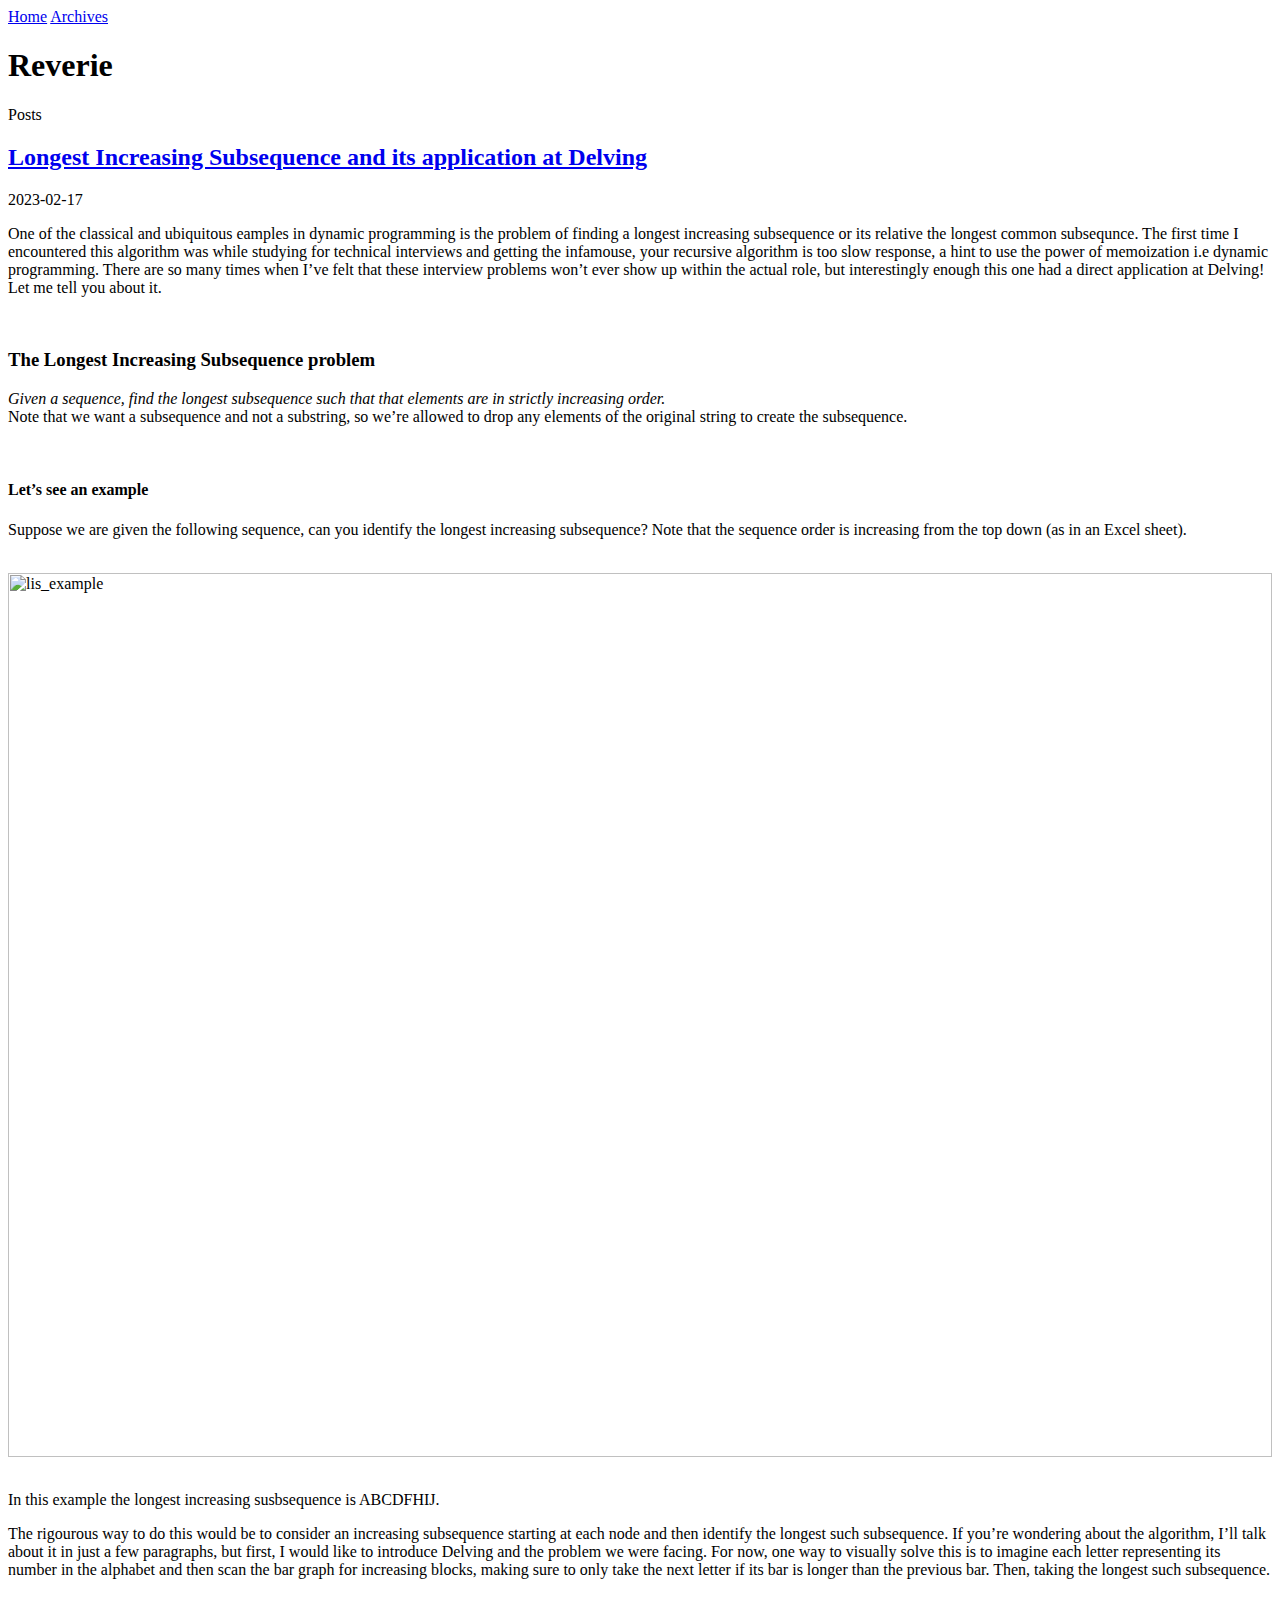
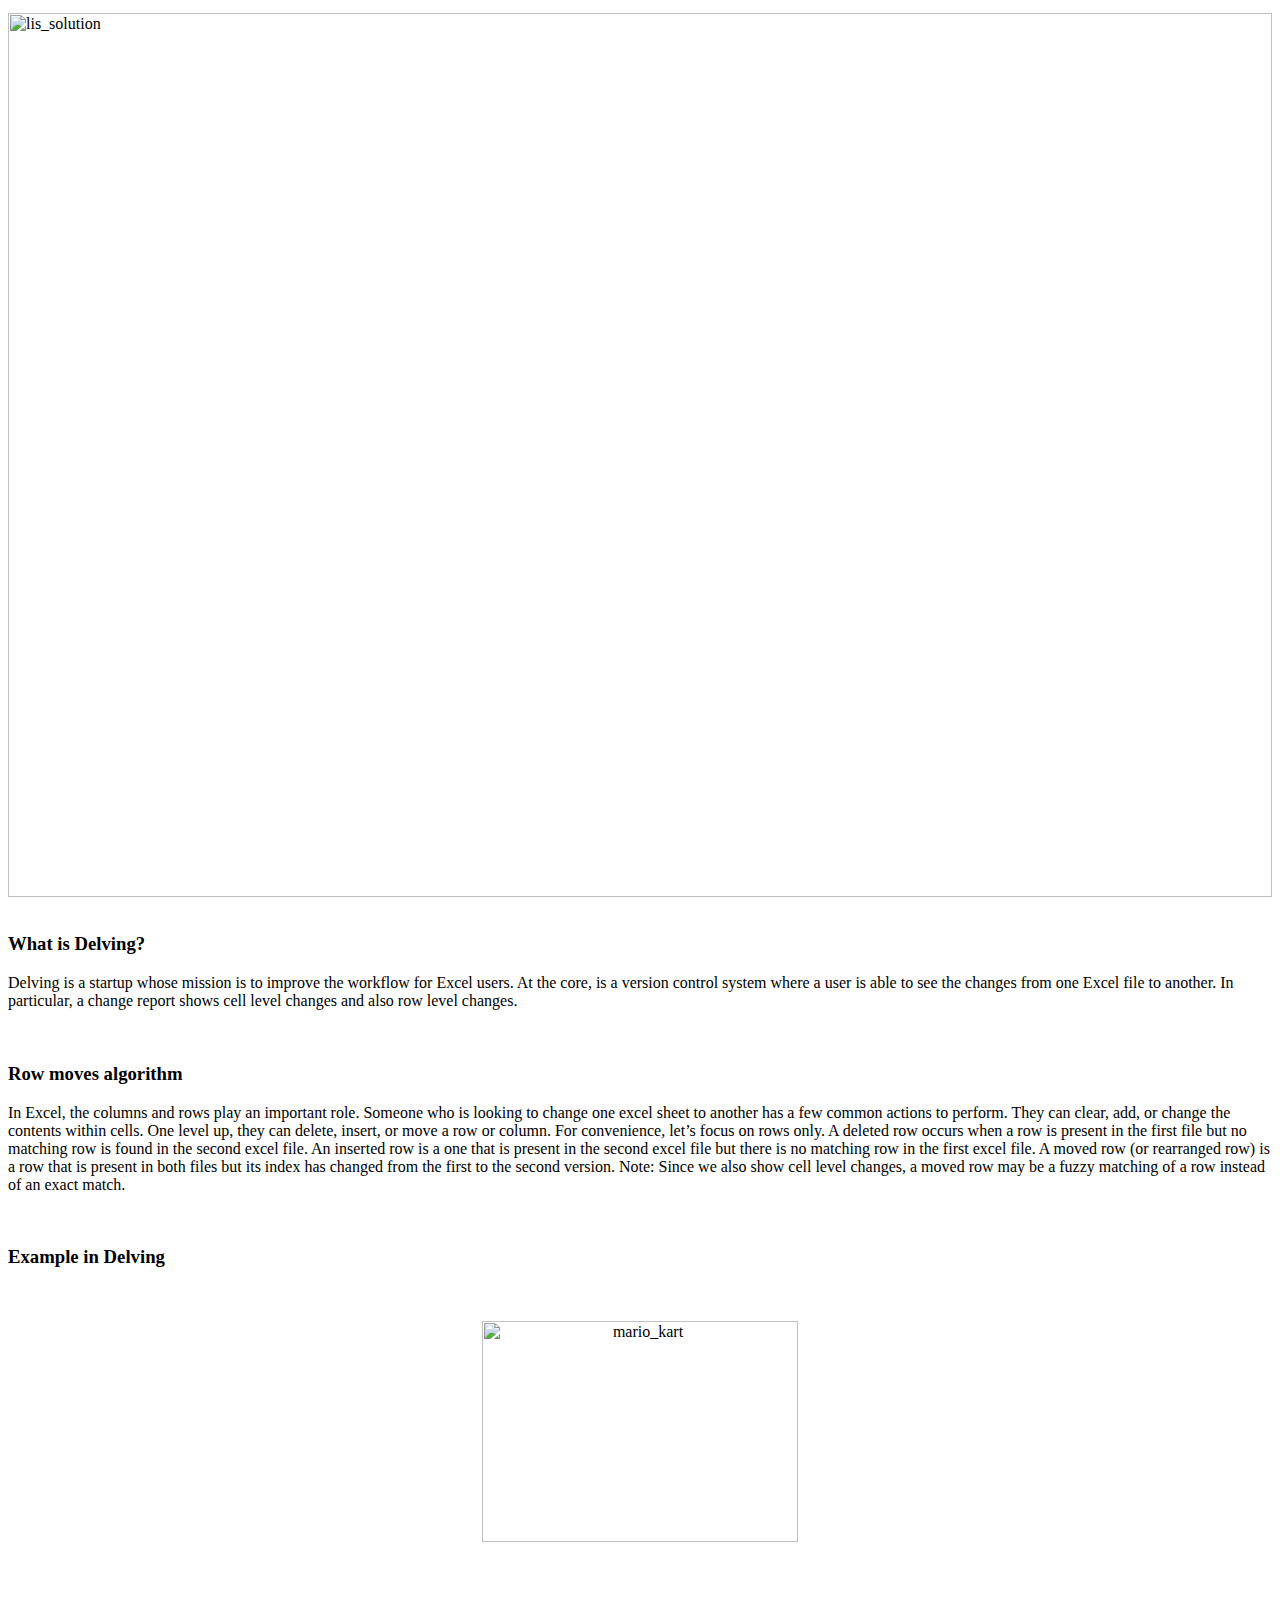
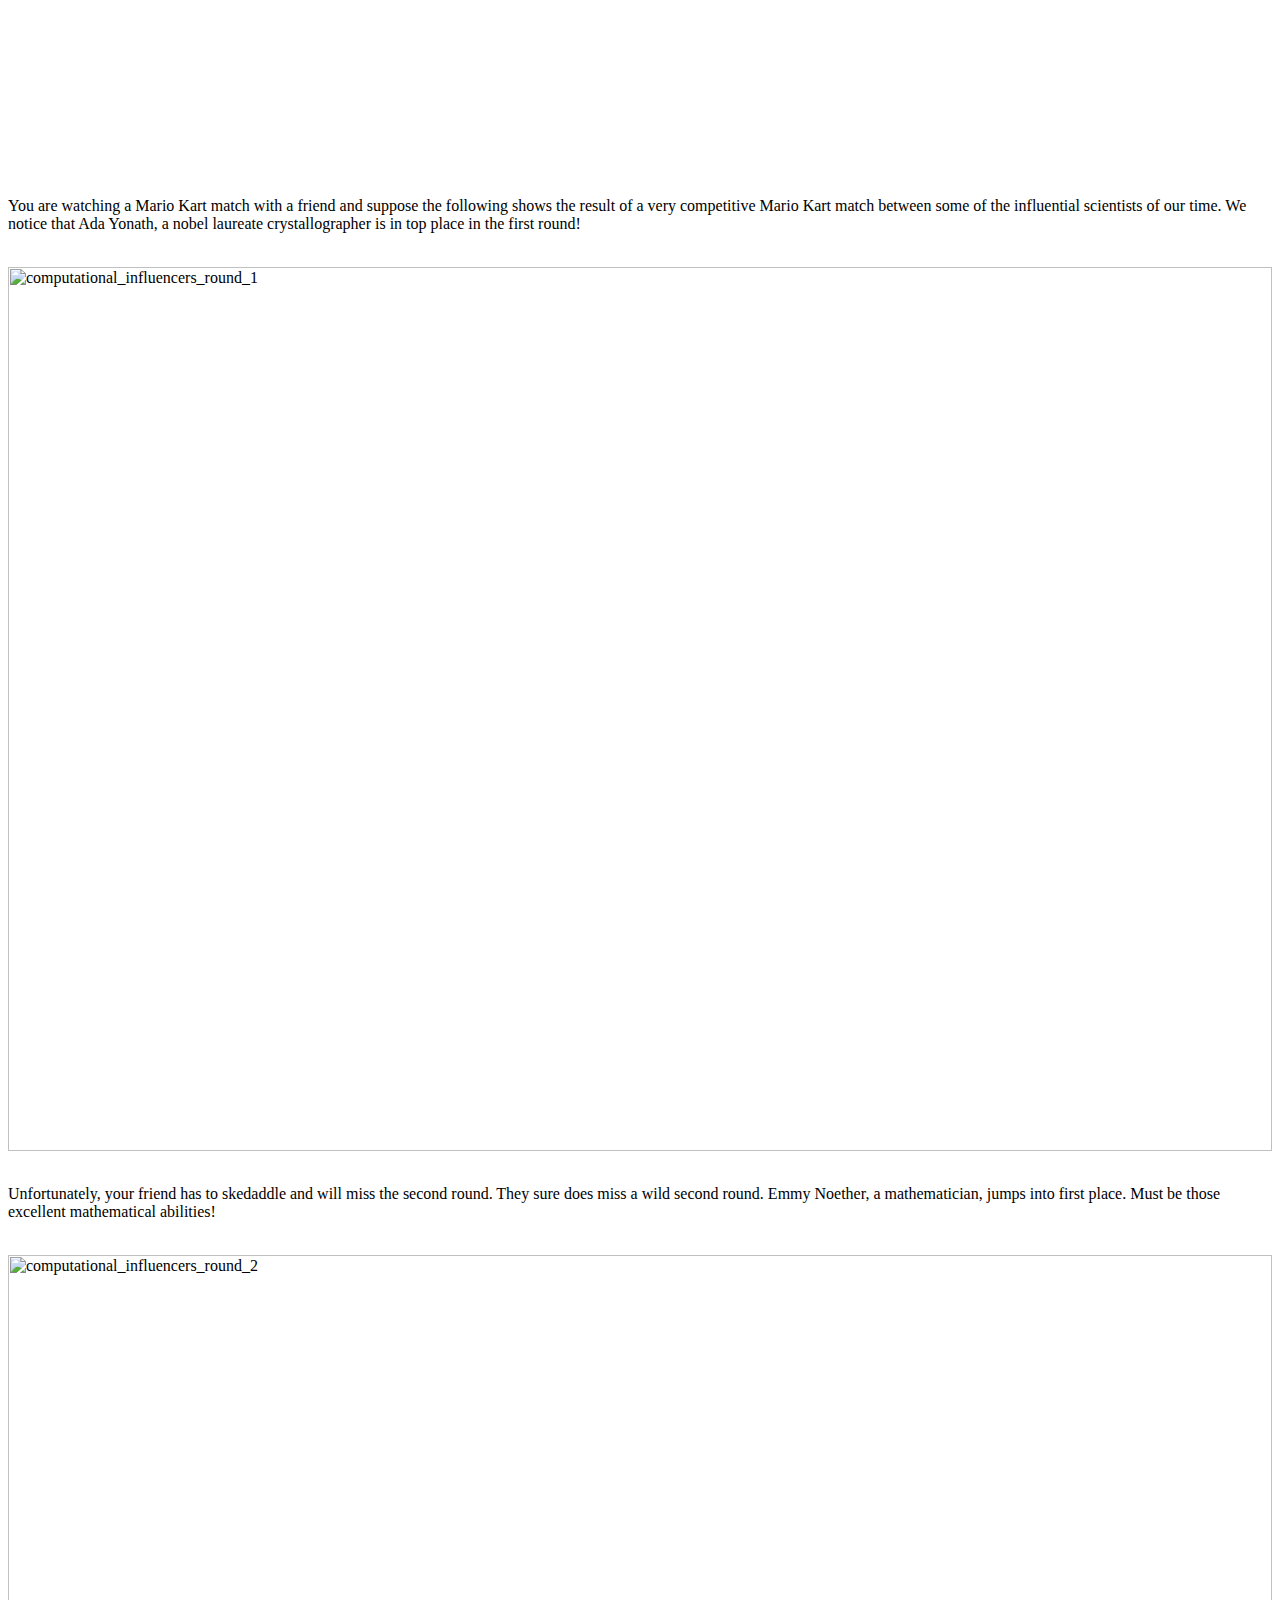
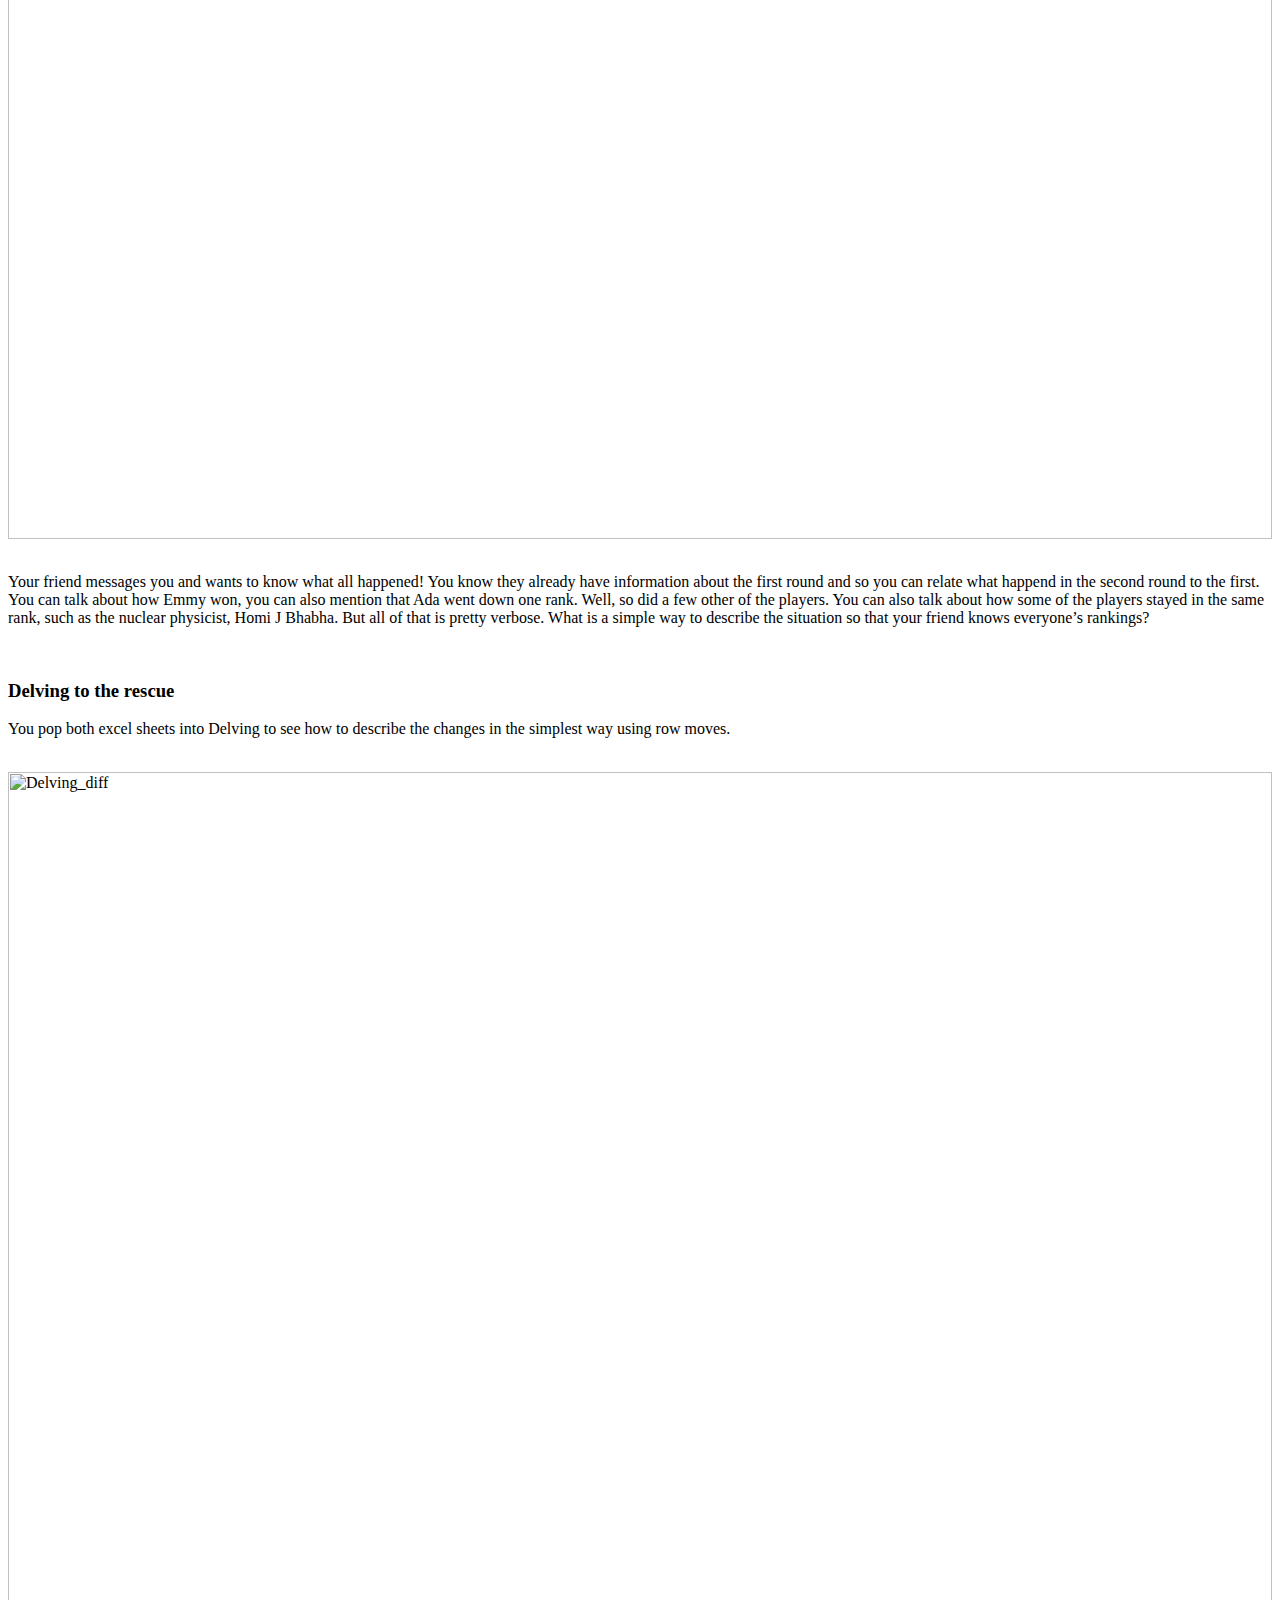
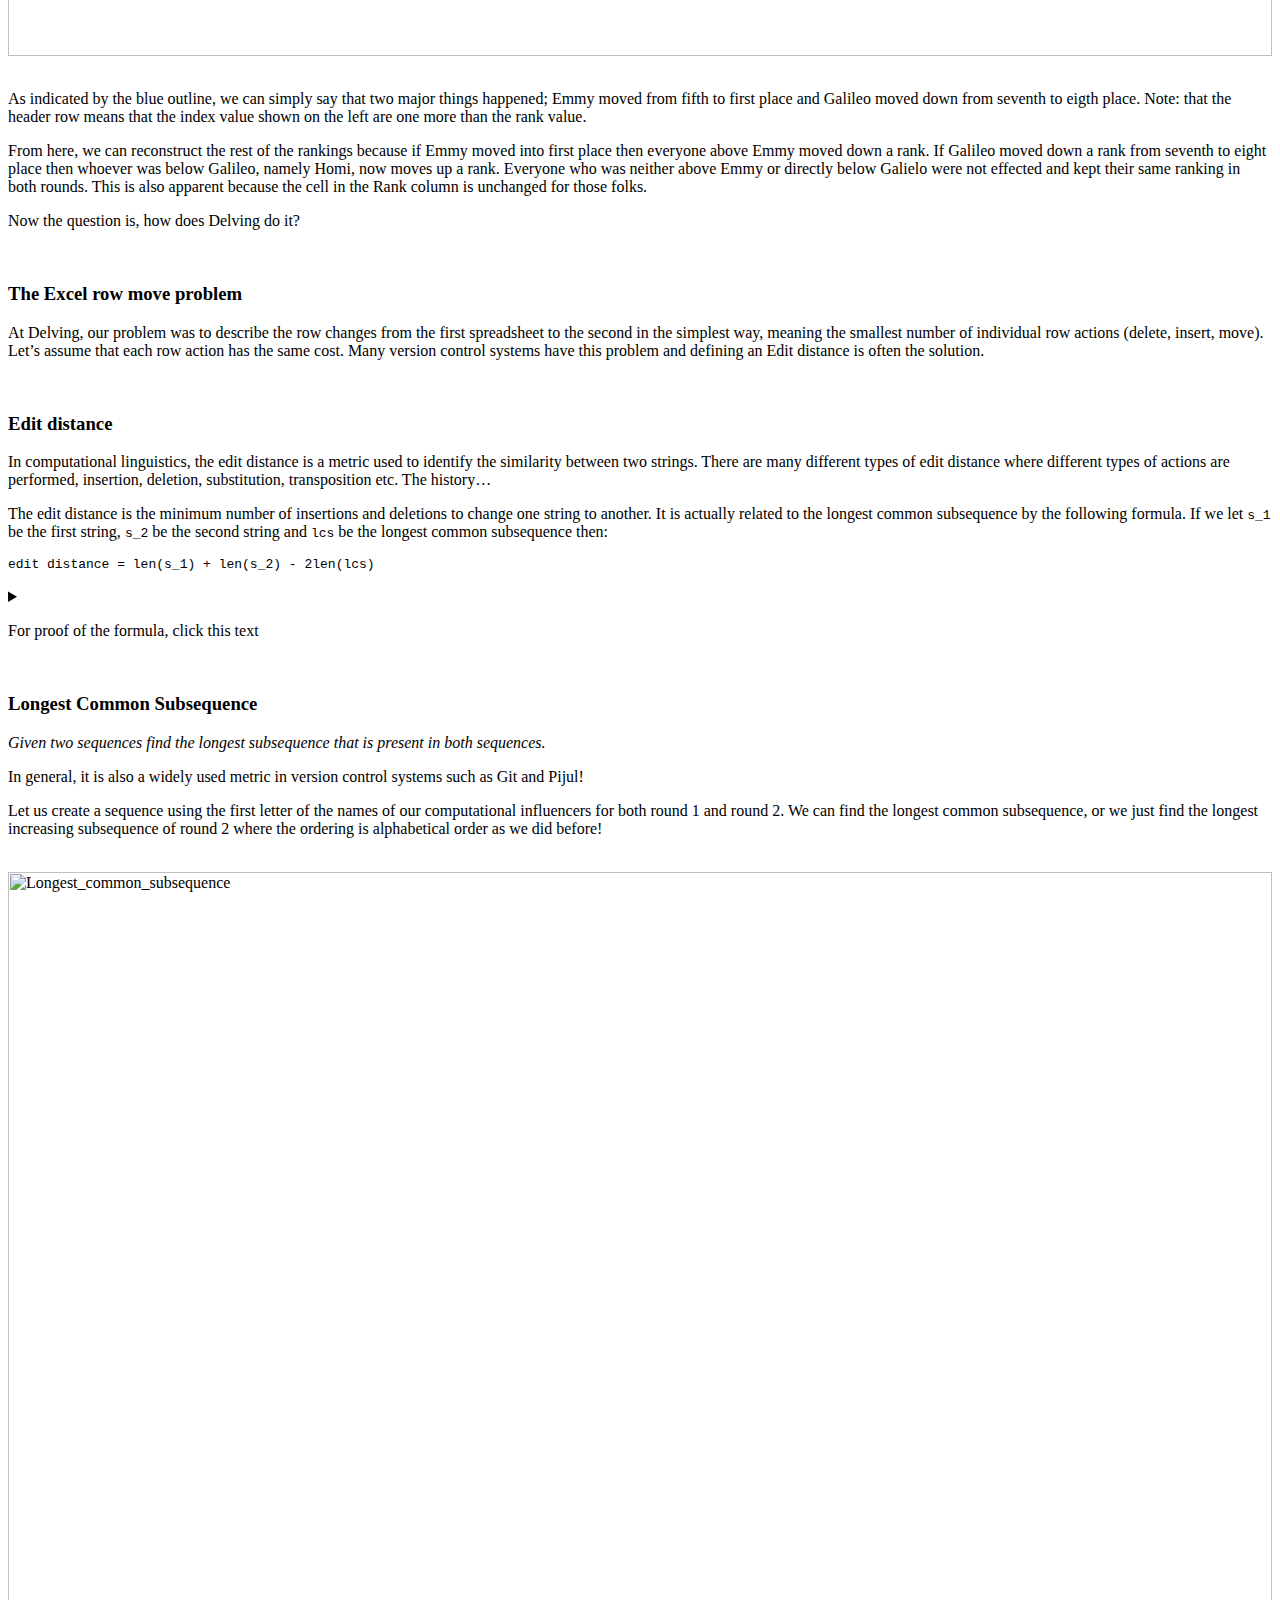
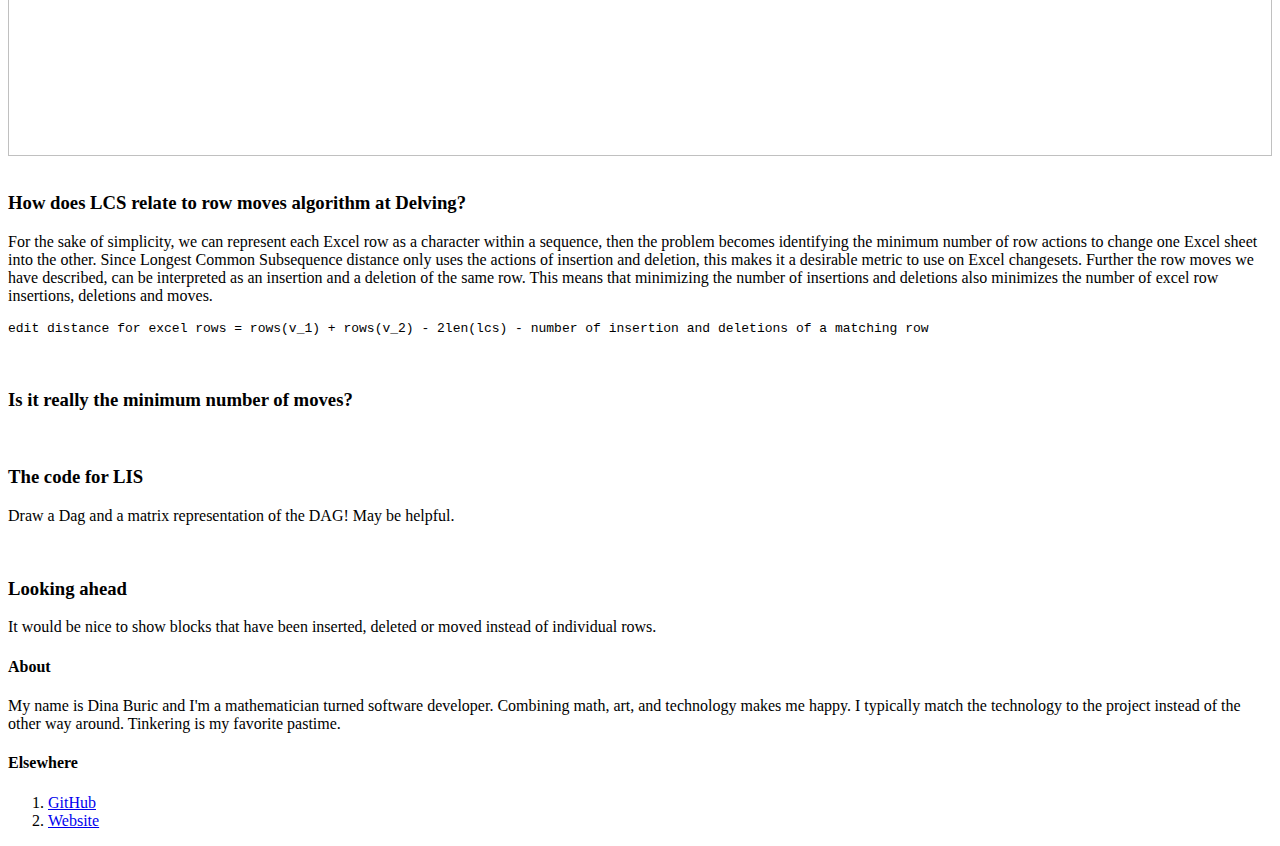
==== index.html @ 0b3e6830 "Site updated: 2023-02-19 22:56:13" ====
<html>
  <!-- Head tag -->
  <head>
  <meta charset="utf-8" />
  <meta http-equiv="X-UA-Compatible" content="IE=edge" />
  <meta name="viewport" content="width=device-width, initial-scale=1" />

  <meta name="description" content="" />
  <meta name="author" content="" />
  <link rel="icon" href="favicon/favicon.ico" />

  <title>Blog Template for Bootstrap</title>

  <!-- Bootstrap core CSS -->
  
<link rel="stylesheet" href="/blogging/bootstrap/css/bootstrap.min.css">


  <!-- IE10 viewport hack for Surface/desktop Windows 8 bug -->
  
<link rel="stylesheet" href="/blogging/css/ie10-viewport-bug-workaround.css">


  <!-- Custom styles for this template -->
  
<link rel="stylesheet" href="/blogging/css/blog.css">


  <!-- HTML5 shim and Respond.js for IE8 support of HTML5 elements and media queries -->
  <!--[if lt IE 9]>
    <script src="https://oss.maxcdn.com/html5shiv/3.7.2/html5shiv.min.js"></script>
    <script src="https://oss.maxcdn.com/respond/1.4.2/respond.min.js"></script>
  <![endif]-->
<meta name="generator" content="Hexo 6.3.0"></head>

  <body>
    <div class="blog-masthead">
  <div class="container">
    <nav class="blog-nav">
      
      <a class="blog-nav-item" href="/blogging/">Home</a>
      
      <a class="blog-nav-item" href="/blogging/archives">Archives</a>
      
    </nav>
  </div>
</div>

    <div class="container">
      <!-- Blog Header: title and subtitle -->
      <div class="blog-header">
  <h1 class="blog-title">Reverie</h1>
  <p class="lead blog-description"></p>
</div>


      <div class="row">
        <!-- Main Content -->
        <div class="col-sm-8 blog-main"><span>Posts</span>

 <div class="blog-post">
  <!-- Title -->
  <h2 class="blog-post-title">
    <a href="/blogging/2023/02/17/Longest-Increasing-Subsequence-and-its-application-at-Delving/"> Longest Increasing Subsequence and its application at Delving </a>
  </h2>

  <!-- Date and Author -->
  <p class="blog-post-meta">
    2023-02-17 
  </p>

  <!-- Content -->
  <p>One of the classical and ubiquitous eamples in dynamic programming is the problem of finding a longest increasing subsequence or its relative the longest common subsequnce. The first time I encountered this algorithm was while studying for technical interviews and getting the infamouse, your recursive algorithm is too slow response, a hint to use the power of memoization i.e dynamic programming. There are so many times when I’ve felt that these interview problems won’t ever show up within the actual role, but interestingly enough this one had a direct application at Delving! Let me tell you about it.</p>
<!-- ![Computational Influencers](computational_influencers_v1.png) -->

<br/>

<h3 id="The-Longest-Increasing-Subsequence-problem"><a href="#The-Longest-Increasing-Subsequence-problem" class="headerlink" title="The Longest Increasing Subsequence problem"></a>The Longest Increasing Subsequence problem</h3><p><em>Given a sequence, find the longest subsequence such that that elements are in strictly increasing order.</em><br>Note that we want a subsequence and not a substring, so we’re allowed to drop any elements of the original string to create the subsequence.</p>
<br/>

<h4 id="Let’s-see-an-example"><a href="#Let’s-see-an-example" class="headerlink" title="Let’s see an example"></a>Let’s see an example</h4><p>Suppose we are given the following sequence, can you identify the longest increasing subsequence? Note that the sequence order is increasing from the top down (as in an Excel sheet).</p>
<br/>

<img src="http://localhost:4000/2023/02/17/Longest-Increasing-Subsequence-and-its-application-at-Delving/lis.png"  alt="lis_example" width="100%">

<br/>
<br/>

<p>In this example the longest increasing susbsequence is ABCDFHIJ.</p>
<p>The rigourous way to do this would be to consider an increasing subsequence starting at each node and then identify the longest such subsequence. If you’re wondering about the algorithm, I’ll talk about it in just a few paragraphs, but first, I would like to introduce Delving and the problem we were facing. For now, one way to visually solve this is to imagine each letter representing its number in the alphabet and then scan the bar graph for increasing blocks, making sure to only take the next letter if its bar is longer than the previous bar. Then, taking the longest such subsequence.</p>
</br>

<img src="http://localhost:4000/2023/02/17/Longest-Increasing-Subsequence-and-its-application-at-Delving/lis_solution.png"  alt="lis_solution" width="100%">
  
<br/>
<br/>

<h3 id="What-is-Delving"><a href="#What-is-Delving" class="headerlink" title="What is Delving?"></a>What is Delving?</h3><p>Delving is a startup whose mission is to improve the workflow for Excel users. At the core, is a version control system where a user is able to see the changes from one Excel file to another. In particular, a change report shows cell level changes and also row level changes.</p>
</br>

<h3 id="Row-moves-algorithm"><a href="#Row-moves-algorithm" class="headerlink" title="Row moves algorithm"></a>Row moves algorithm</h3><p>In Excel, the columns and rows play an important role. Someone who is looking to change one excel sheet to another has a few common actions to perform. They can clear, add, or change the contents within cells. One level up, they can delete, insert, or move a row or column. For convenience, let’s focus on rows only. A deleted row occurs when a row is present in the first file but no matching row is found in the second excel file. An inserted row is a one that is present in the second excel file but there is no matching row in the first excel file. A moved row (or rearranged row) is a row that is present in both files but its index has changed from the first to the second version. Note: Since we also show cell level changes, a moved row may be a fuzzy matching of a row instead of an exact match.</p>
</br>

<h3 id="Example-in-Delving"><a href="#Example-in-Delving" class="headerlink" title="Example in Delving"></a>Example in Delving</h3></br>

<p align="center">
<img src="http://localhost:4000/2023/02/17/Longest-Increasing-Subsequence-and-its-application-at-Delving/mario_kart.png"  alt="mario_kart" width="50%">
</p">

<br/>
<br/>

<p>You are watching a Mario Kart match with a friend and suppose the following shows the result of a very competitive Mario Kart match between some of the influential scientists of our time. We notice that Ada Yonath, a nobel laureate crystallographer is in top place in the first round!<br></br></p>
<img src="http://localhost:4000/2023/02/17/Longest-Increasing-Subsequence-and-its-application-at-Delving/computational_influencers_v1.png"  alt="computational_influencers_round_1" width="100%">

<br/>
<br/>

<p>Unfortunately, your friend has to skedaddle and will miss the second round. They sure does miss a wild second round. Emmy Noether, a mathematician, jumps into first place. Must be those excellent mathematical abilities!</p>
</br>
<img src="http://localhost:4000/2023/02/17/Longest-Increasing-Subsequence-and-its-application-at-Delving/computational_influencers_v2.png"  alt="computational_influencers_round_2" width="100%">

<br/>
<br/>

<p>Your friend messages you and wants to know what all happened! You know they already have information about the first round and so you can relate what happend in the second round to the first. You can talk about how Emmy won, you can also mention that Ada went down one rank. Well, so did a few other of the players. You can also talk about how some of the players stayed in the same rank, such as the nuclear physicist, Homi J Bhabha. But all of that is pretty verbose. What is a simple way to describe the situation so that your friend knows everyone’s rankings?</p>
</br>

<h3 id="Delving-to-the-rescue"><a href="#Delving-to-the-rescue" class="headerlink" title="Delving to the rescue"></a>Delving to the rescue</h3><p>You pop both excel sheets into Delving to see how to describe the changes in the simplest way using row moves.</p>
</br>
<img src="http://localhost:4000/2023/02/17/Longest-Increasing-Subsequence-and-its-application-at-Delving/delving_diff.png"  alt="Delving_diff" width="100%">

</br>
</br>

<p>As indicated by the blue outline, we can simply say that two major things happened; Emmy moved from fifth to first place and Galileo moved down from seventh to eigth place. Note: that the header row means that the index value shown on the left are one more than the rank value.</p>
<p>From here, we can reconstruct the rest of the rankings because if Emmy moved into first place then everyone above Emmy moved down a rank. If Galileo moved down a rank from seventh to eight place then whoever was below Galileo, namely Homi, now moves up a rank. Everyone who was neither above Emmy or directly below Galielo were not effected and kept their same ranking in both rounds. This is also apparent because the cell in the Rank column is unchanged for those folks.</p>
<p>Now the question is, how does Delving do it?</p>
</br>

<h3 id="The-Excel-row-move-problem"><a href="#The-Excel-row-move-problem" class="headerlink" title="The Excel row move problem"></a>The Excel row move problem</h3><p>At Delving, our problem was to describe the row changes from the first spreadsheet to the second in the simplest way, meaning the smallest number of individual row actions (delete, insert, move). Let’s assume that each row action has the same cost. Many version control systems have this problem and defining an Edit distance is often the solution.</p>
</br>

<h3 id="Edit-distance"><a href="#Edit-distance" class="headerlink" title="Edit distance"></a>Edit distance</h3><p>In computational linguistics, the edit distance is a metric used to identify the similarity between two strings. There are many different types of edit distance where different types of actions are performed, insertion, deletion, substitution, transposition etc. The history…</p>
<p>The edit distance is the minimum number of insertions and deletions to change one string to another. It is actually related to the longest common subsequence by the following formula. If we let <code>s_1</code> be the first string, <code>s_2</code> be the second string and <code>lcs</code> be the longest common subsequence then:</p>
<p><code>edit distance = len(s_1) + len(s_2) - 2len(lcs)</code></p>
<details>
<summary>

<p>For proof of the formula, click this text</p>
</summary>
proof proof proof
</details>

</br>

<h3 id="Longest-Common-Subsequence"><a href="#Longest-Common-Subsequence" class="headerlink" title="Longest Common Subsequence"></a>Longest Common Subsequence</h3><p><em>Given two sequences find the longest subsequence that is present in both sequences.</em></p>
<p>In general, it is also a widely used metric in version control systems such as Git and Pijul!</p>
<p>Let us create a sequence using the first letter of the names of our computational influencers for both round 1 and round 2. We can find the longest common subsequence, or we just find the longest increasing subsequence of round 2 where the ordering is alphabetical order as we did before!</p>
</br>
<img src="http://localhost:4000/2023/02/17/Longest-Increasing-Subsequence-and-its-application-at-Delving/lcs.png"  alt="Longest_common_subsequence" width="100%">

<br/>
<br/>

<h3 id="How-does-LCS-relate-to-row-moves-algorithm-at-Delving"><a href="#How-does-LCS-relate-to-row-moves-algorithm-at-Delving" class="headerlink" title="How does LCS relate to row moves algorithm at Delving?"></a>How does LCS relate to row moves algorithm at Delving?</h3><p>For the sake of simplicity, we can represent each Excel row as a character within a sequence, then the problem becomes identifying the minimum number of row actions to change one Excel sheet into the other. Since Longest Common Subsequence distance only uses the actions of insertion and deletion, this makes it a desirable metric to use on Excel changesets. Further the row moves we have described, can be interpreted as an insertion and a deletion of the same row. This means that minimizing the number of insertions and deletions also minimizes the number of excel row insertions, deletions and moves.</p>
<p><code>edit distance for excel rows = rows(v_1) + rows(v_2) - 2len(lcs) - number of insertion and deletions of a matching row</code></p>
</br>

<h3 id="Is-it-really-the-minimum-number-of-moves"><a href="#Is-it-really-the-minimum-number-of-moves" class="headerlink" title="Is it really the minimum number of moves?"></a>Is it really the minimum number of moves?</h3></br>

<h3 id="The-code-for-LIS"><a href="#The-code-for-LIS" class="headerlink" title="The code for LIS"></a>The code for LIS</h3><p>Draw a Dag and a matrix representation of the DAG! May be helpful.</p>
</br>

<h3 id="Looking-ahead"><a href="#Looking-ahead" class="headerlink" title="Looking ahead"></a>Looking ahead</h3><p>It would be nice to show blocks that have been inserted, deleted or moved instead of individual rows.</p>


  <!-- Only display the Read More link if we are displaying an excerpt -->
  
</div>

 <nav>
  <ul class="pager">
     
  </ul>
</nav>

</div>

        <!-- Sidebar -->
        <div class="col-sm-3 col-sm-offset-1 blog-sidebar"><div class="sidebar-module sidebar-module-inset">
  <h4>About</h4>
  <p>
    My name is Dina Buric and I'm a mathematician turned software developer. Combining math, art,
    and technology makes me happy. I typically match the technology to the project instead of the
    other way around. Tinkering is my favorite pastime.
  </p>
</div>
<!-- <div class="sidebar-module">
  <h4>Archives</h4>
  <ol class="list-unstyled">
    <li><a href="#">March 2014</a></li>
    <li><a href="#">February 2014</a></li>
    <li><a href="#">January 2014</a></li>
    <li><a href="#">December 2013</a></li>
    <li><a href="#">November 2013</a></li>
  </ol>
</div> -->
<div class="sidebar-module">
  <h4>Elsewhere</h4>
  <ol class="list-unstyled">
    <li><a href="#">GitHub</a></li>
    <li><a target="_blank" rel="noopener" href="https://www.dina-buric.com">Website</a></li>
  </ol>
</div>
</div>
      </div>
    </div>
    <!-- After footer scripts -->
    <script src="https://ajax.googleapis.com/ajax/libs/jquery/1.11.3/jquery.min.js"></script>


<script src="/blogging/bootstrap/js/bootstrap.min.js"></script>


<!-- IE10 viewport hack for Surface/desktop Windows 8 bug -->

<script src="/blogging/js/ie10-viewport-bug-workaround.js"></script>


  </body>
</html>
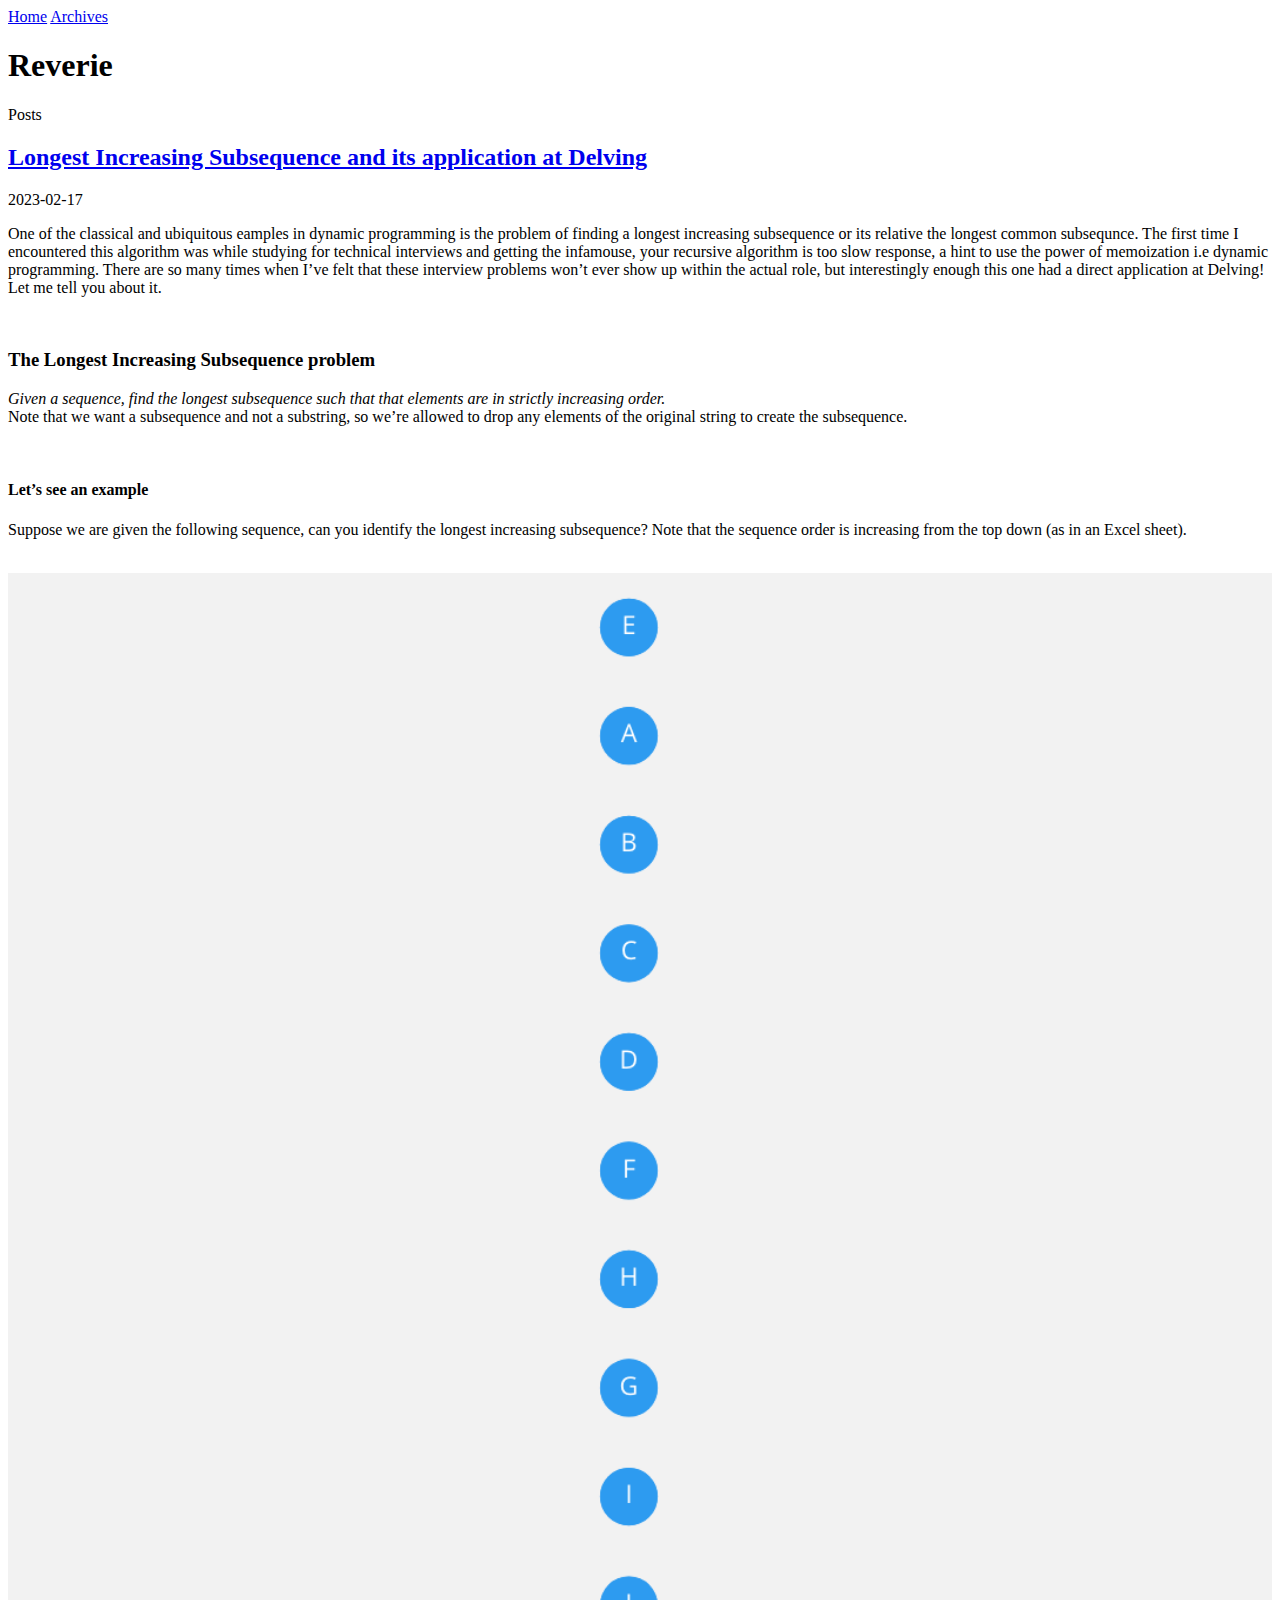
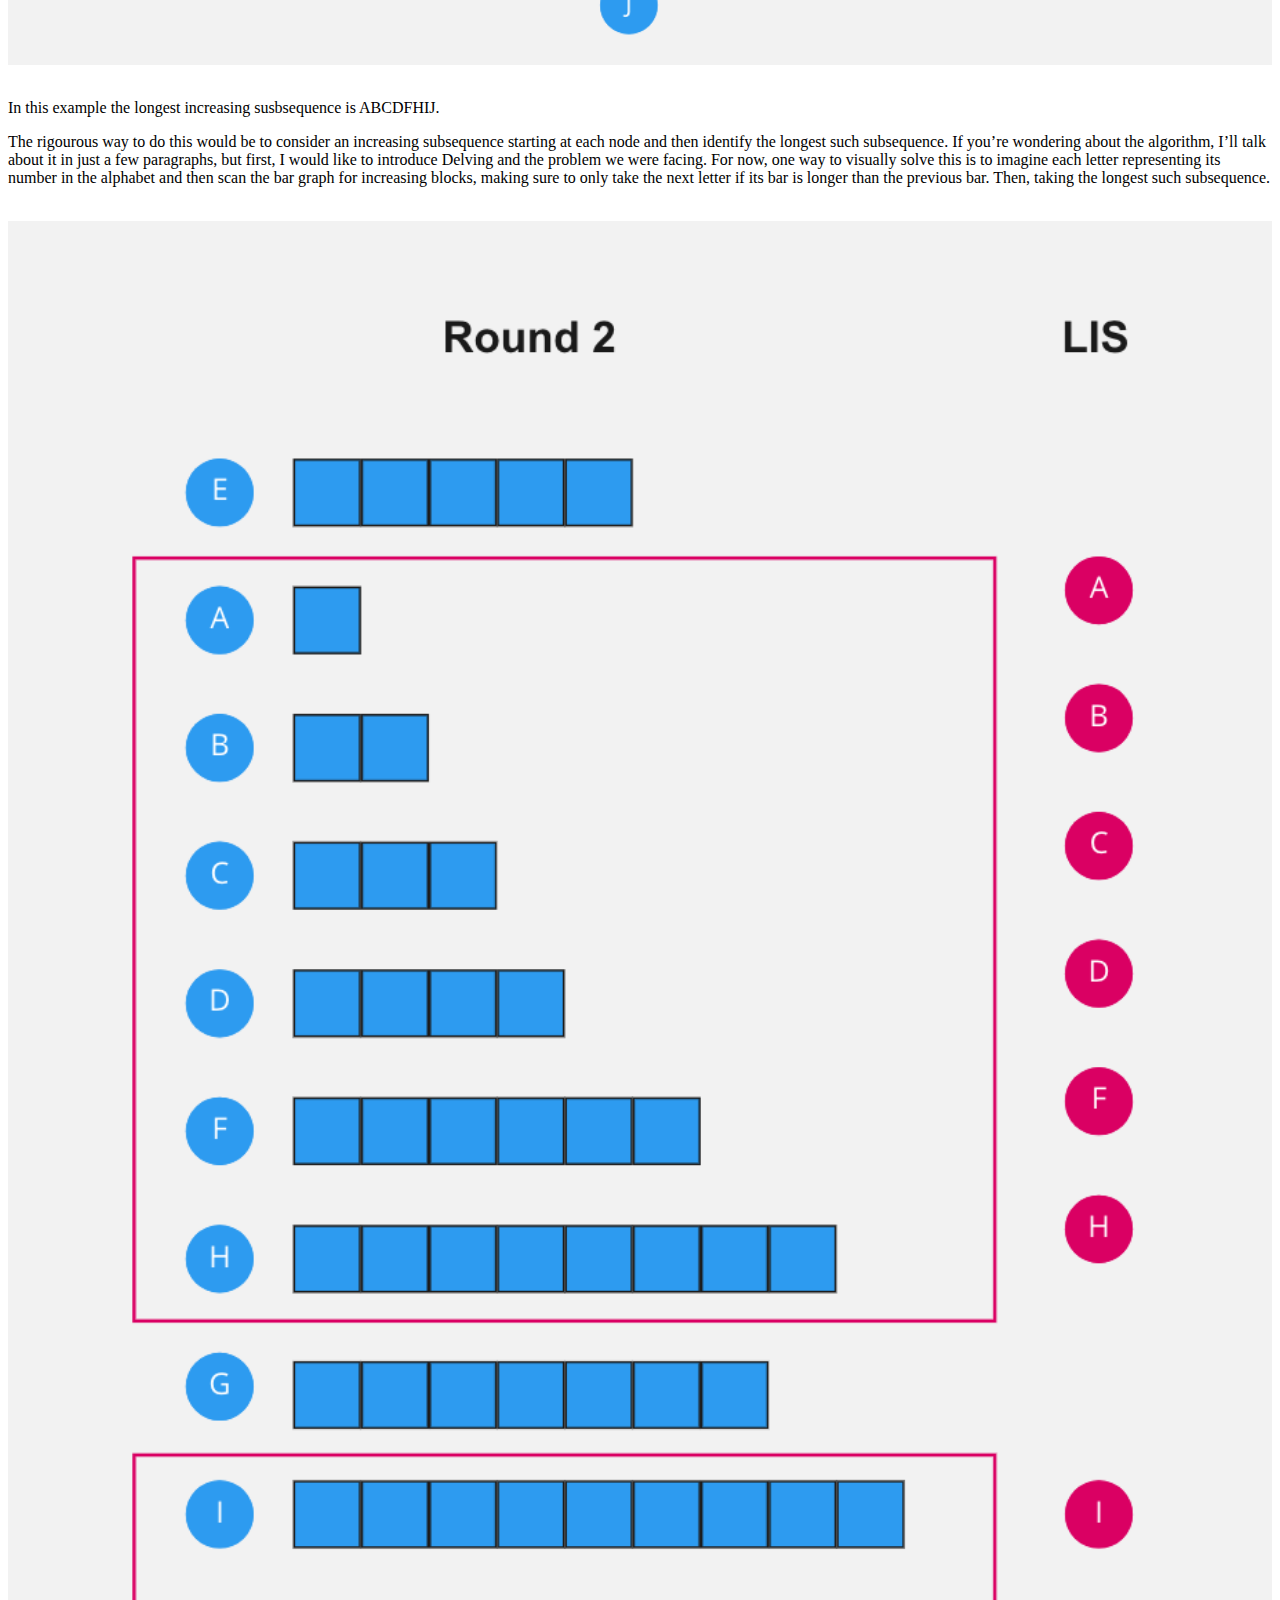
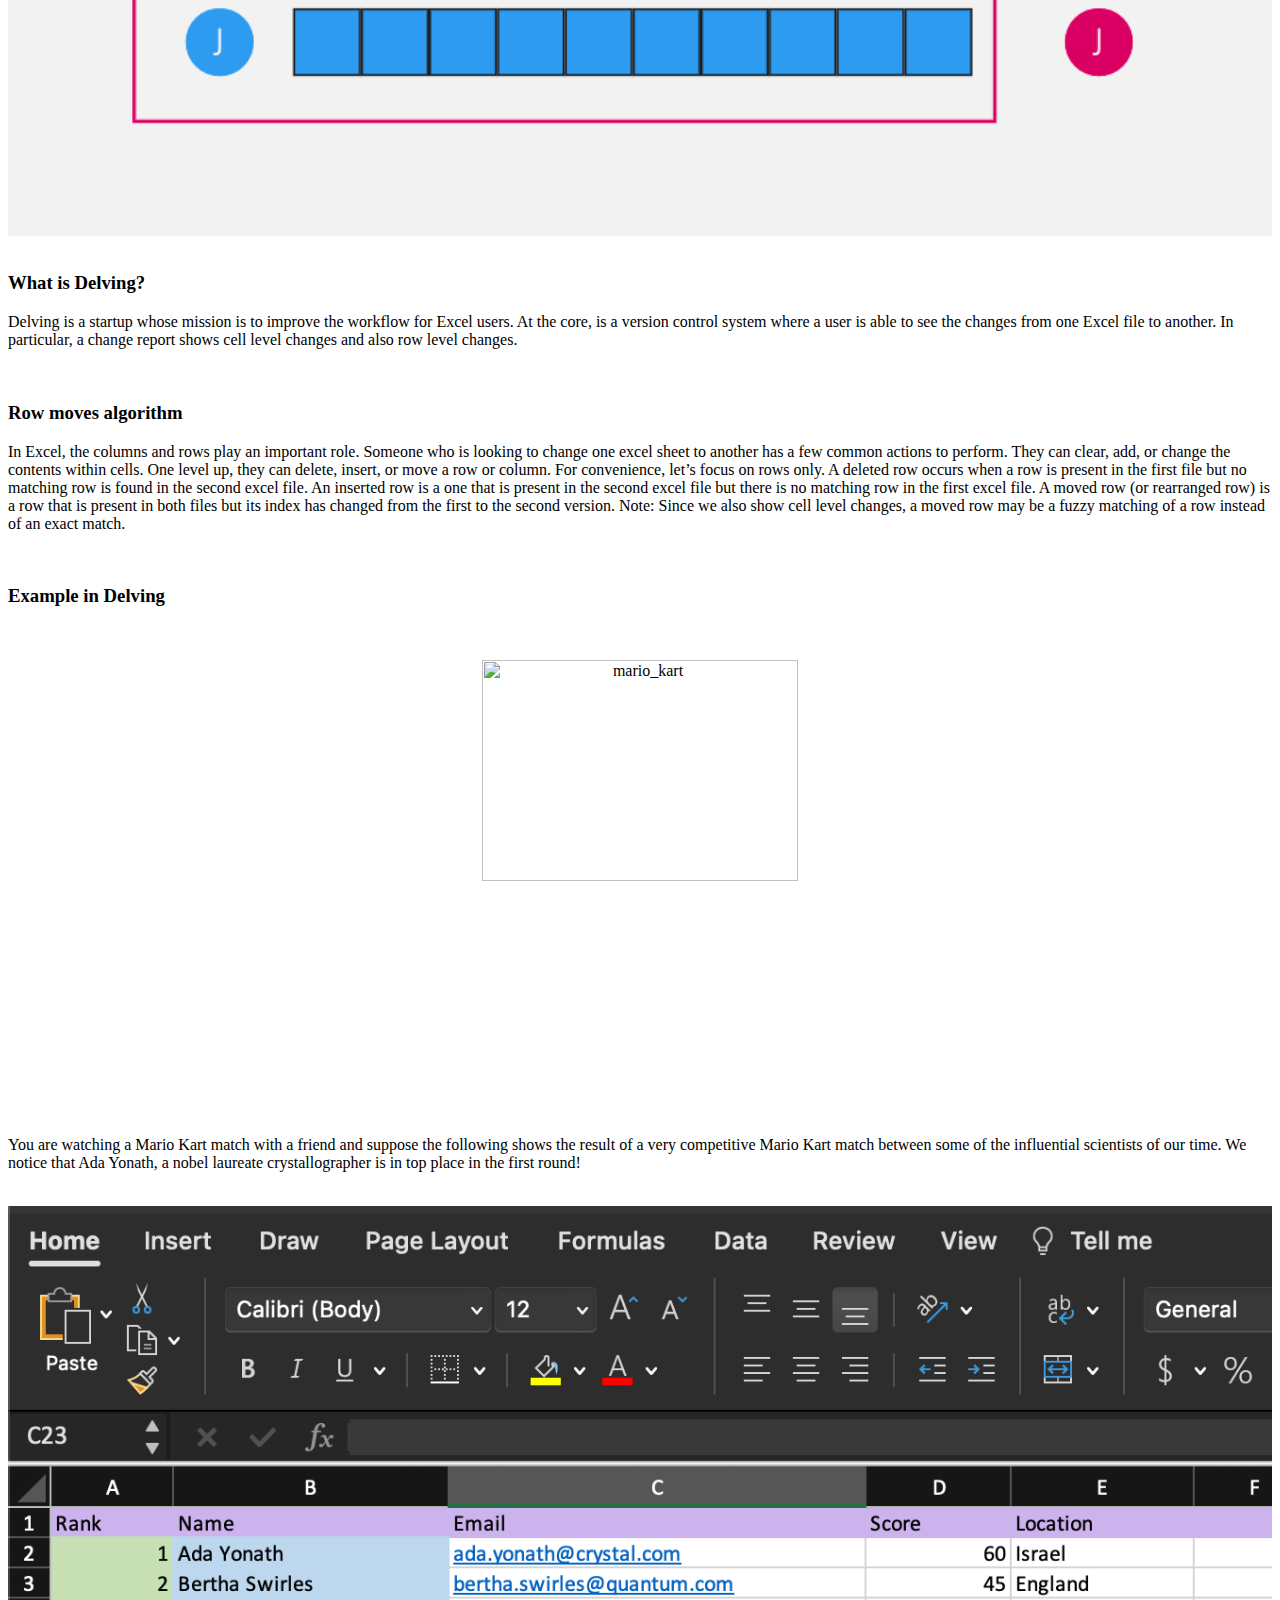
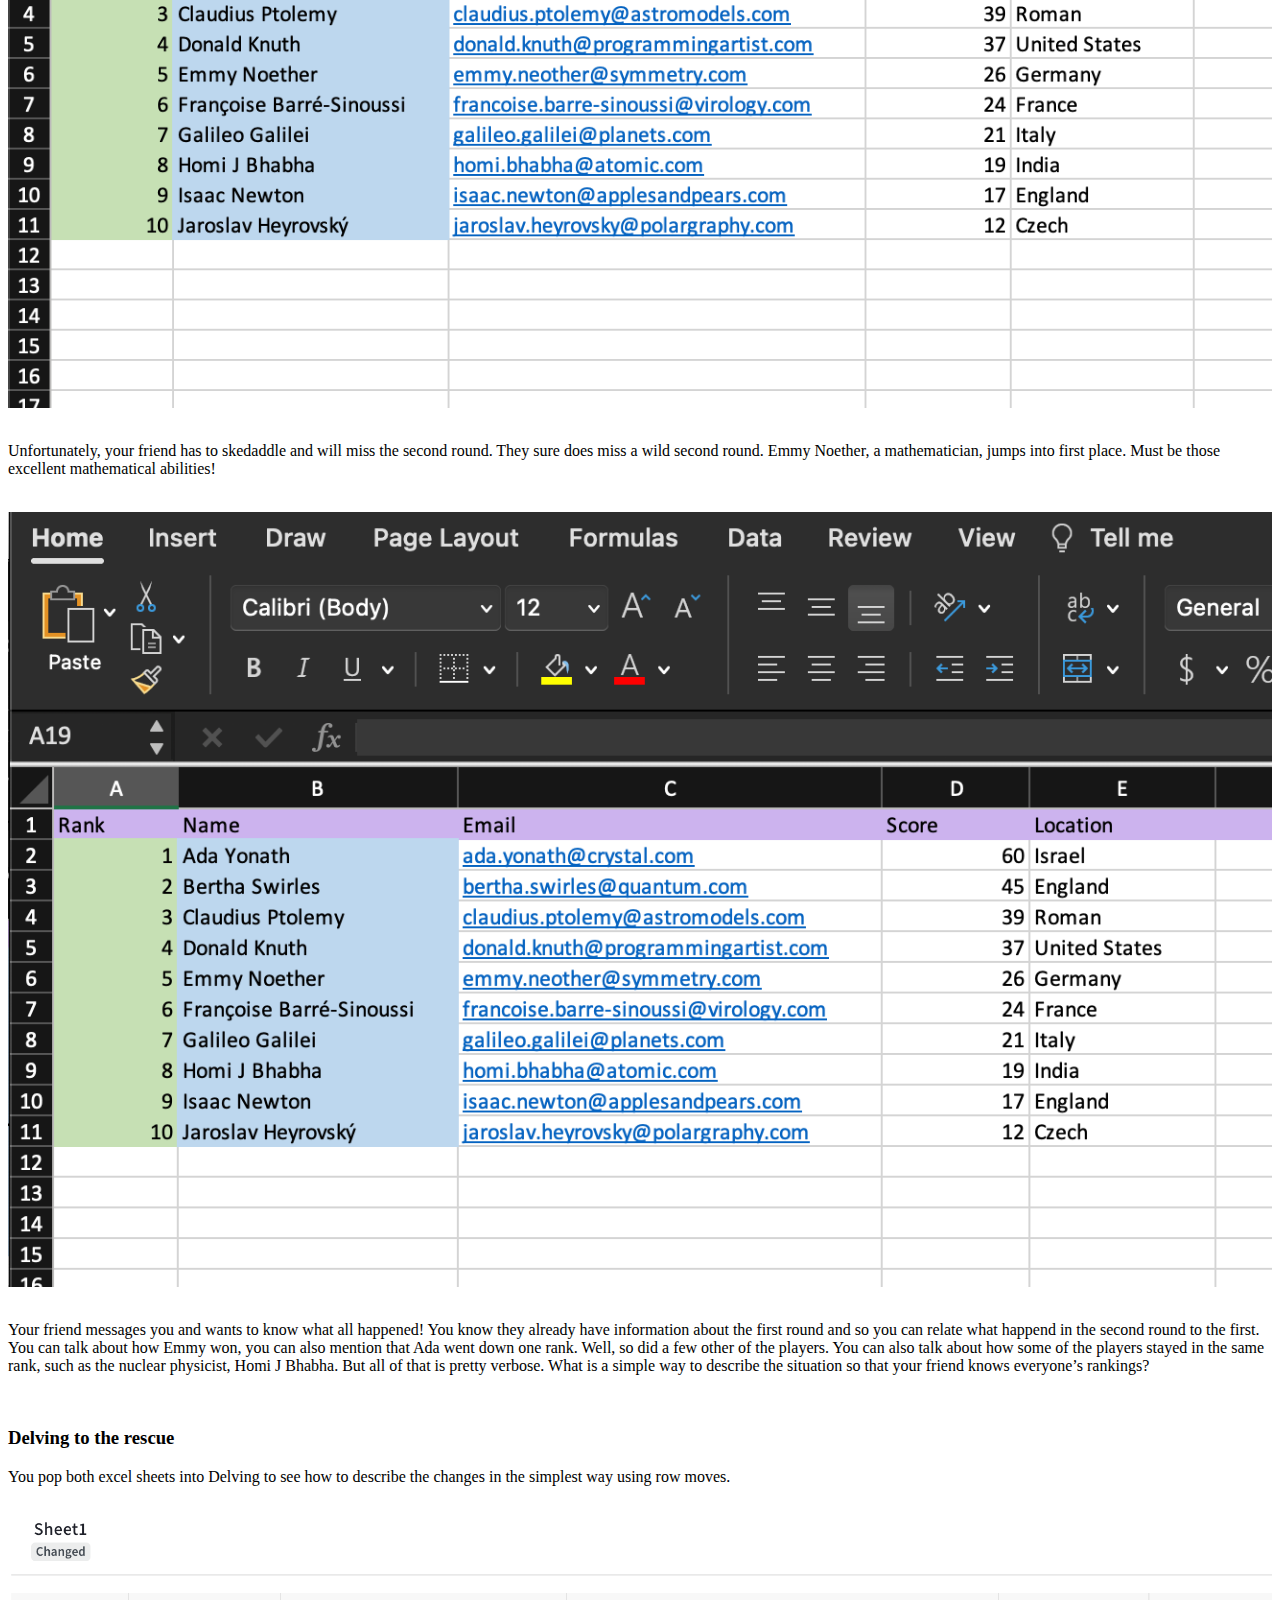
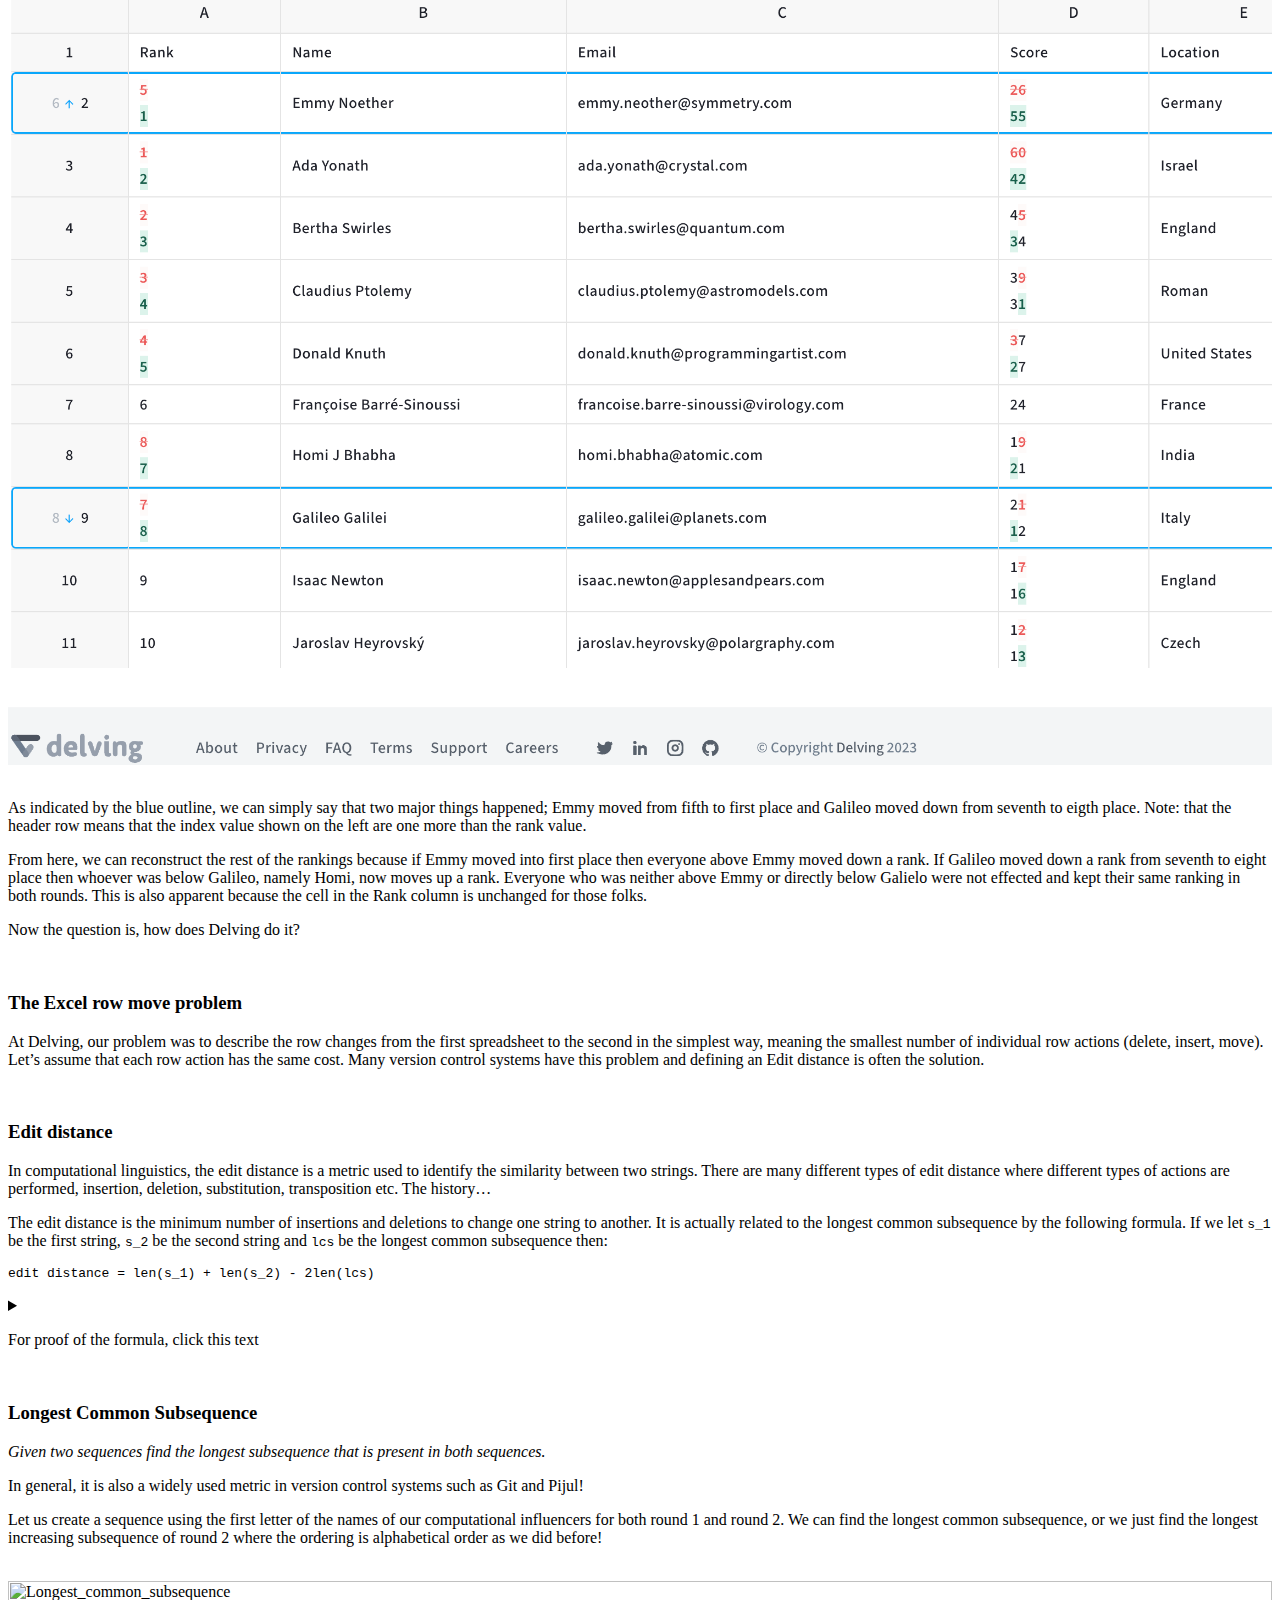
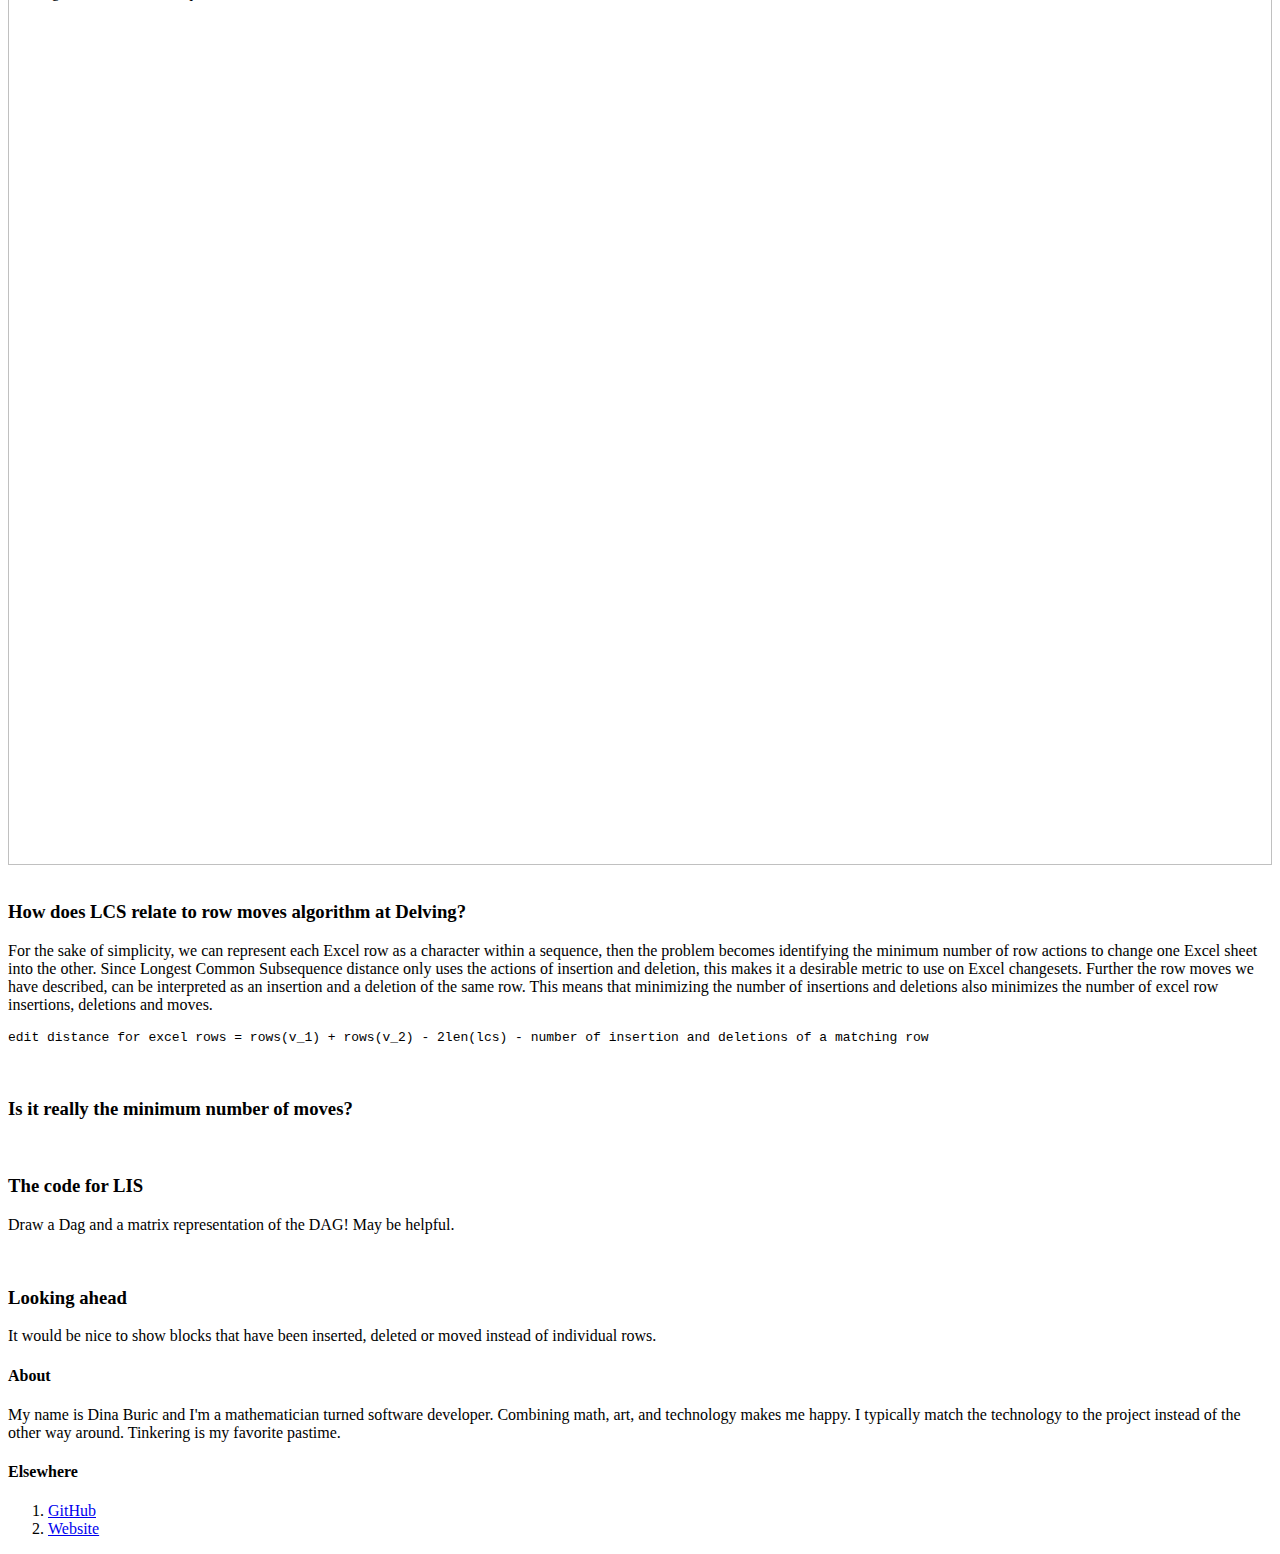
==== commit 700c6cdf: "Site updated: 2023-02-19 23:25:01" ====
--- a/index.html
+++ b/index.html
@@ -81,7 +81,7 @@
 <h4 id="Let’s-see-an-example"><a href="#Let’s-see-an-example" class="headerlink" title="Let’s see an example"></a>Let’s see an example</h4><p>Suppose we are given the following sequence, can you identify the longest increasing subsequence? Note that the sequence order is increasing from the top down (as in an Excel sheet).</p>
 <br/>
 
-<img src="http://localhost:4000/2023/02/17/Longest-Increasing-Subsequence-and-its-application-at-Delving/lis.png"  alt="lis_example" width="100%">
+<img src="https://polygonart6777.github.io/2023/02/17/Longest-Increasing-Subsequence-and-its-application-at-Delving/lis.png"  alt="lis_example" width="100%">
 
 <br/>
 <br/>
@@ -90,7 +90,7 @@
 <p>The rigourous way to do this would be to consider an increasing subsequence starting at each node and then identify the longest such subsequence. If you’re wondering about the algorithm, I’ll talk about it in just a few paragraphs, but first, I would like to introduce Delving and the problem we were facing. For now, one way to visually solve this is to imagine each letter representing its number in the alphabet and then scan the bar graph for increasing blocks, making sure to only take the next letter if its bar is longer than the previous bar. Then, taking the longest such subsequence.</p>
 </br>
 
-<img src="http://localhost:4000/2023/02/17/Longest-Increasing-Subsequence-and-its-application-at-Delving/lis_solution.png"  alt="lis_solution" width="100%">
+<img src="https://polygonart6777.github.io/2023/02/17/Longest-Increasing-Subsequence-and-its-application-at-Delving/lis_solution.png"  alt="lis_solution" width="100%">
   
 <br/>
 <br/>
@@ -104,21 +104,21 @@
 <h3 id="Example-in-Delving"><a href="#Example-in-Delving" class="headerlink" title="Example in Delving"></a>Example in Delving</h3></br>
 
 <p align="center">
-<img src="http://localhost:4000/2023/02/17/Longest-Increasing-Subsequence-and-its-application-at-Delving/mario_kart.png"  alt="mario_kart" width="50%">
+<img src="https://polygonart6777.github.io/blogging/2023/02/17/Longest-Increasing-Subsequence-and-its-application-at-Delving/2023/02/17/Longest-Increasing-Subsequence-and-its-application-at-Delving/mario_kart.png"  alt="mario_kart" width="50%">
 </p">
 
 <br/>
 <br/>
 
 <p>You are watching a Mario Kart match with a friend and suppose the following shows the result of a very competitive Mario Kart match between some of the influential scientists of our time. We notice that Ada Yonath, a nobel laureate crystallographer is in top place in the first round!<br></br></p>
-<img src="http://localhost:4000/2023/02/17/Longest-Increasing-Subsequence-and-its-application-at-Delving/computational_influencers_v1.png"  alt="computational_influencers_round_1" width="100%">
+<img src="https://polygonart6777.github.io/blogging/2023/02/17/Longest-Increasing-Subsequence-and-its-application-at-Delving/computational_influencers_v1.png"  alt="computational_influencers_round_1" width="100%">
 
 <br/>
 <br/>
 
 <p>Unfortunately, your friend has to skedaddle and will miss the second round. They sure does miss a wild second round. Emmy Noether, a mathematician, jumps into first place. Must be those excellent mathematical abilities!</p>
 </br>
-<img src="http://localhost:4000/2023/02/17/Longest-Increasing-Subsequence-and-its-application-at-Delving/computational_influencers_v2.png"  alt="computational_influencers_round_2" width="100%">
+<img src="https://polygonart6777.github.io/blogging/2023/02/17/Longest-Increasing-Subsequence-and-its-application-at-Delving/computational_influencers_v2.png"  alt="computational_influencers_round_2" width="100%">
 
 <br/>
 <br/>
@@ -128,7 +128,7 @@
 
 <h3 id="Delving-to-the-rescue"><a href="#Delving-to-the-rescue" class="headerlink" title="Delving to the rescue"></a>Delving to the rescue</h3><p>You pop both excel sheets into Delving to see how to describe the changes in the simplest way using row moves.</p>
 </br>
-<img src="http://localhost:4000/2023/02/17/Longest-Increasing-Subsequence-and-its-application-at-Delving/delving_diff.png"  alt="Delving_diff" width="100%">
+<img src="https://polygonart6777.github.io/blogging/2023/02/17/Longest-Increasing-Subsequence-and-its-application-at-Delving/delving_diff.png"  alt="Delving_diff" width="100%">
 
 </br>
 </br>
@@ -158,7 +158,7 @@
 <p>In general, it is also a widely used metric in version control systems such as Git and Pijul!</p>
 <p>Let us create a sequence using the first letter of the names of our computational influencers for both round 1 and round 2. We can find the longest common subsequence, or we just find the longest increasing subsequence of round 2 where the ordering is alphabetical order as we did before!</p>
 </br>
-<img src="http://localhost:4000/2023/02/17/Longest-Increasing-Subsequence-and-its-application-at-Delving/lcs.png"  alt="Longest_common_subsequence" width="100%">
+<img src="https://polygonart6777.github.io/blogging/2023/02/17/Longest-Increasing-Subsequence-and-its-application-at-Delving/2023/02/17/lcs.png"  alt="Longest_common_subsequence" width="100%">
 
 <br/>
 <br/>
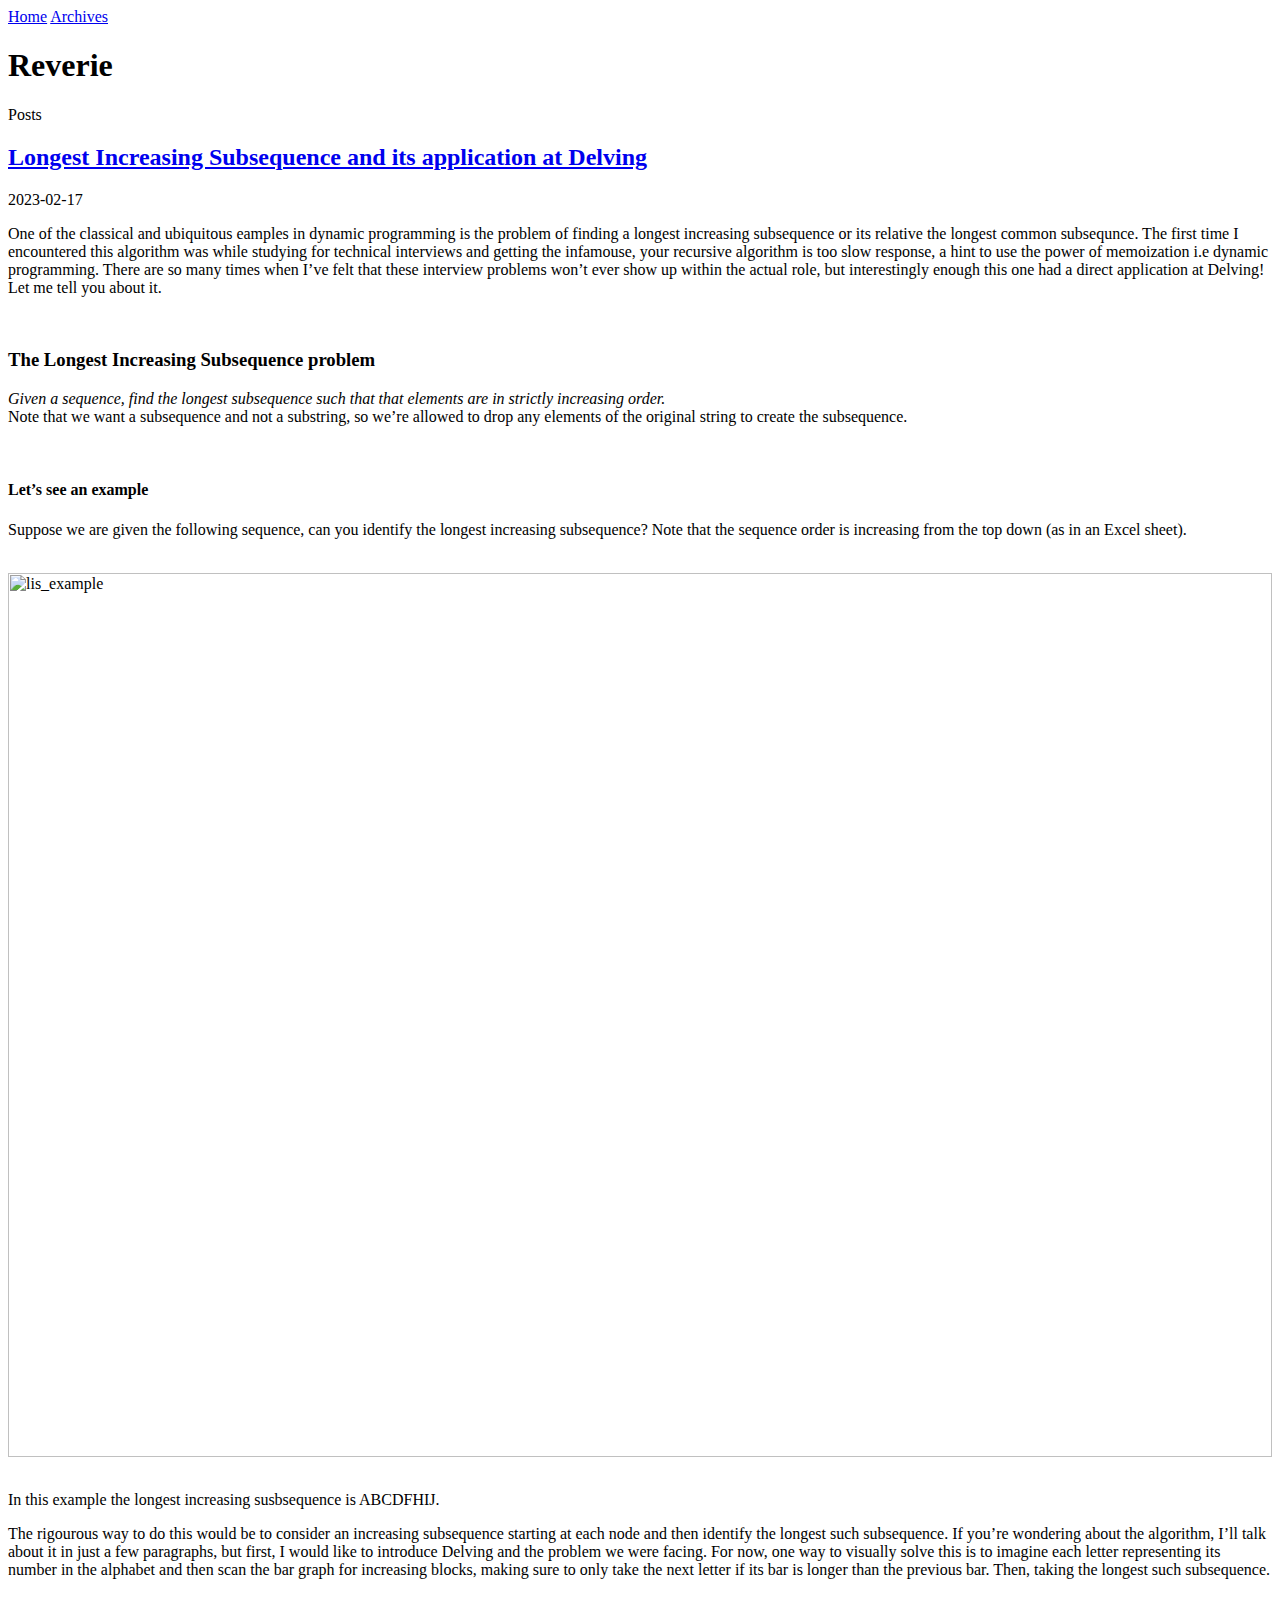
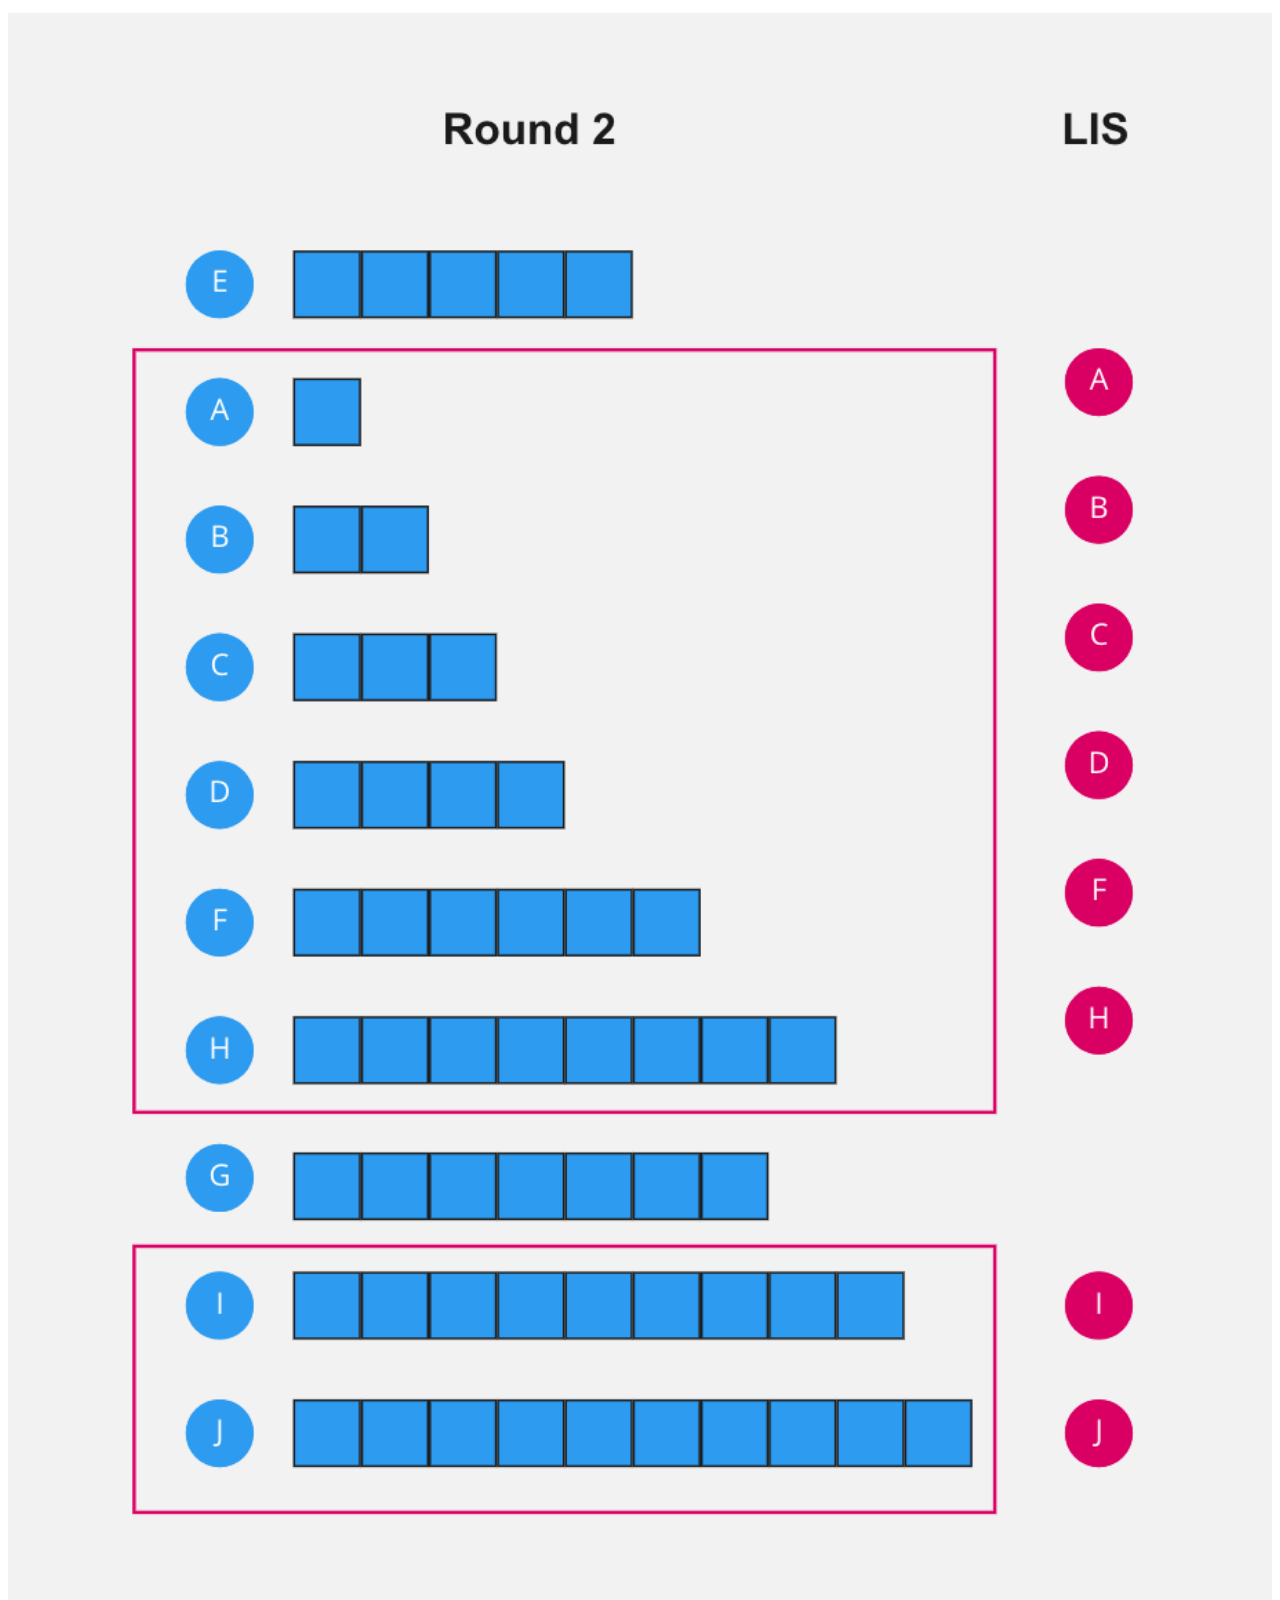
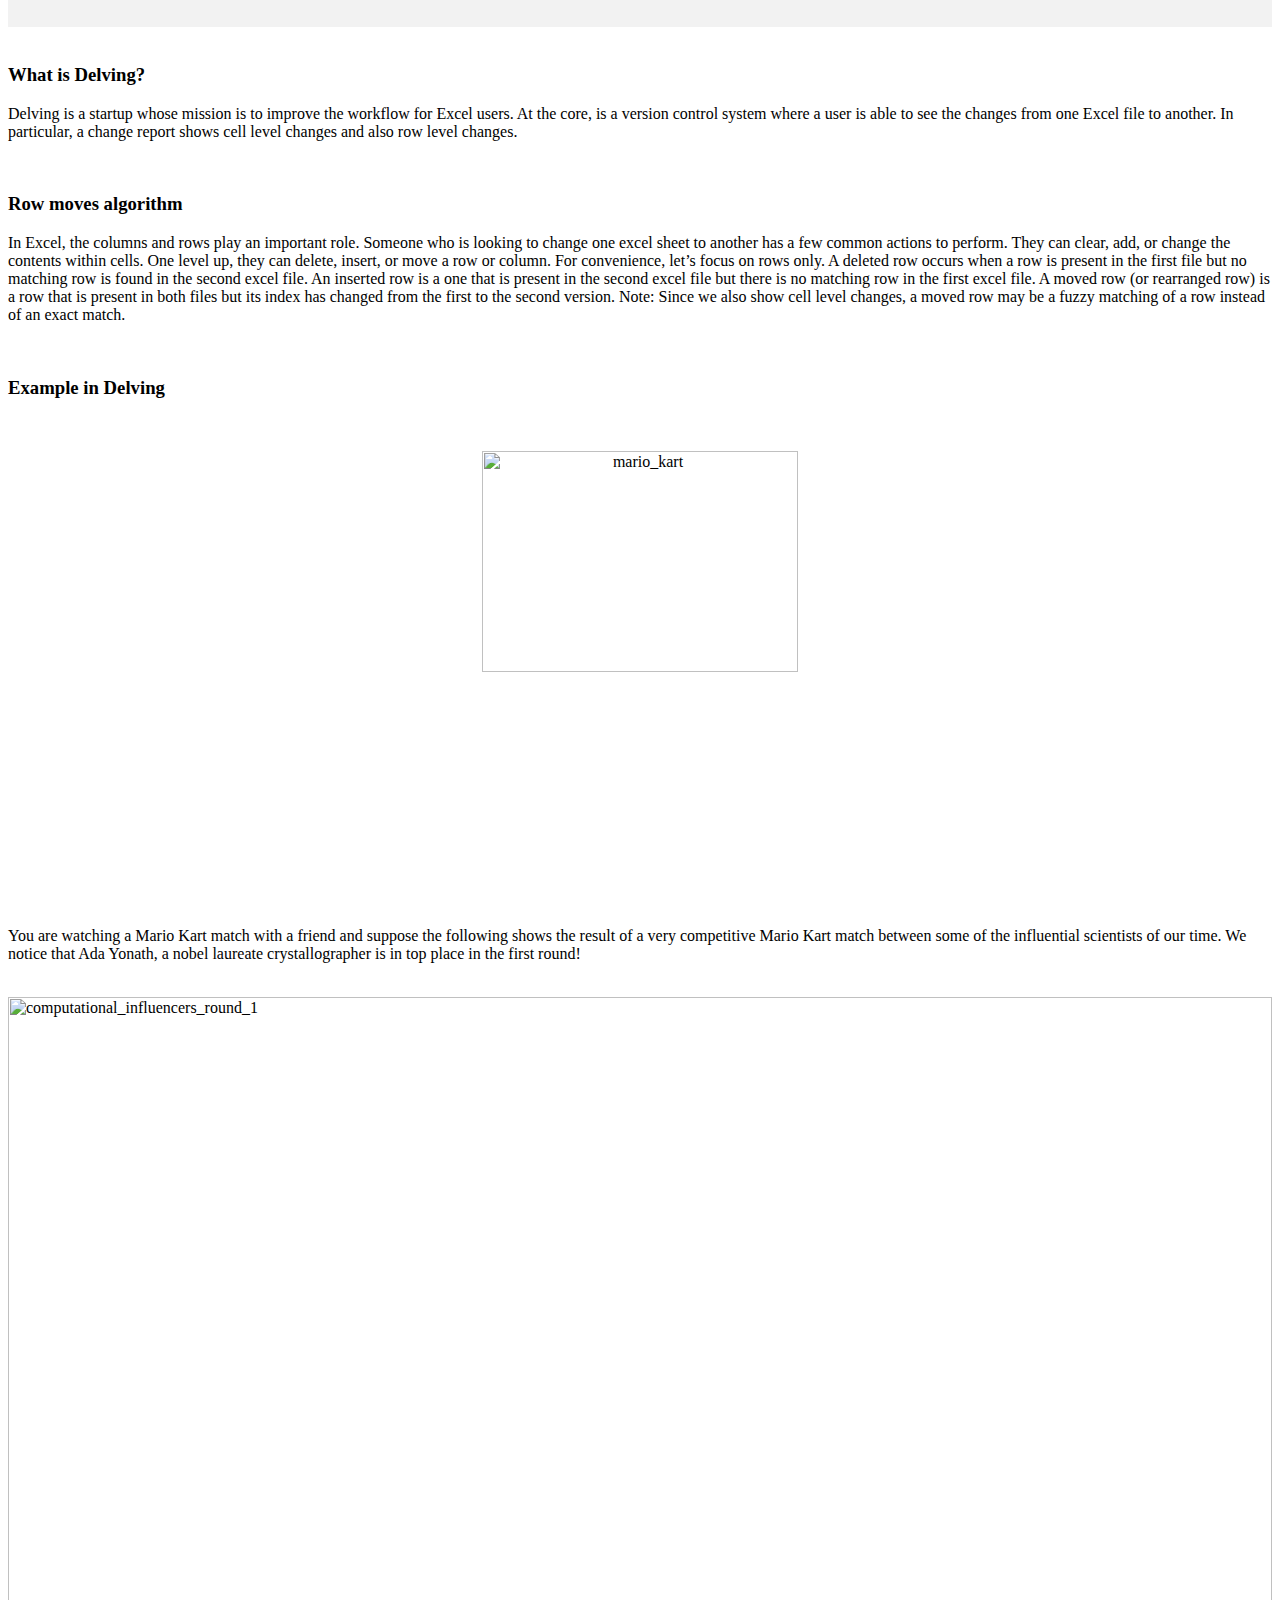
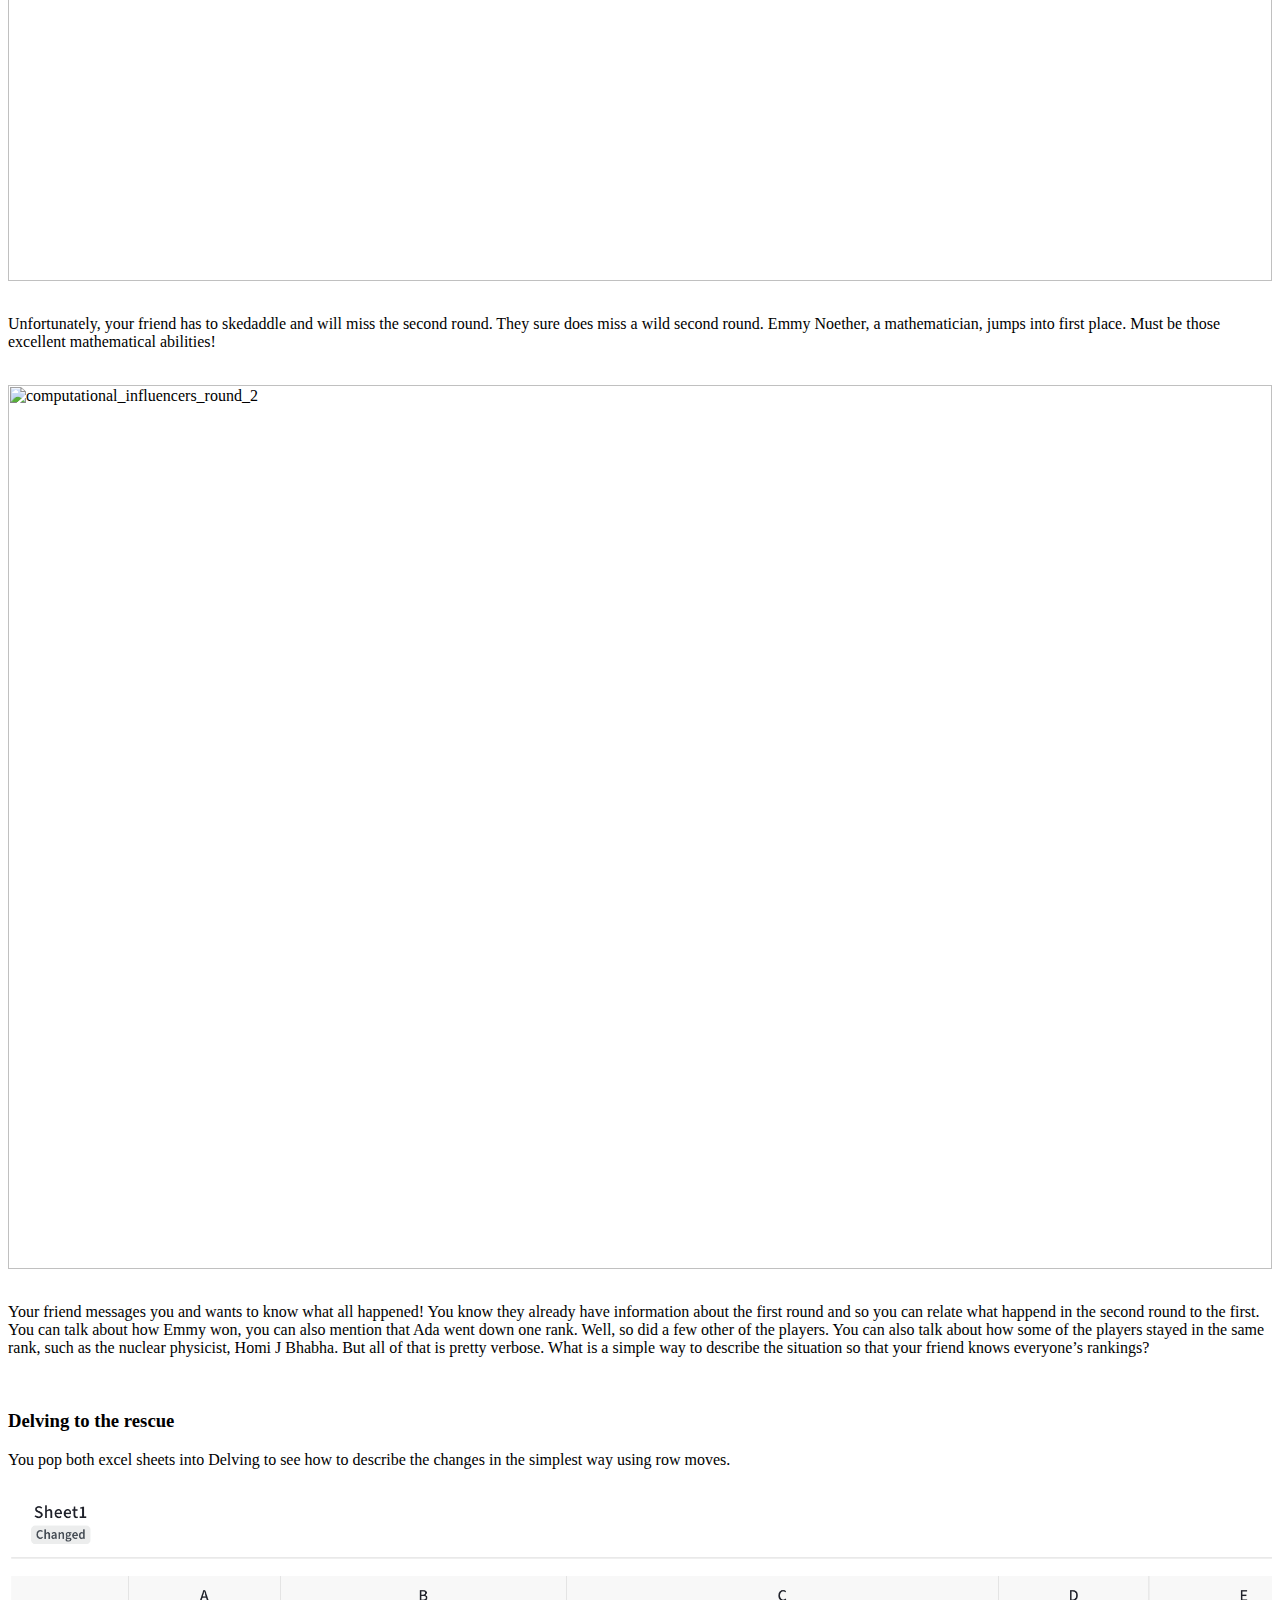
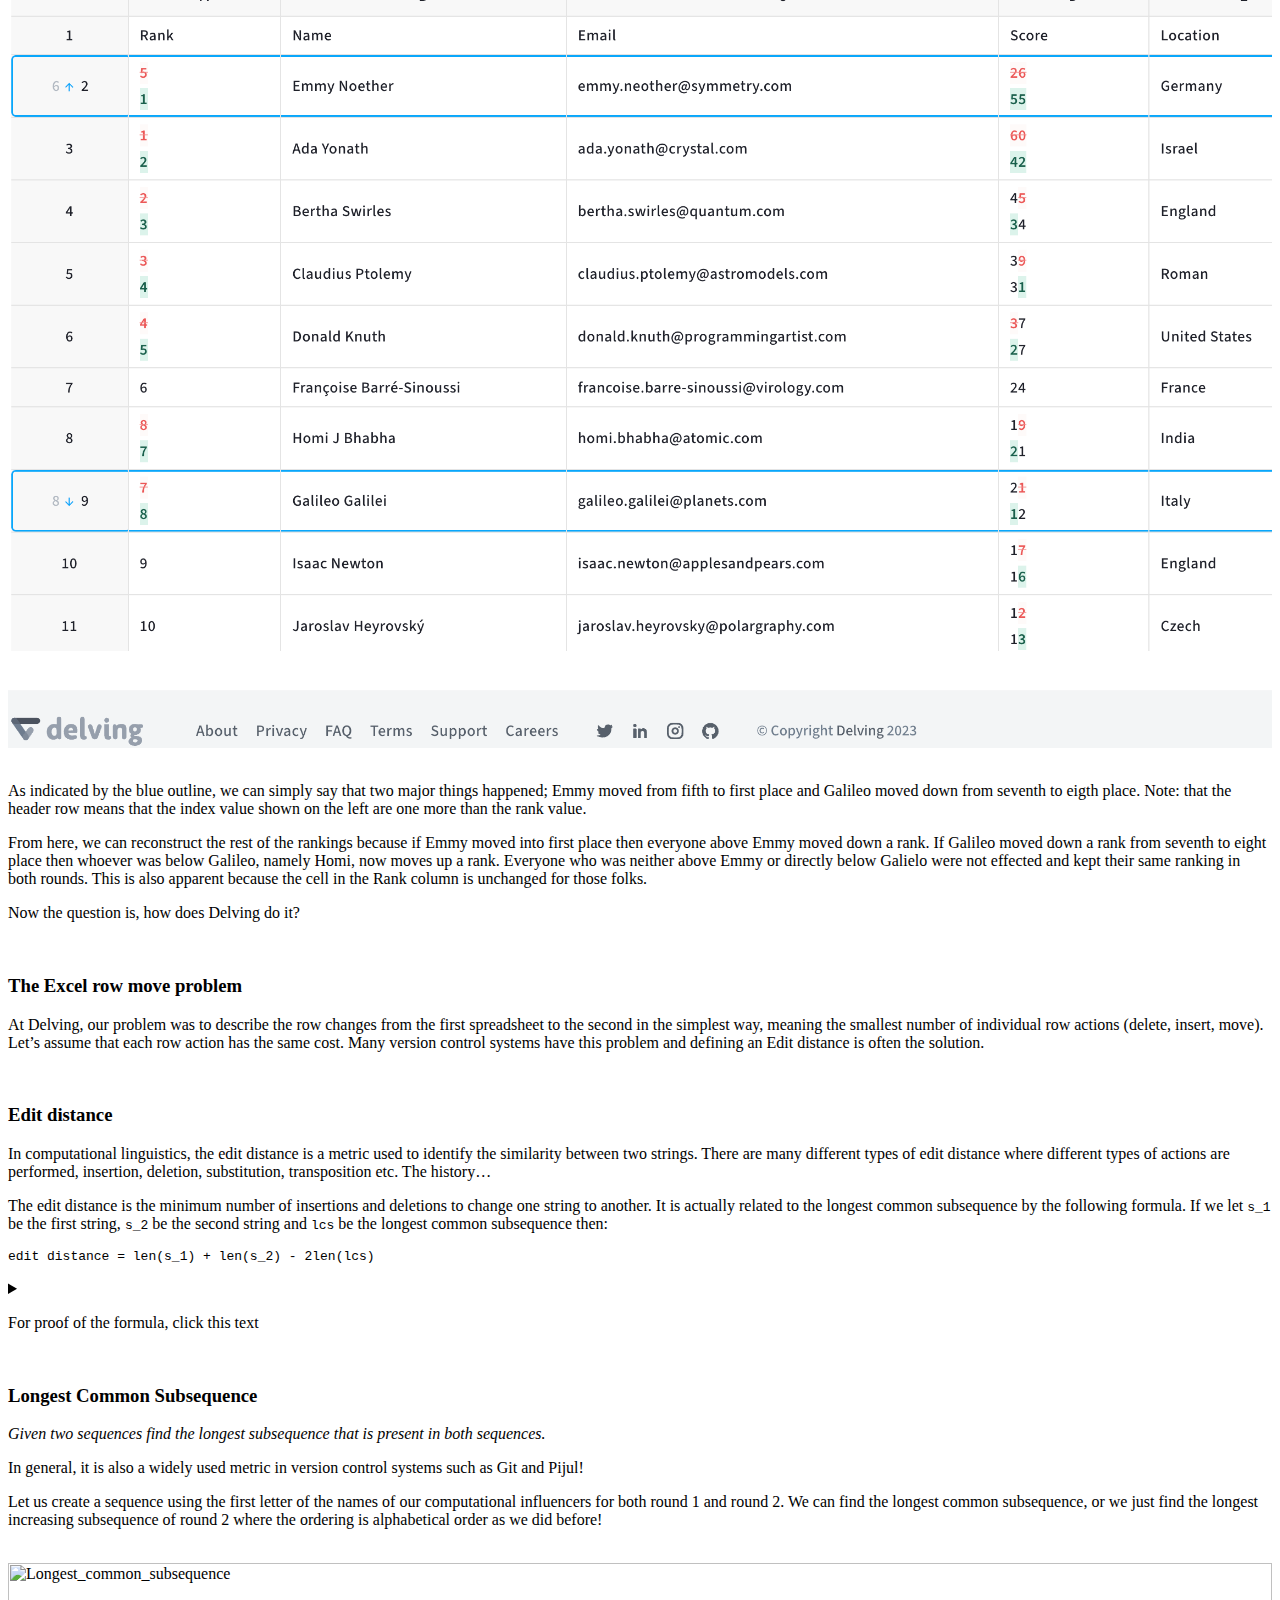
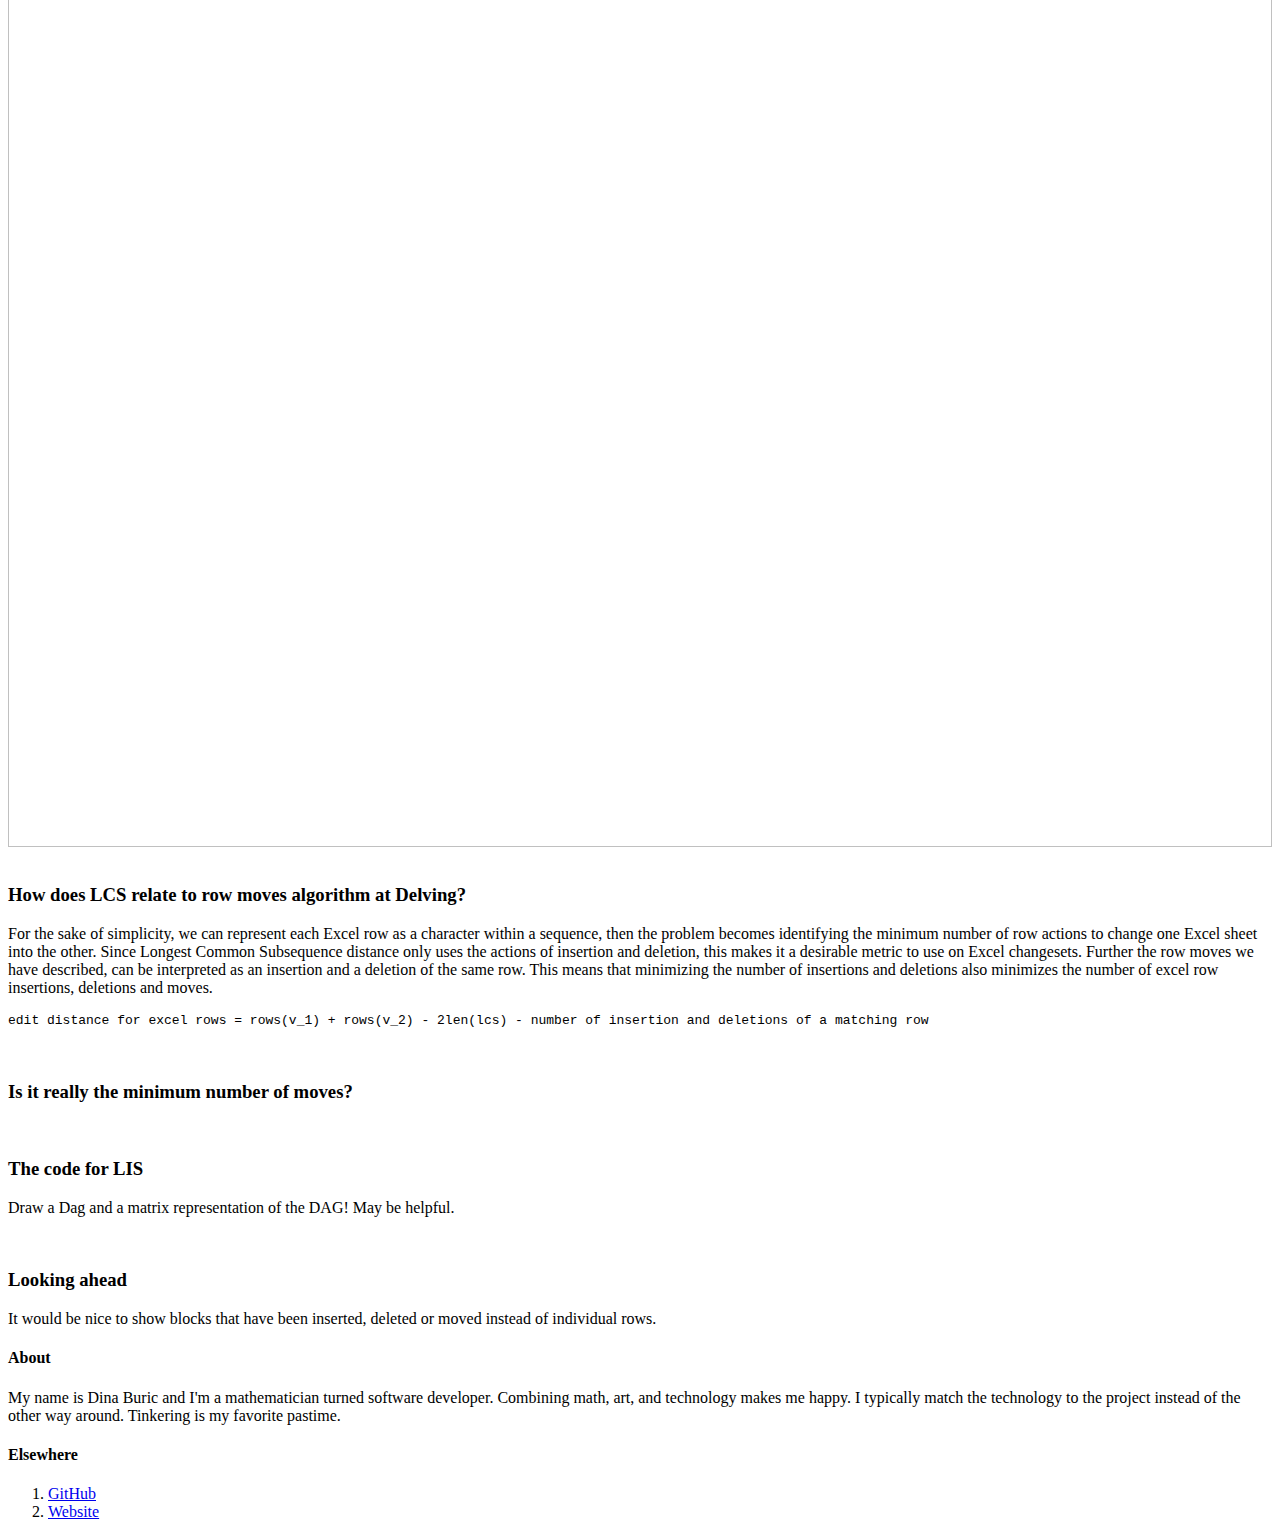
==== commit 348ed0be: "Site updated: 2023-02-20 00:13:44" ====
--- a/index.html
+++ b/index.html
@@ -81,7 +81,7 @@
 <h4 id="Let’s-see-an-example"><a href="#Let’s-see-an-example" class="headerlink" title="Let’s see an example"></a>Let’s see an example</h4><p>Suppose we are given the following sequence, can you identify the longest increasing subsequence? Note that the sequence order is increasing from the top down (as in an Excel sheet).</p>
 <br/>
 
-<img src="https://polygonart6777.github.io/2023/02/17/Longest-Increasing-Subsequence-and-its-application-at-Delving/lis.png"  alt="lis_example" width="100%">
+<img src="blogging/2023/02/17/Longest-Increasing-Subsequence-and-its-application-at-Delving/lis.png"  alt="lis_example" width="100%">
 
 <br/>
 <br/>
@@ -90,7 +90,7 @@
 <p>The rigourous way to do this would be to consider an increasing subsequence starting at each node and then identify the longest such subsequence. If you’re wondering about the algorithm, I’ll talk about it in just a few paragraphs, but first, I would like to introduce Delving and the problem we were facing. For now, one way to visually solve this is to imagine each letter representing its number in the alphabet and then scan the bar graph for increasing blocks, making sure to only take the next letter if its bar is longer than the previous bar. Then, taking the longest such subsequence.</p>
 </br>
 
-<img src="https://polygonart6777.github.io/2023/02/17/Longest-Increasing-Subsequence-and-its-application-at-Delving/lis_solution.png"  alt="lis_solution" width="100%">
+<img src="https://polygonart6777.github.io/blogging/2023/02/17/Longest-Increasing-Subsequence-and-its-application-at-Delving/lis_solution.png"  alt="lis_solution" width="100%">
   
 <br/>
 <br/>
@@ -104,21 +104,21 @@
 <h3 id="Example-in-Delving"><a href="#Example-in-Delving" class="headerlink" title="Example in Delving"></a>Example in Delving</h3></br>
 
 <p align="center">
-<img src="https://polygonart6777.github.io/blogging/2023/02/17/Longest-Increasing-Subsequence-and-its-application-at-Delving/2023/02/17/Longest-Increasing-Subsequence-and-its-application-at-Delving/mario_kart.png"  alt="mario_kart" width="50%">
+<img src="https://polygonart6777.github.io/blogging/2023/02/17/blogging/Longest-Increasing-Subsequence-and-its-application-at-Delving/2023/02/17/Longest-Increasing-Subsequence-and-its-application-at-Delving/mario_kart.png"  alt="mario_kart" width="50%">
 </p">
 
 <br/>
 <br/>
 
 <p>You are watching a Mario Kart match with a friend and suppose the following shows the result of a very competitive Mario Kart match between some of the influential scientists of our time. We notice that Ada Yonath, a nobel laureate crystallographer is in top place in the first round!<br></br></p>
-<img src="https://polygonart6777.github.io/blogging/2023/02/17/Longest-Increasing-Subsequence-and-its-application-at-Delving/computational_influencers_v1.png"  alt="computational_influencers_round_1" width="100%">
+<img src="https://polygonart6777.github.io/blogging/2023/02/17/blogging/Longest-Increasing-Subsequence-and-its-application-at-Delving/computational_influencers_v1.png"  alt="computational_influencers_round_1" width="100%">
 
 <br/>
 <br/>
 
 <p>Unfortunately, your friend has to skedaddle and will miss the second round. They sure does miss a wild second round. Emmy Noether, a mathematician, jumps into first place. Must be those excellent mathematical abilities!</p>
 </br>
-<img src="https://polygonart6777.github.io/blogging/2023/02/17/Longest-Increasing-Subsequence-and-its-application-at-Delving/computational_influencers_v2.png"  alt="computational_influencers_round_2" width="100%">
+<img src="https://polygonart6777.github.io/blogging/2023/02/17/blogging/Longest-Increasing-Subsequence-and-its-application-at-Delving/computational_influencers_v2.png"  alt="computational_influencers_round_2" width="100%">
 
 <br/>
 <br/>
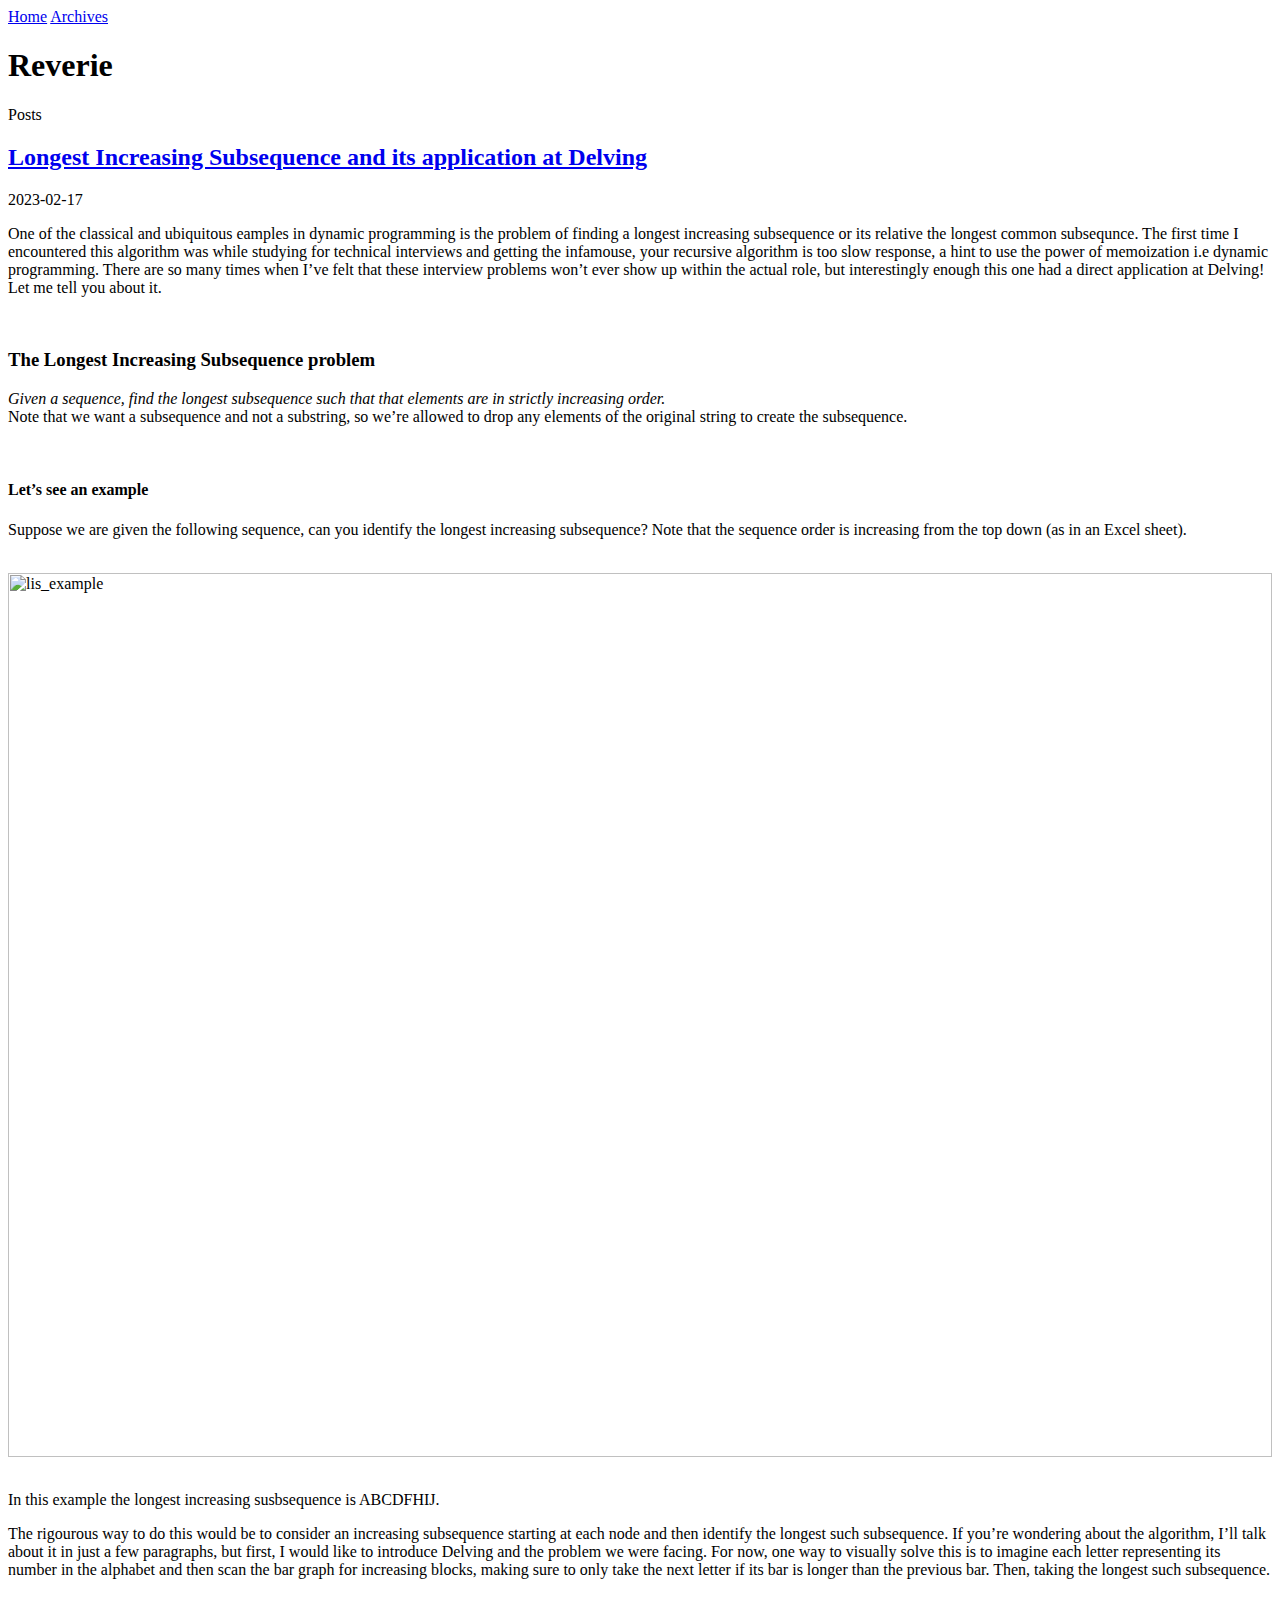
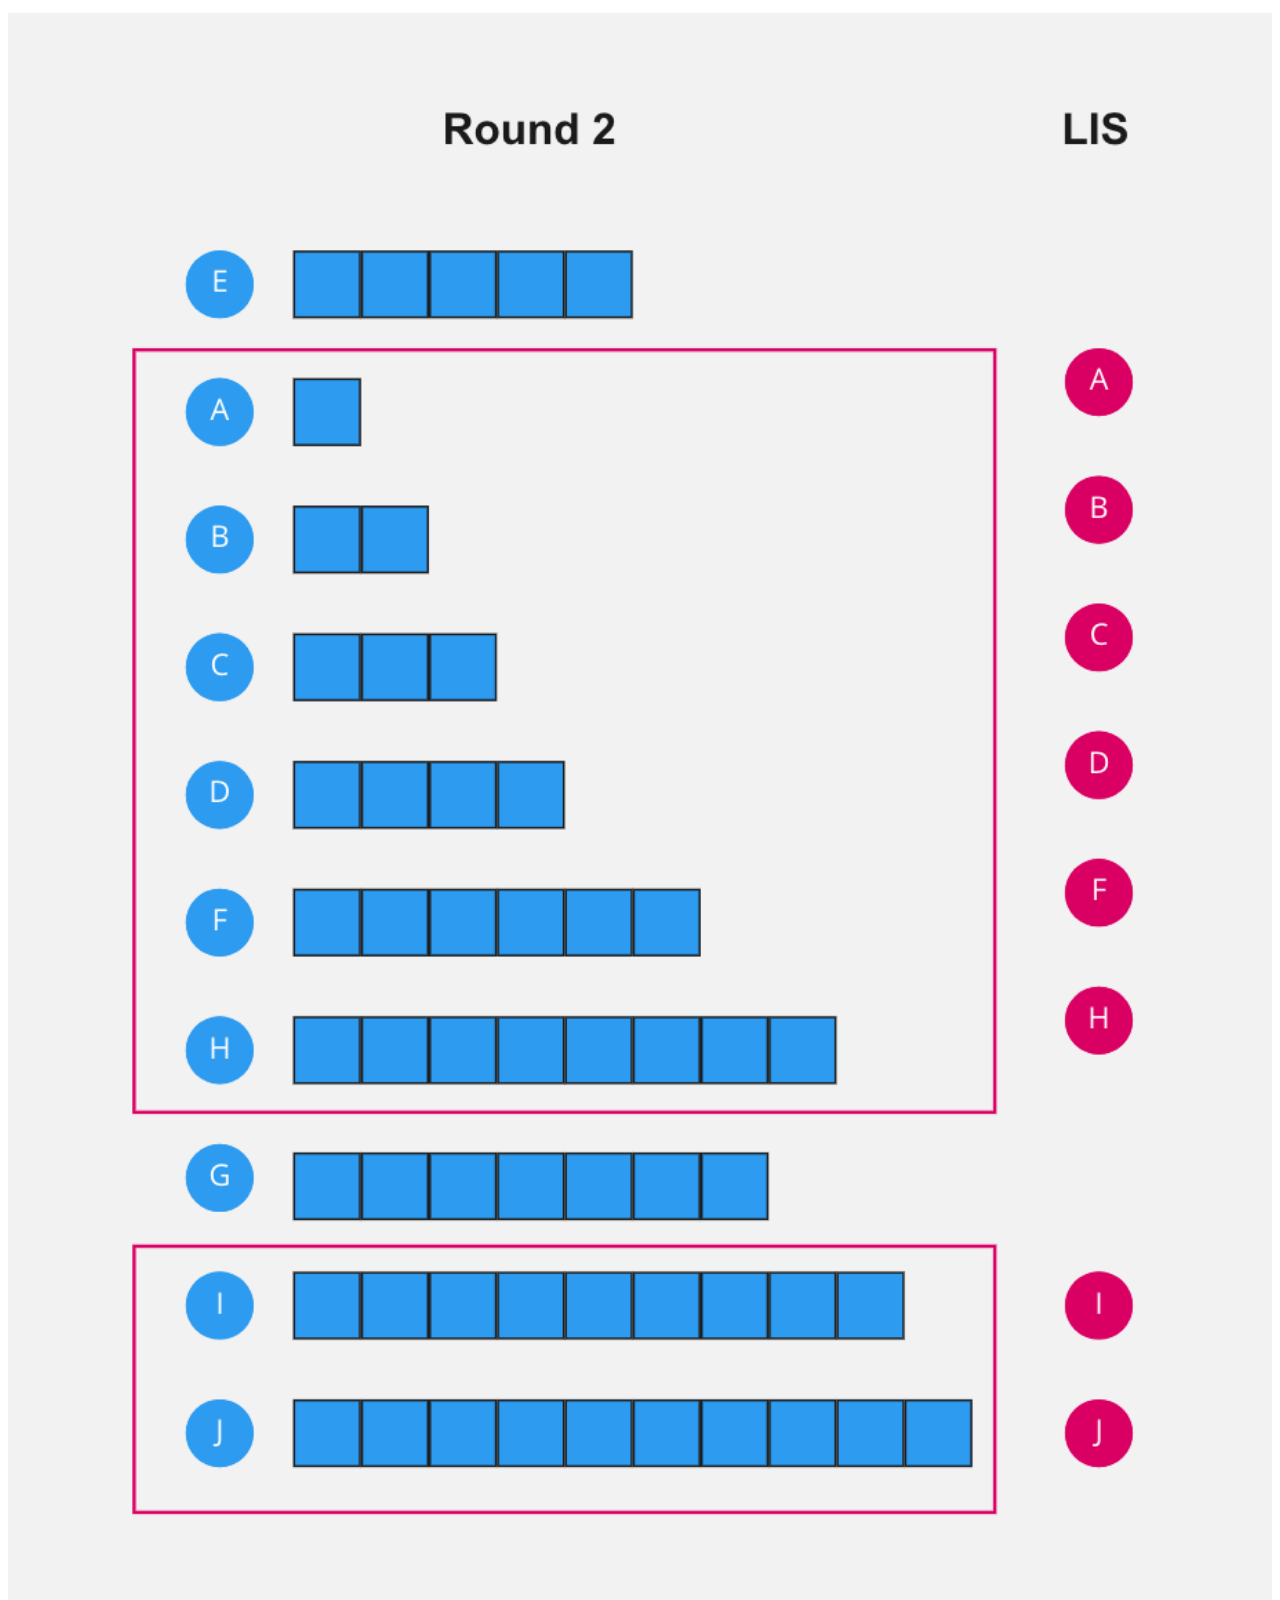
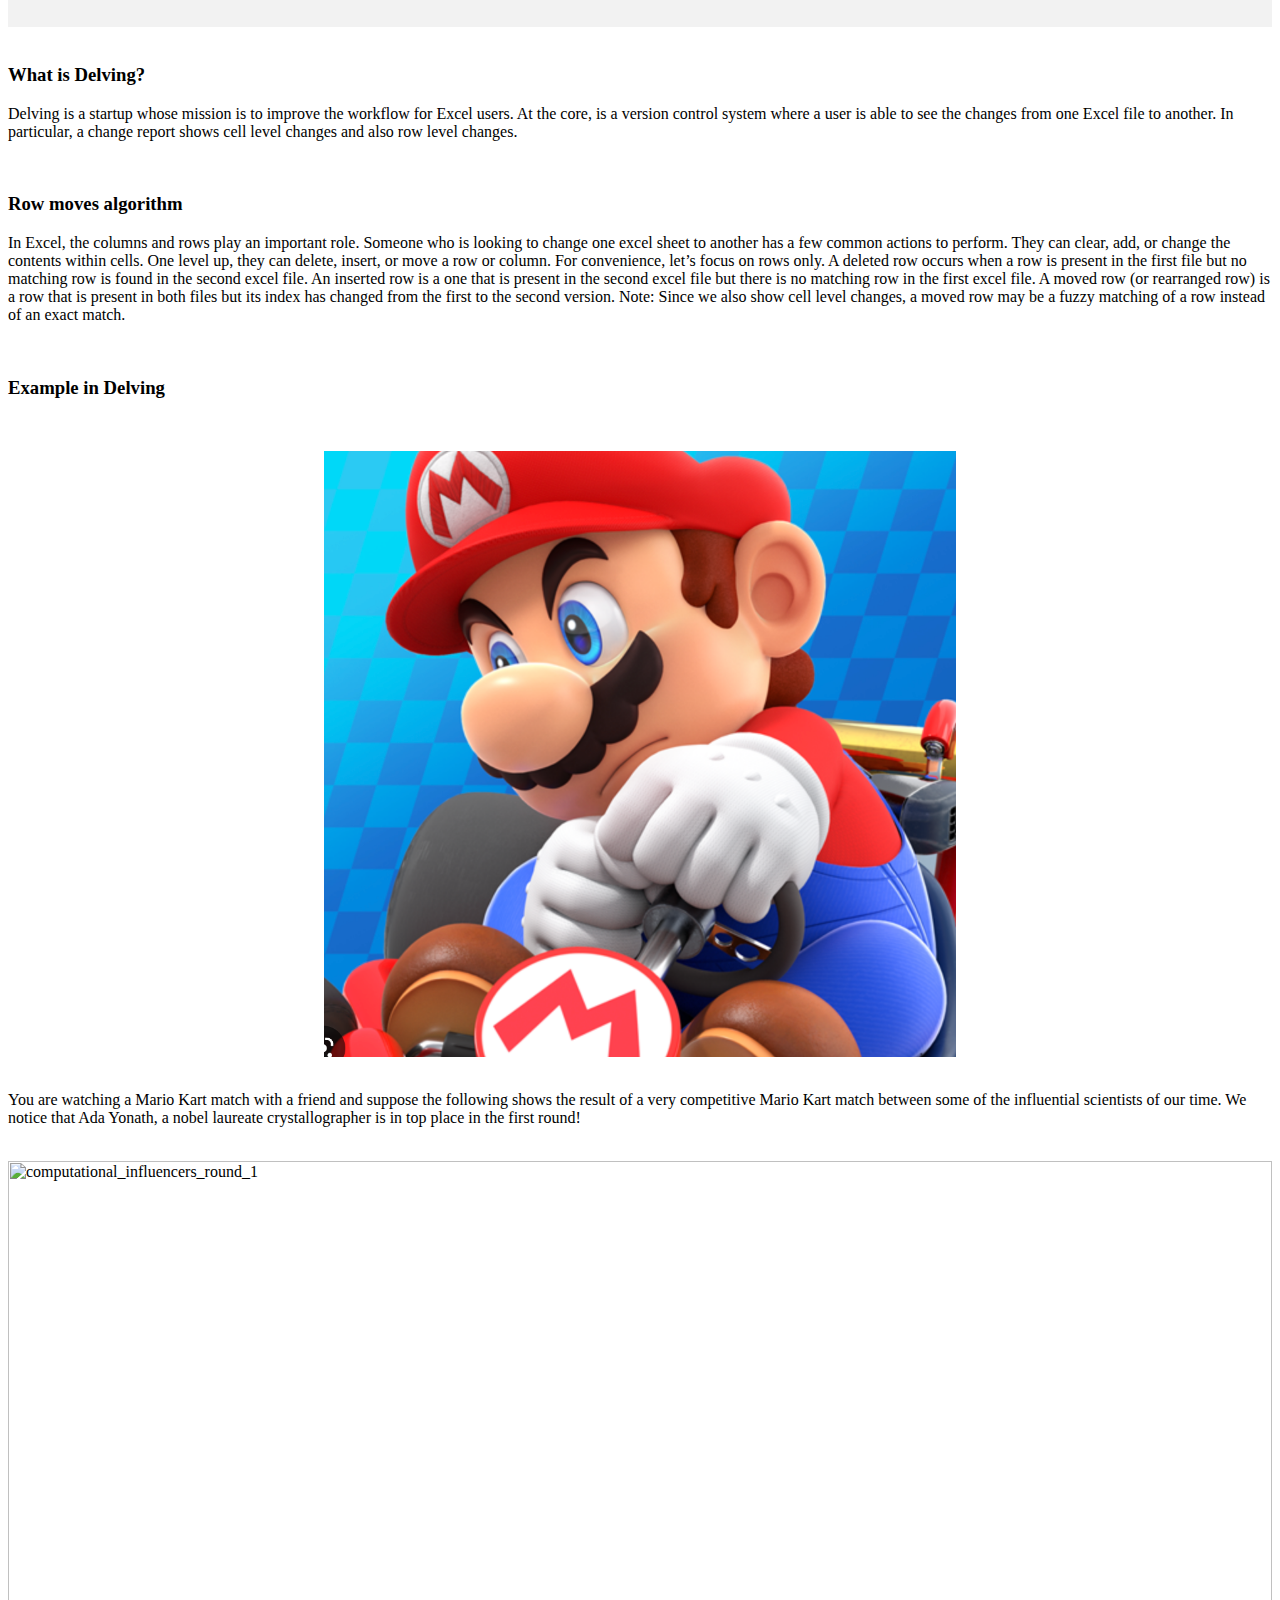
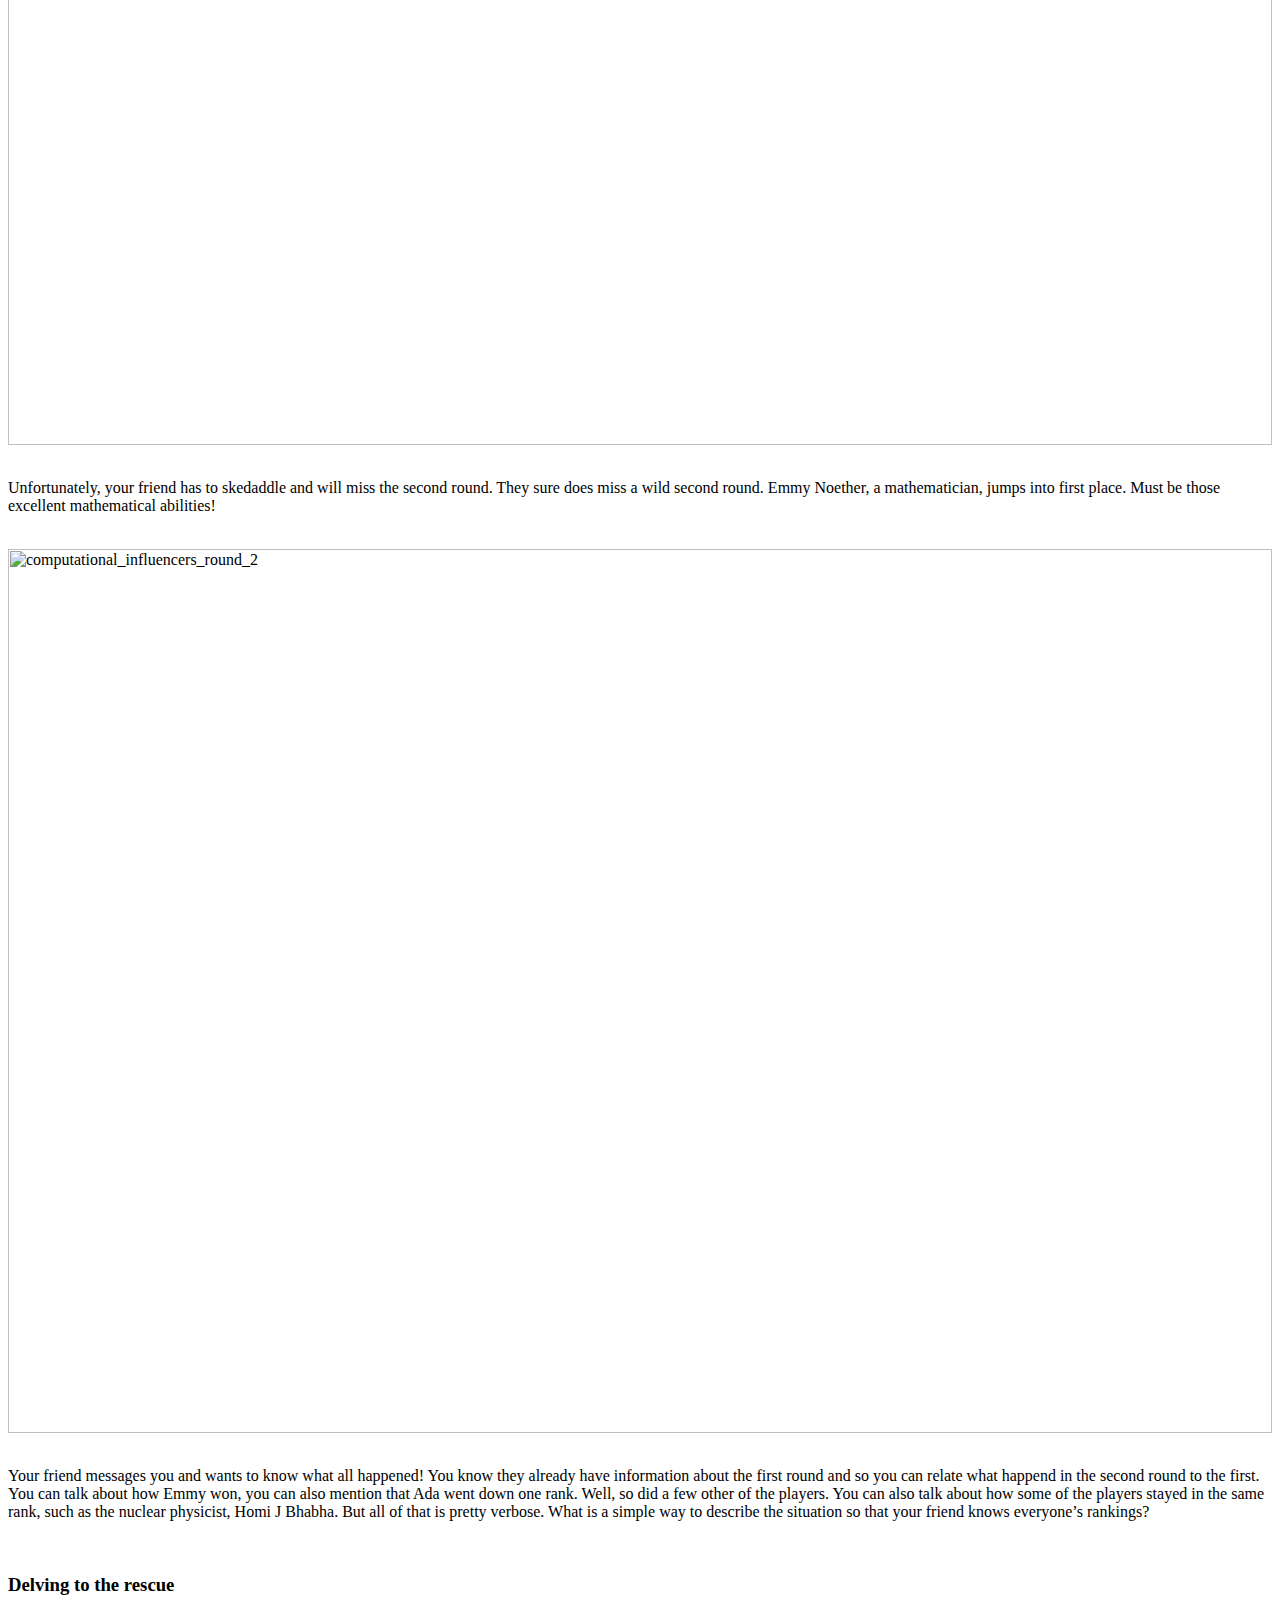
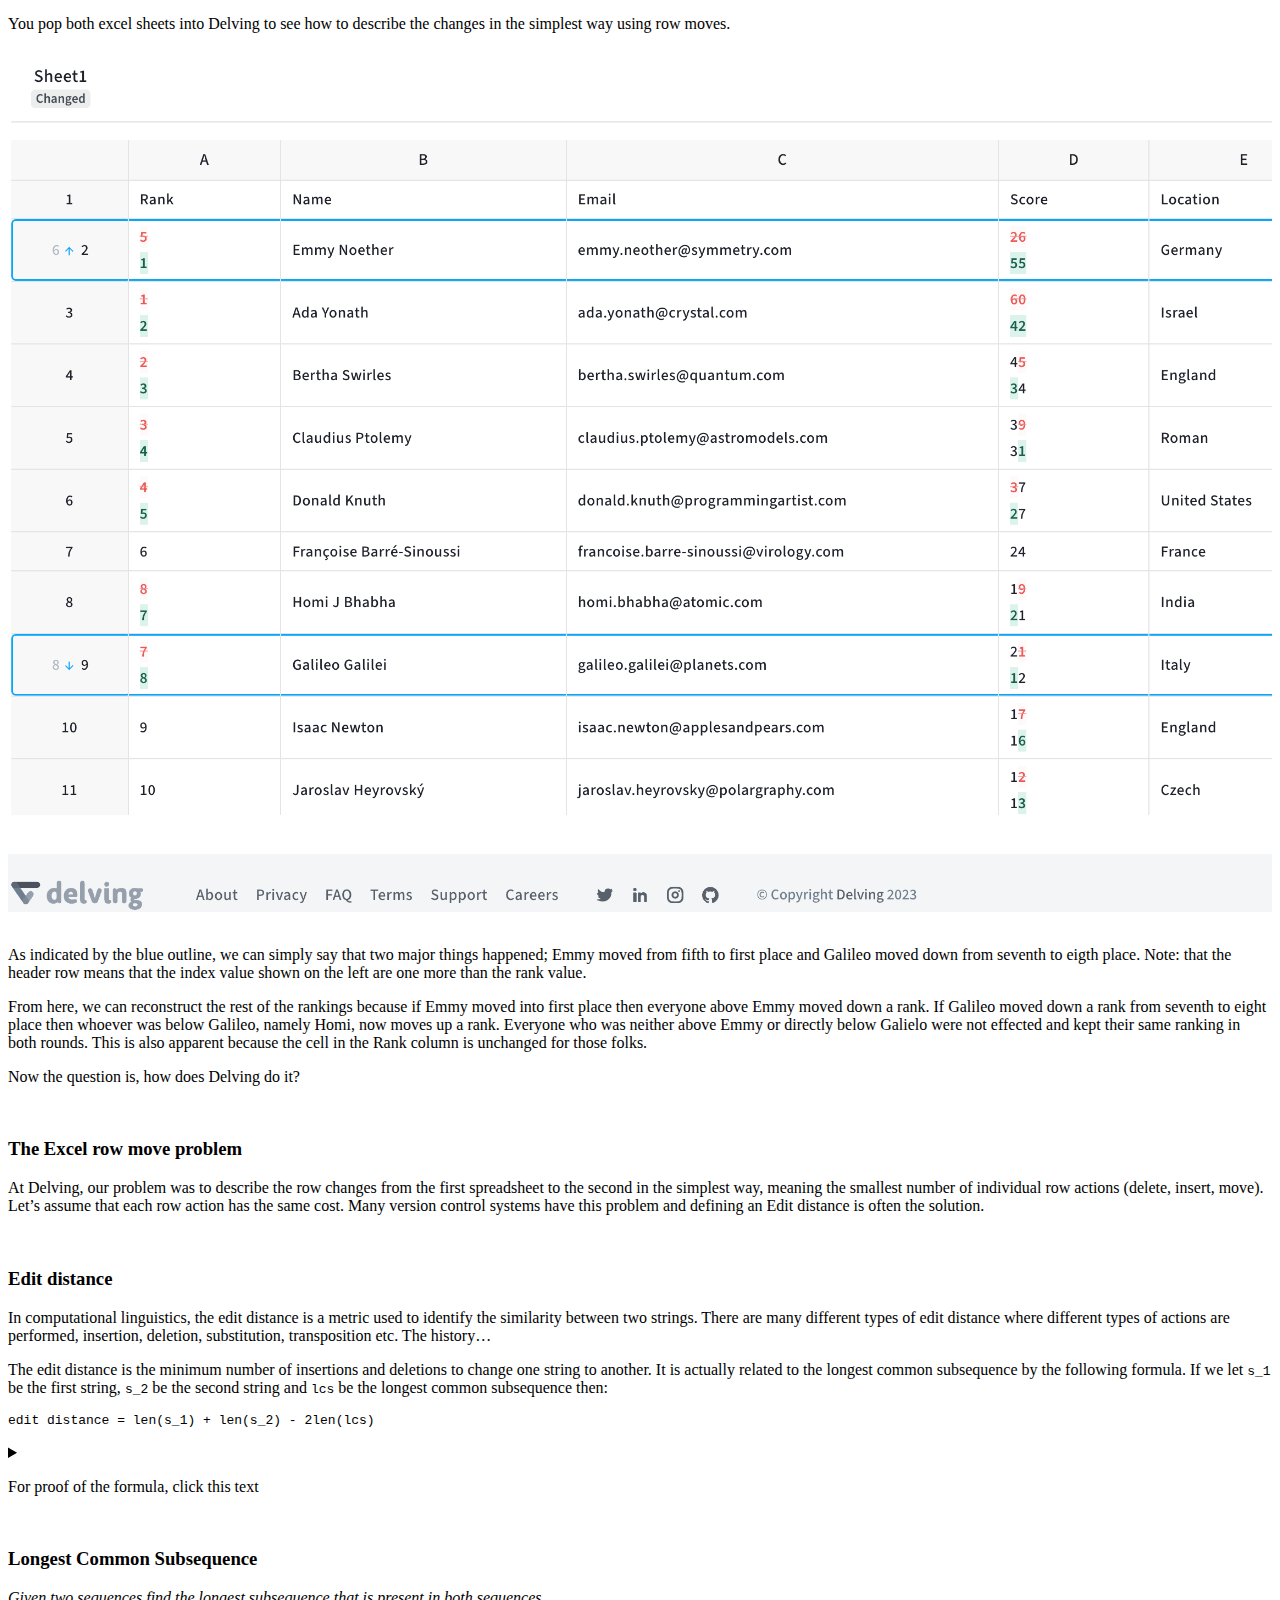
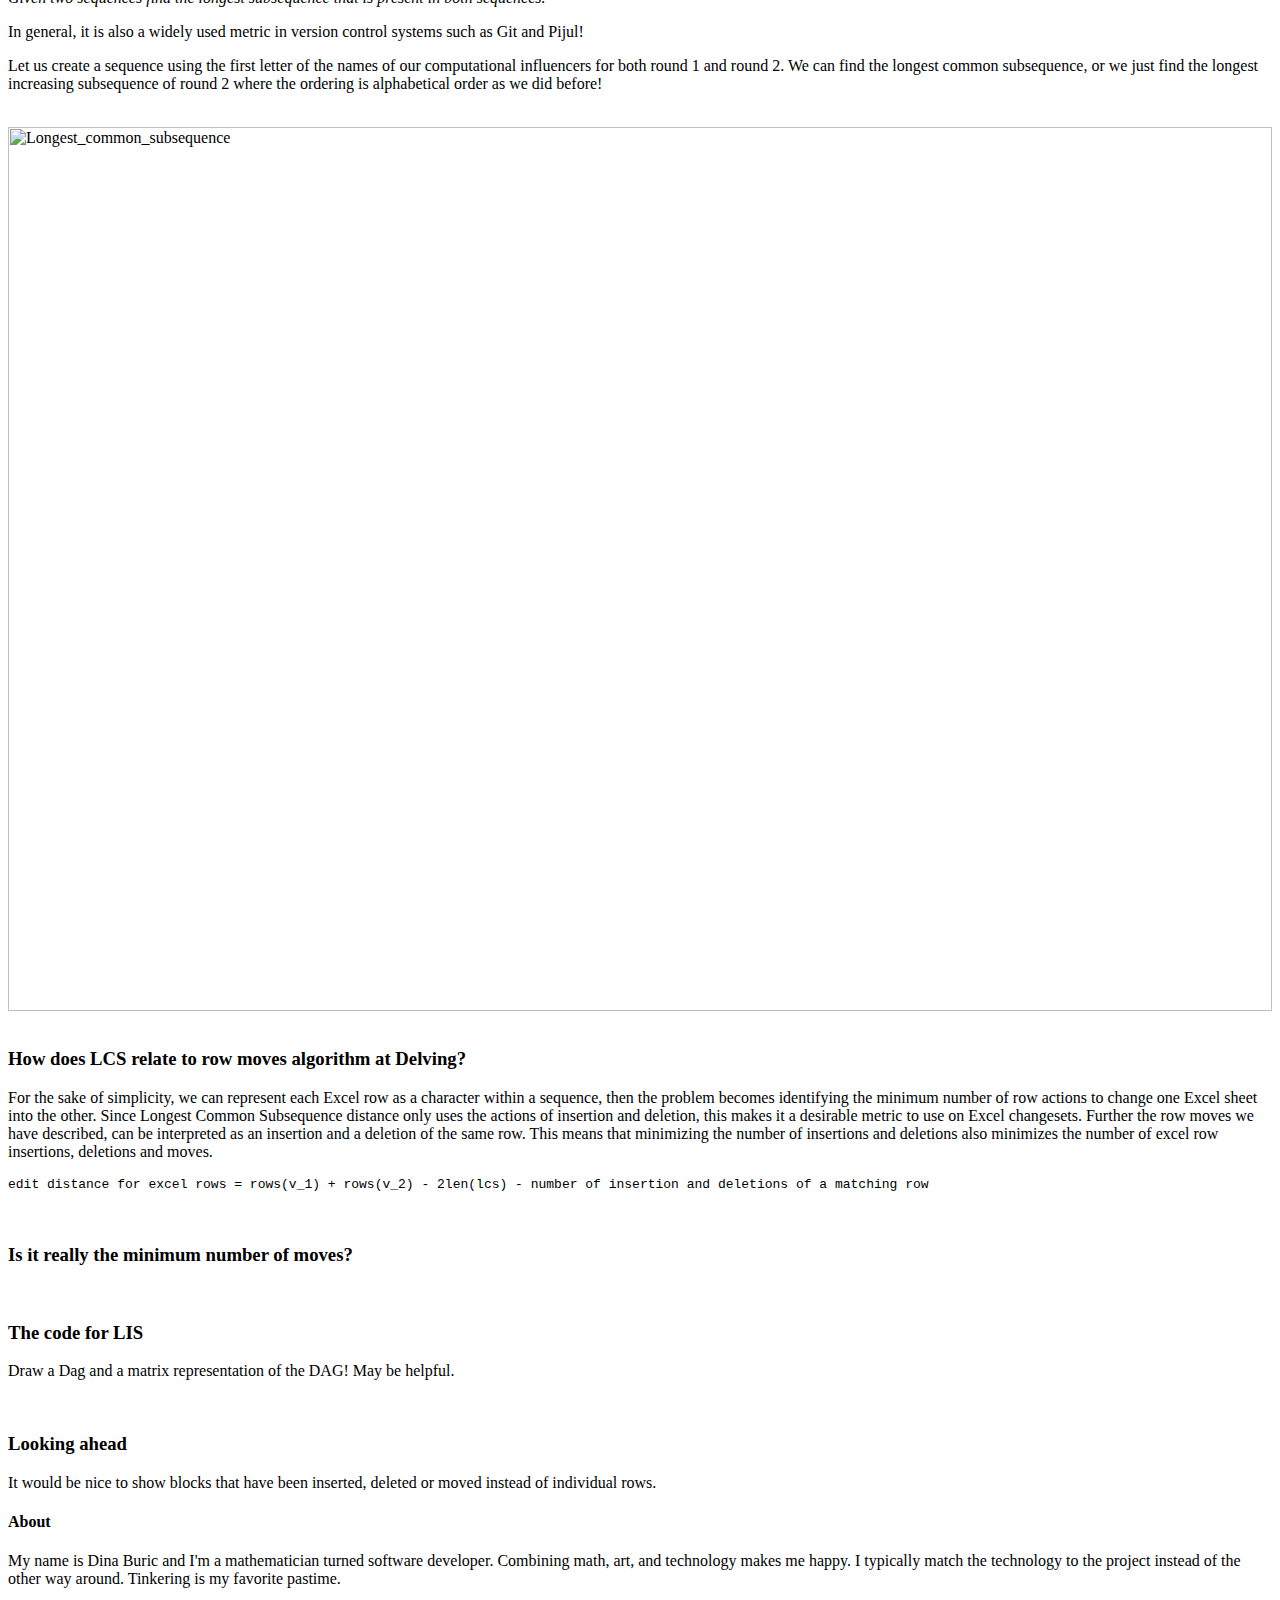
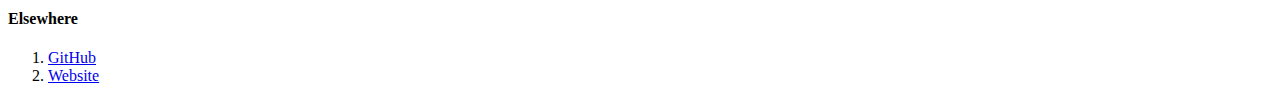
==== commit 10f05fe2: "Site updated: 2023-02-20 00:16:16" ====
--- a/index.html
+++ b/index.html
@@ -81,7 +81,7 @@
 <h4 id="Let’s-see-an-example"><a href="#Let’s-see-an-example" class="headerlink" title="Let’s see an example"></a>Let’s see an example</h4><p>Suppose we are given the following sequence, can you identify the longest increasing subsequence? Note that the sequence order is increasing from the top down (as in an Excel sheet).</p>
 <br/>
 
-<img src="blogging/2023/02/17/Longest-Increasing-Subsequence-and-its-application-at-Delving/lis.png"  alt="lis_example" width="100%">
+<img src="/blogging/2023/02/17/Longest-Increasing-Subsequence-and-its-application-at-Delving/lis.png"  alt="lis_example" width="100%">
 
 <br/>
 <br/>
@@ -104,7 +104,7 @@
 <h3 id="Example-in-Delving"><a href="#Example-in-Delving" class="headerlink" title="Example in Delving"></a>Example in Delving</h3></br>
 
 <p align="center">
-<img src="https://polygonart6777.github.io/blogging/2023/02/17/blogging/Longest-Increasing-Subsequence-and-its-application-at-Delving/2023/02/17/Longest-Increasing-Subsequence-and-its-application-at-Delving/mario_kart.png"  alt="mario_kart" width="50%">
+<img src="https://polygonart6777.github.io/blogging/2023/02/17/Longest-Increasing-Subsequence-and-its-application-at-Delving/mario_kart.png"  alt="mario_kart" width="50%">
 </p">
 
 <br/>
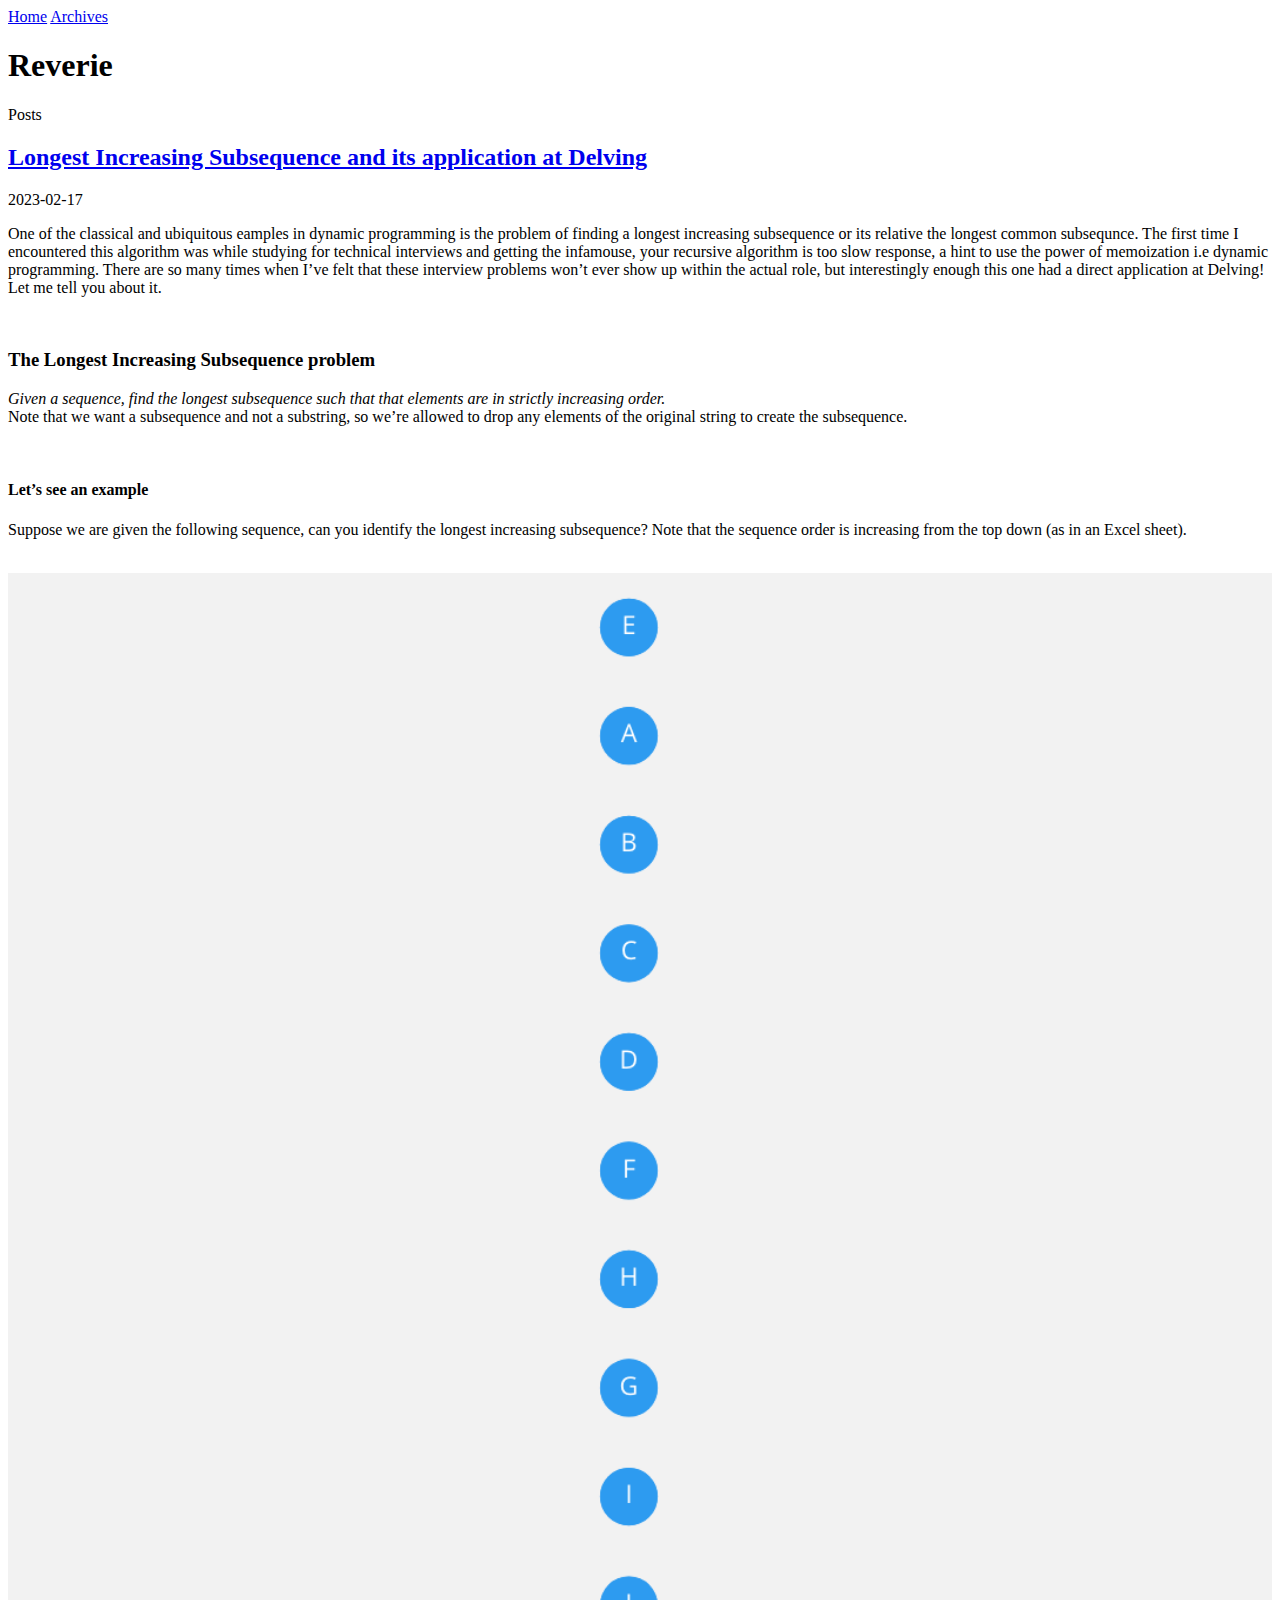
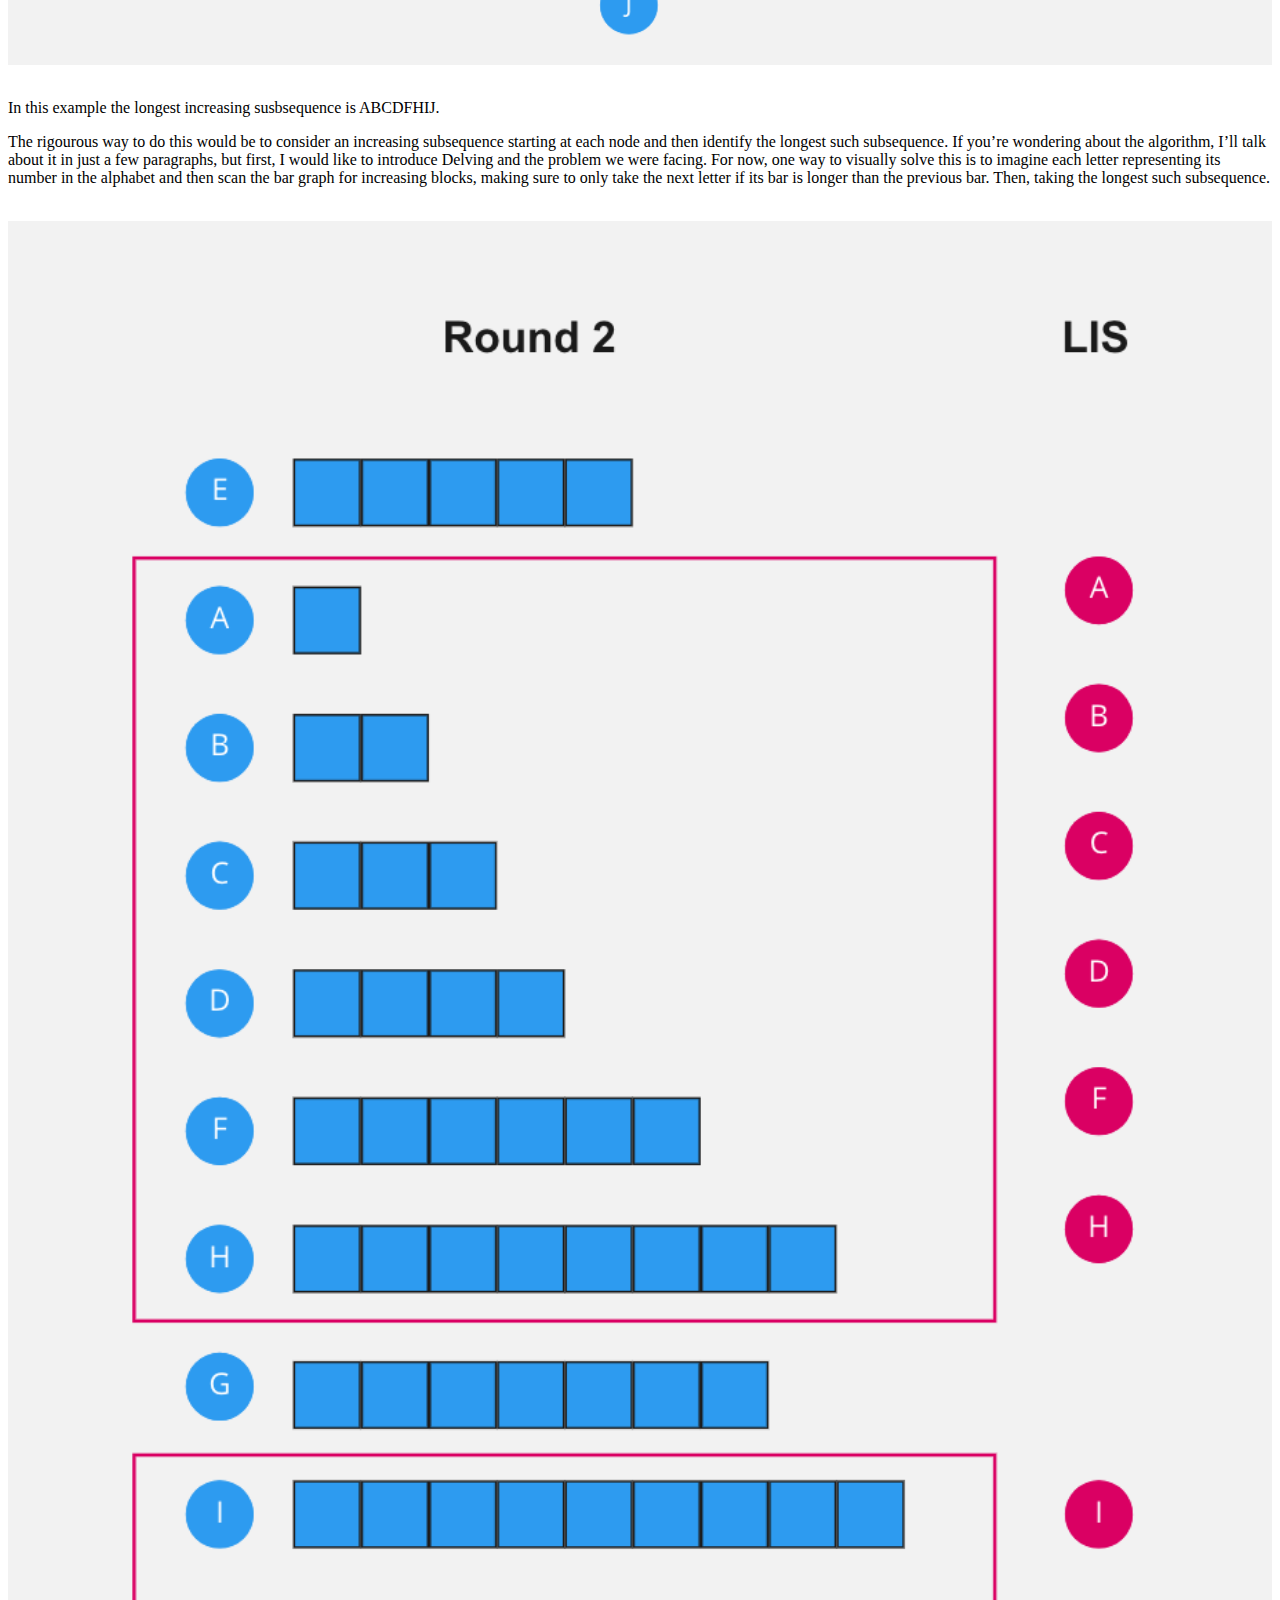
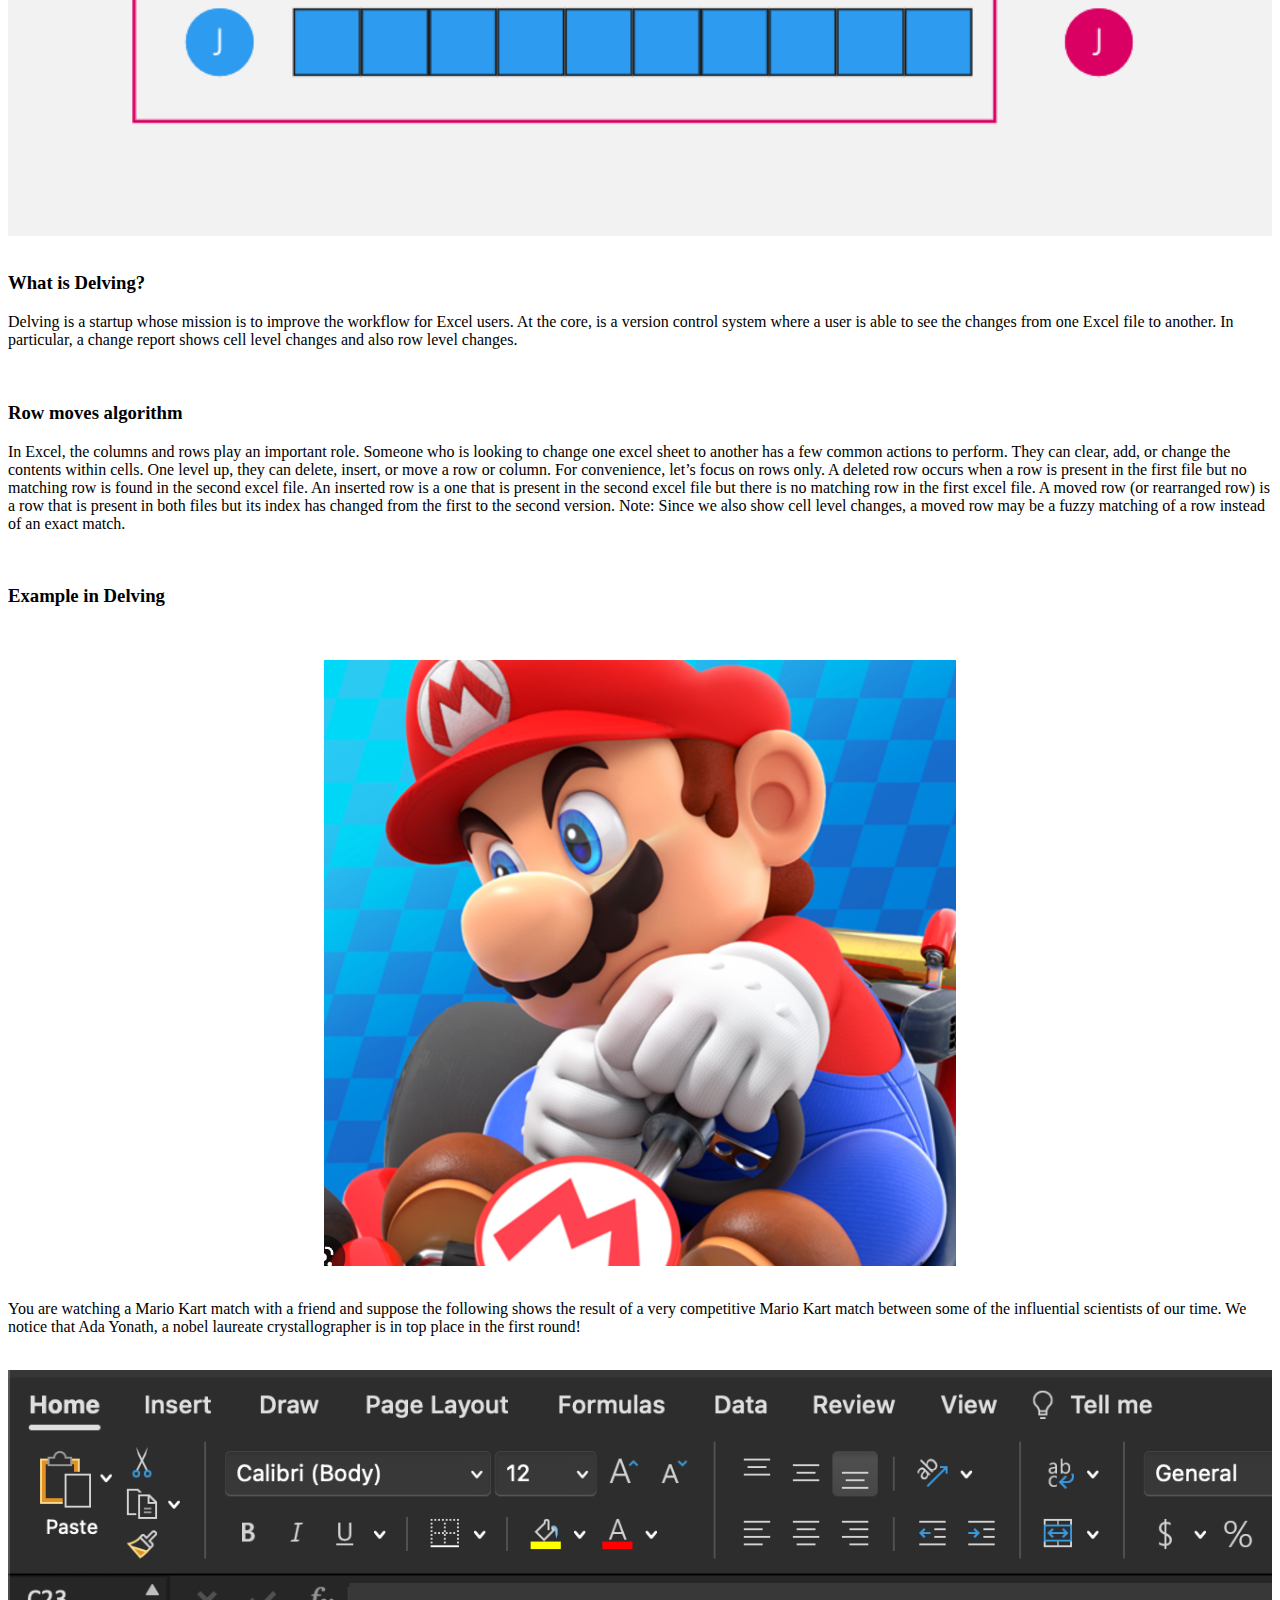
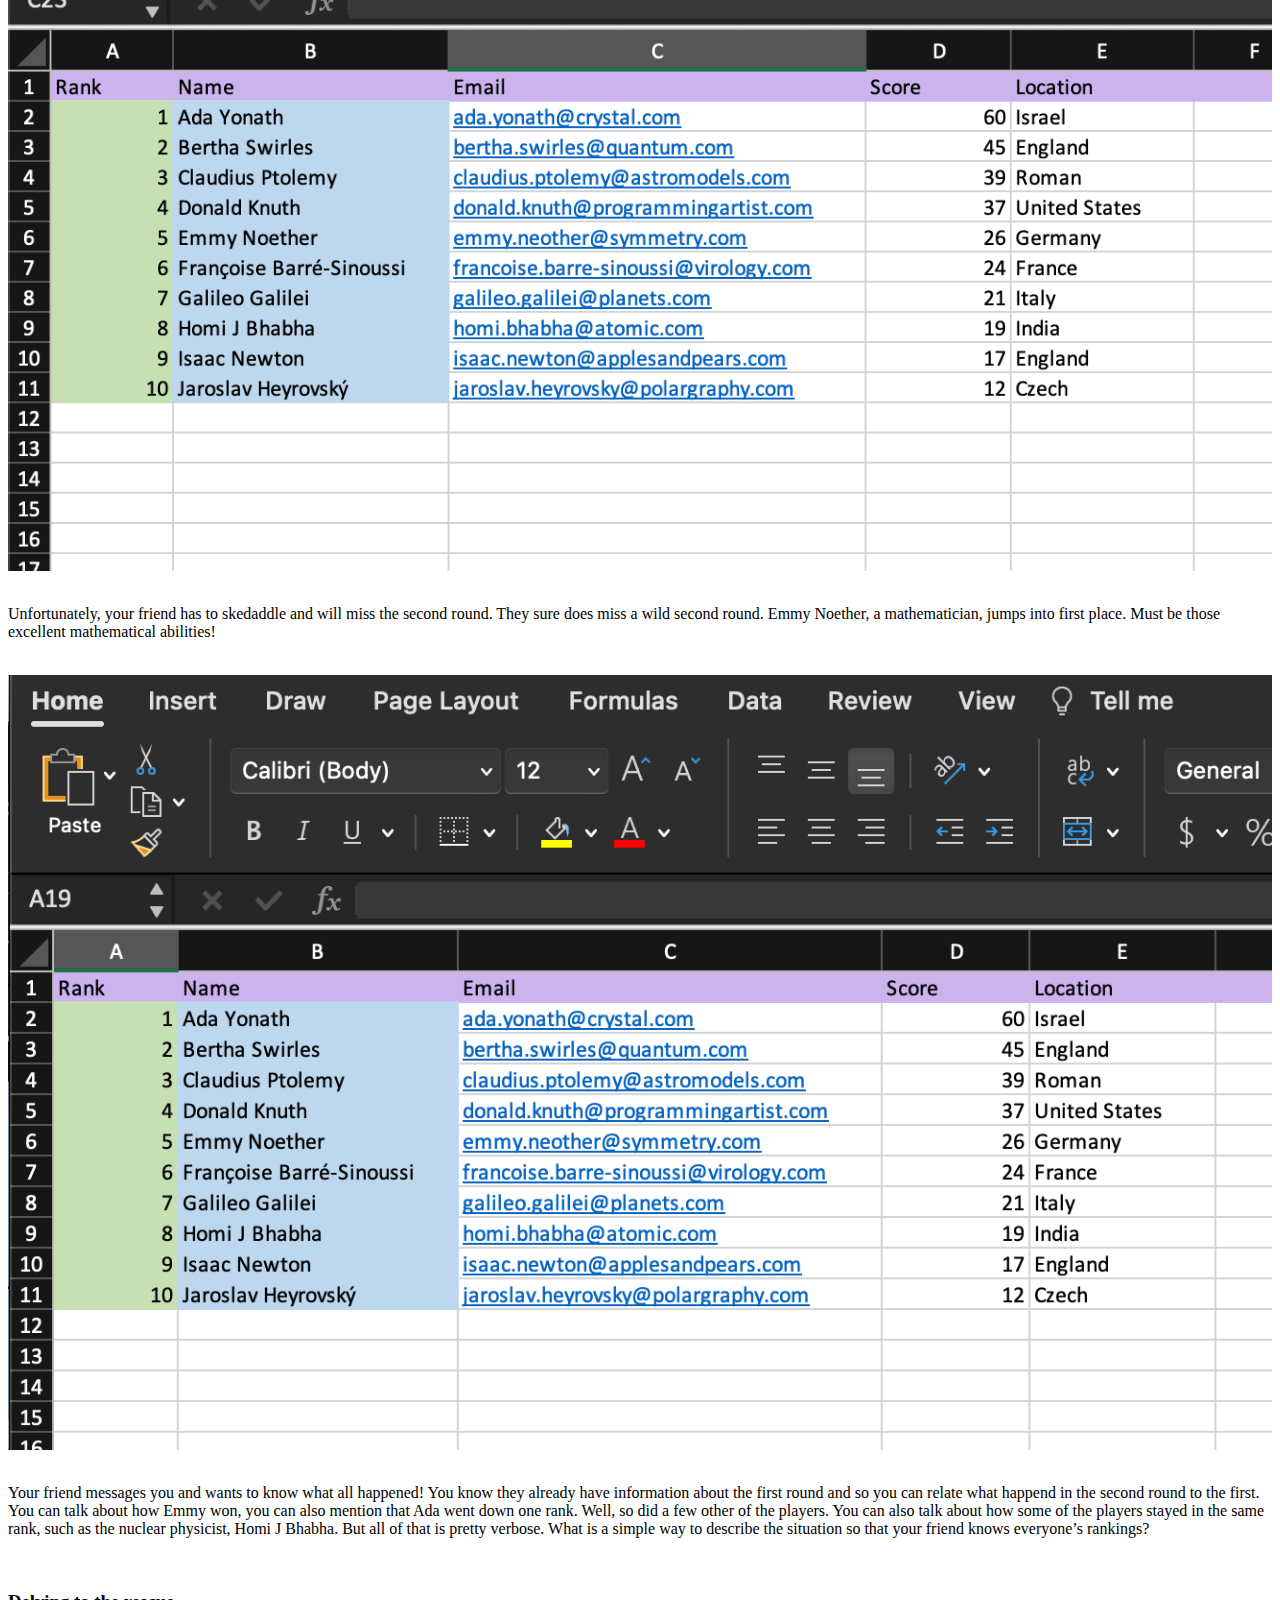
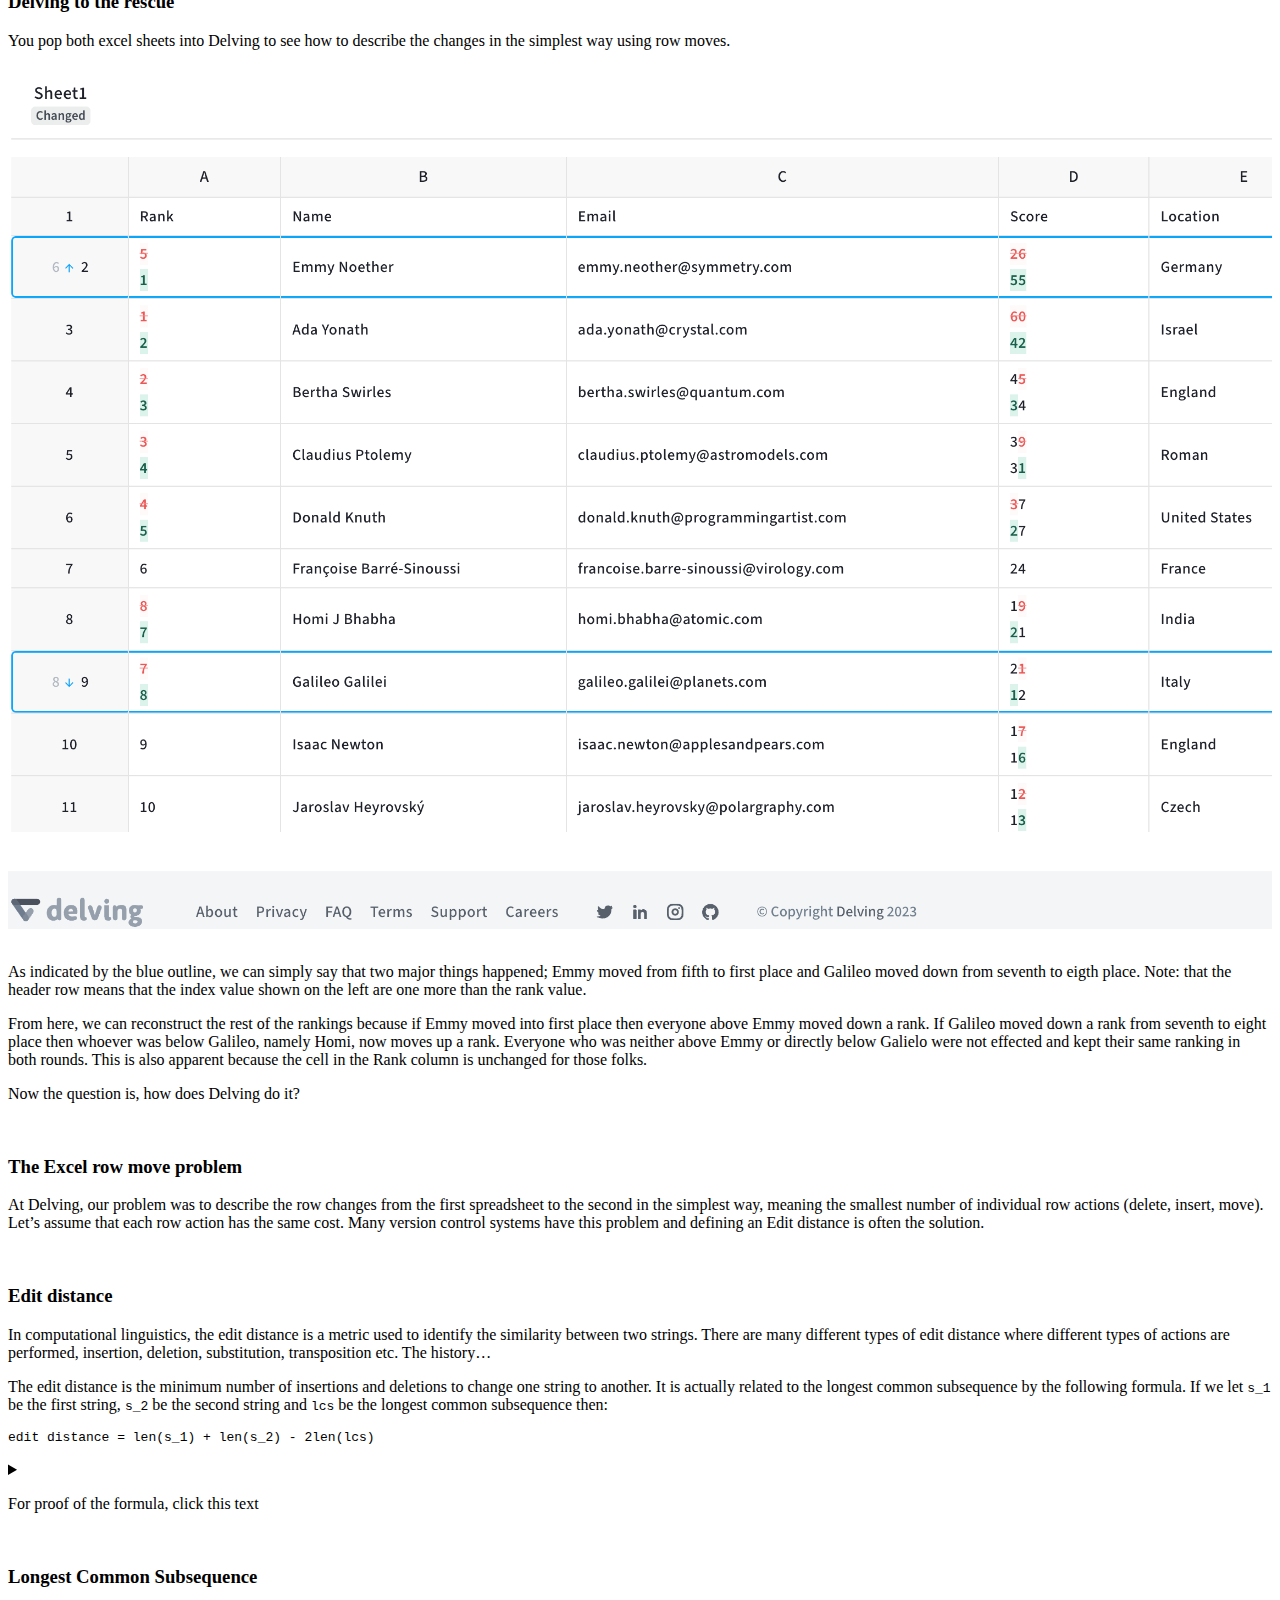
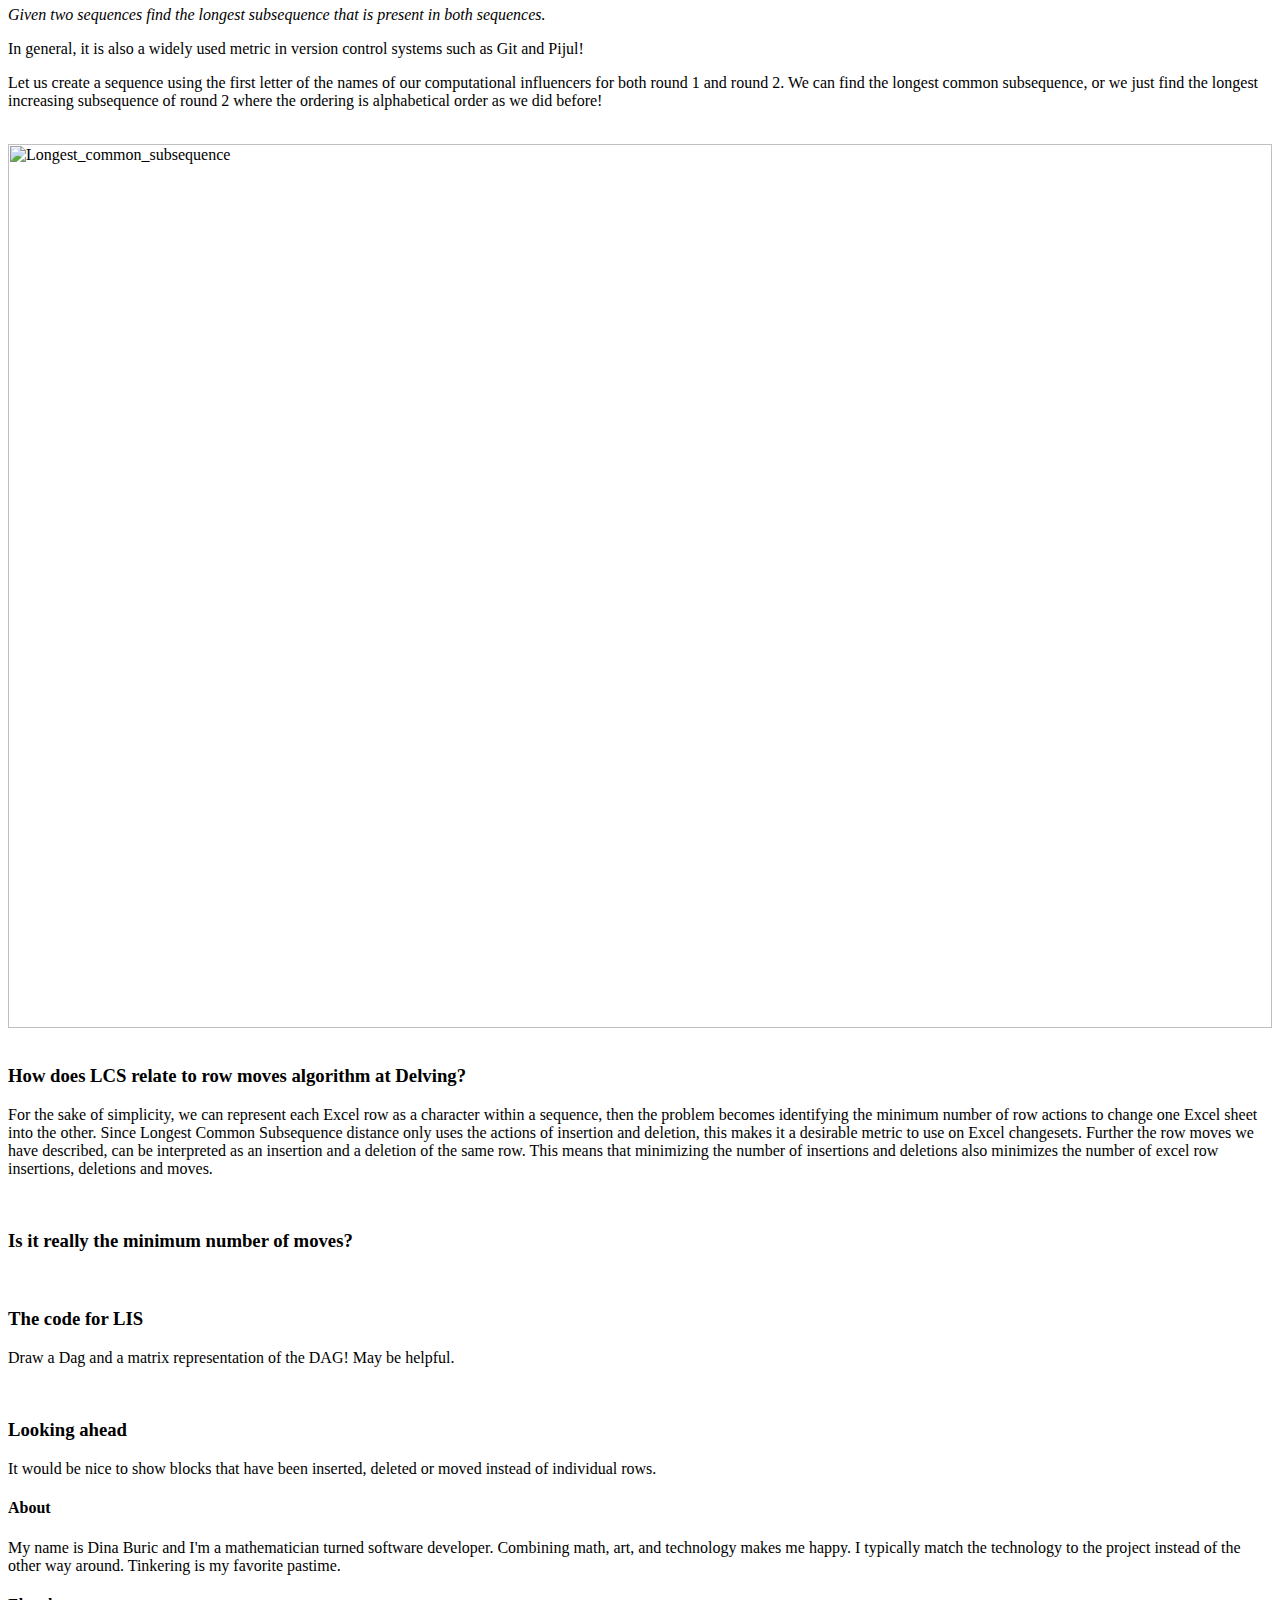
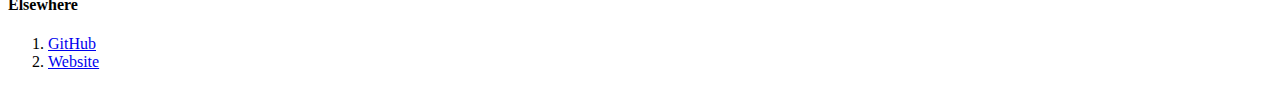
==== commit b3c3d418: "Site updated: 2023-02-20 00:19:20" ====
--- a/index.html
+++ b/index.html
@@ -81,7 +81,7 @@
 <h4 id="Let’s-see-an-example"><a href="#Let’s-see-an-example" class="headerlink" title="Let’s see an example"></a>Let’s see an example</h4><p>Suppose we are given the following sequence, can you identify the longest increasing subsequence? Note that the sequence order is increasing from the top down (as in an Excel sheet).</p>
 <br/>
 
-<img src="/blogging/2023/02/17/Longest-Increasing-Subsequence-and-its-application-at-Delving/lis.png"  alt="lis_example" width="100%">
+<img src="https://polygonart6777.github.io/blogging/2023/02/17/Longest-Increasing-Subsequence-and-its-application-at-Delving/lis.png"  alt="lis_example" width="100%">
 
 <br/>
 <br/>
@@ -111,14 +111,14 @@
 <br/>
 
 <p>You are watching a Mario Kart match with a friend and suppose the following shows the result of a very competitive Mario Kart match between some of the influential scientists of our time. We notice that Ada Yonath, a nobel laureate crystallographer is in top place in the first round!<br></br></p>
-<img src="https://polygonart6777.github.io/blogging/2023/02/17/blogging/Longest-Increasing-Subsequence-and-its-application-at-Delving/computational_influencers_v1.png"  alt="computational_influencers_round_1" width="100%">
+<img src="https://polygonart6777.github.io/blogging/2023/02/17/Longest-Increasing-Subsequence-and-its-application-at-Delving/computational_influencers_v1.png"  alt="computational_influencers_round_1" width="100%">
 
 <br/>
 <br/>
 
 <p>Unfortunately, your friend has to skedaddle and will miss the second round. They sure does miss a wild second round. Emmy Noether, a mathematician, jumps into first place. Must be those excellent mathematical abilities!</p>
 </br>
-<img src="https://polygonart6777.github.io/blogging/2023/02/17/blogging/Longest-Increasing-Subsequence-and-its-application-at-Delving/computational_influencers_v2.png"  alt="computational_influencers_round_2" width="100%">
+<img src="https://polygonart6777.github.io/blogging/2023/02/17/Longest-Increasing-Subsequence-and-its-application-at-Delving/computational_influencers_v2.png"  alt="computational_influencers_round_2" width="100%">
 
 <br/>
 <br/>
@@ -164,7 +164,8 @@
 <br/>
 
 <h3 id="How-does-LCS-relate-to-row-moves-algorithm-at-Delving"><a href="#How-does-LCS-relate-to-row-moves-algorithm-at-Delving" class="headerlink" title="How does LCS relate to row moves algorithm at Delving?"></a>How does LCS relate to row moves algorithm at Delving?</h3><p>For the sake of simplicity, we can represent each Excel row as a character within a sequence, then the problem becomes identifying the minimum number of row actions to change one Excel sheet into the other. Since Longest Common Subsequence distance only uses the actions of insertion and deletion, this makes it a desirable metric to use on Excel changesets. Further the row moves we have described, can be interpreted as an insertion and a deletion of the same row. This means that minimizing the number of insertions and deletions also minimizes the number of excel row insertions, deletions and moves.</p>
-<p><code>edit distance for excel rows = rows(v_1) + rows(v_2) - 2len(lcs) - number of insertion and deletions of a matching row</code></p>
+<!-- `edit distance for excel rows = rows(v_1) + rows(v_2) - 2len(lcs) - number of insertion and deletions of a matching row` -->
+
 </br>
 
 <h3 id="Is-it-really-the-minimum-number-of-moves"><a href="#Is-it-really-the-minimum-number-of-moves" class="headerlink" title="Is it really the minimum number of moves?"></a>Is it really the minimum number of moves?</h3></br>
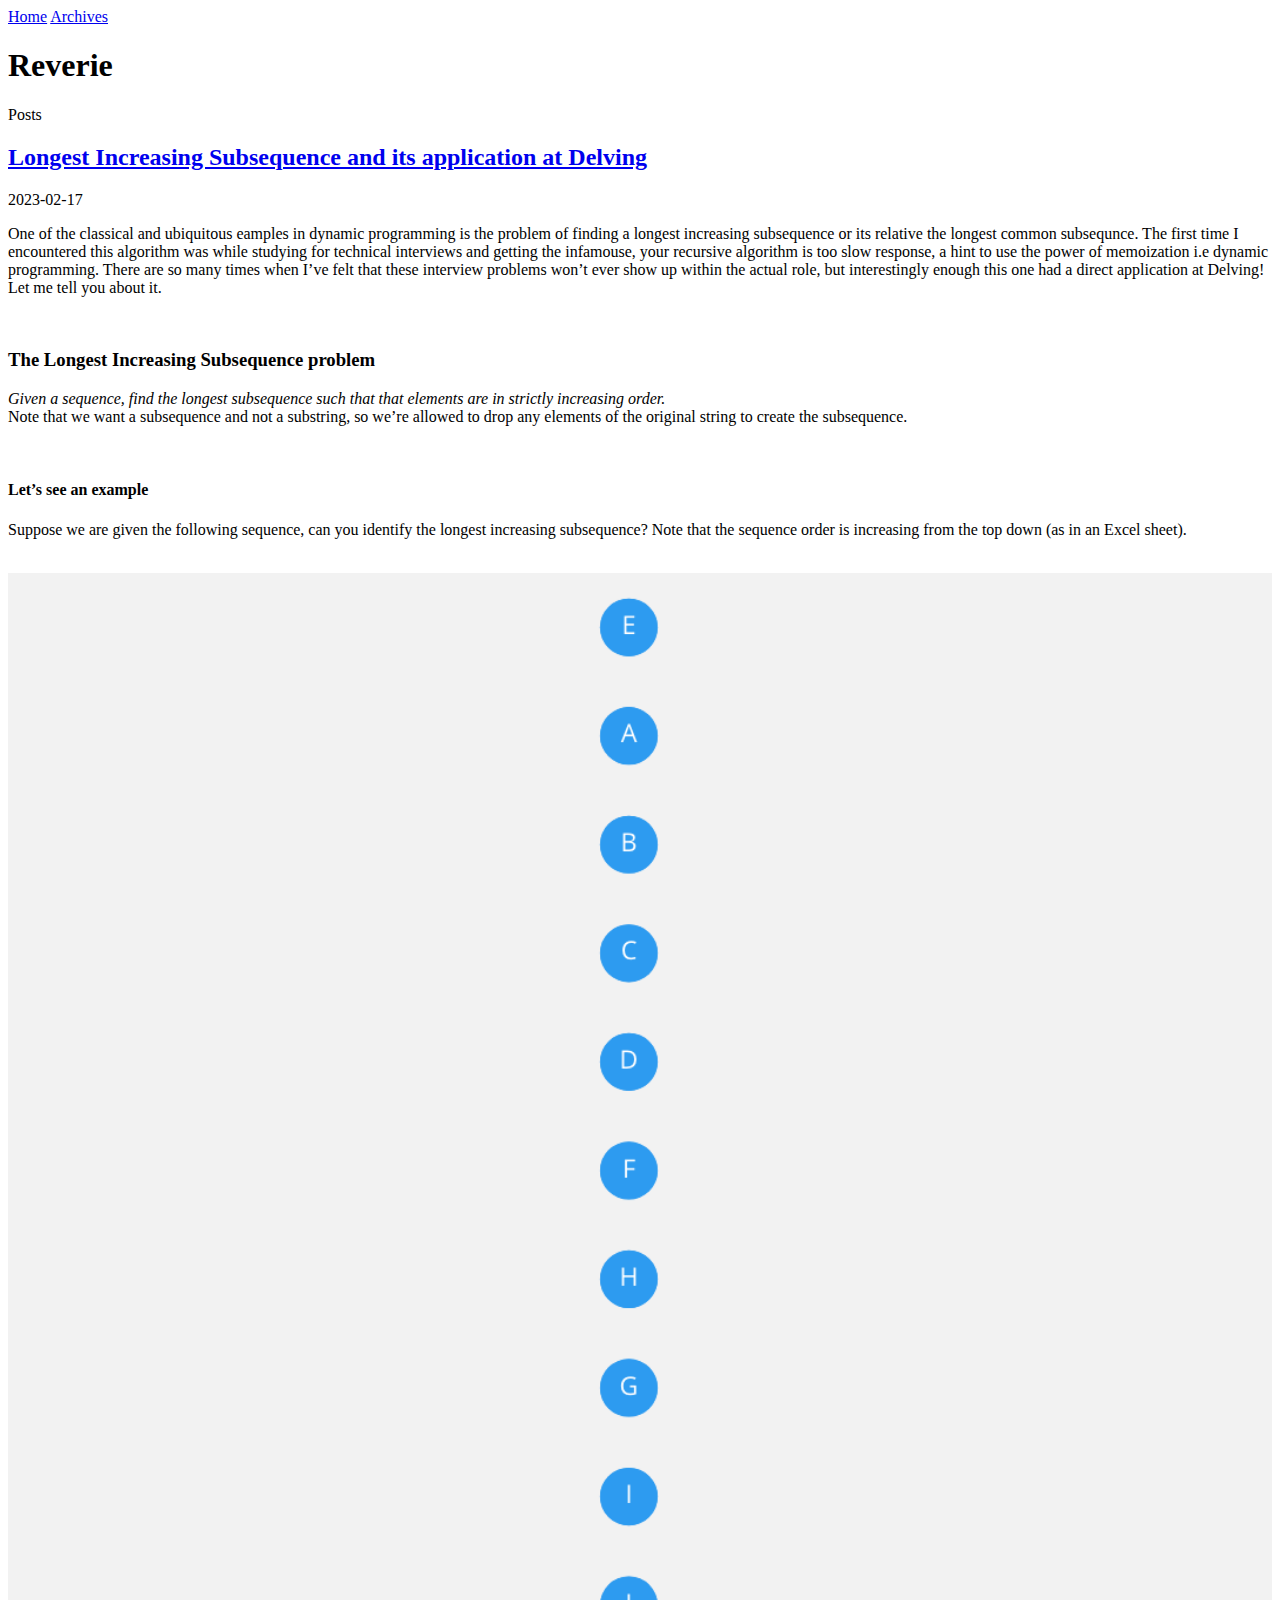
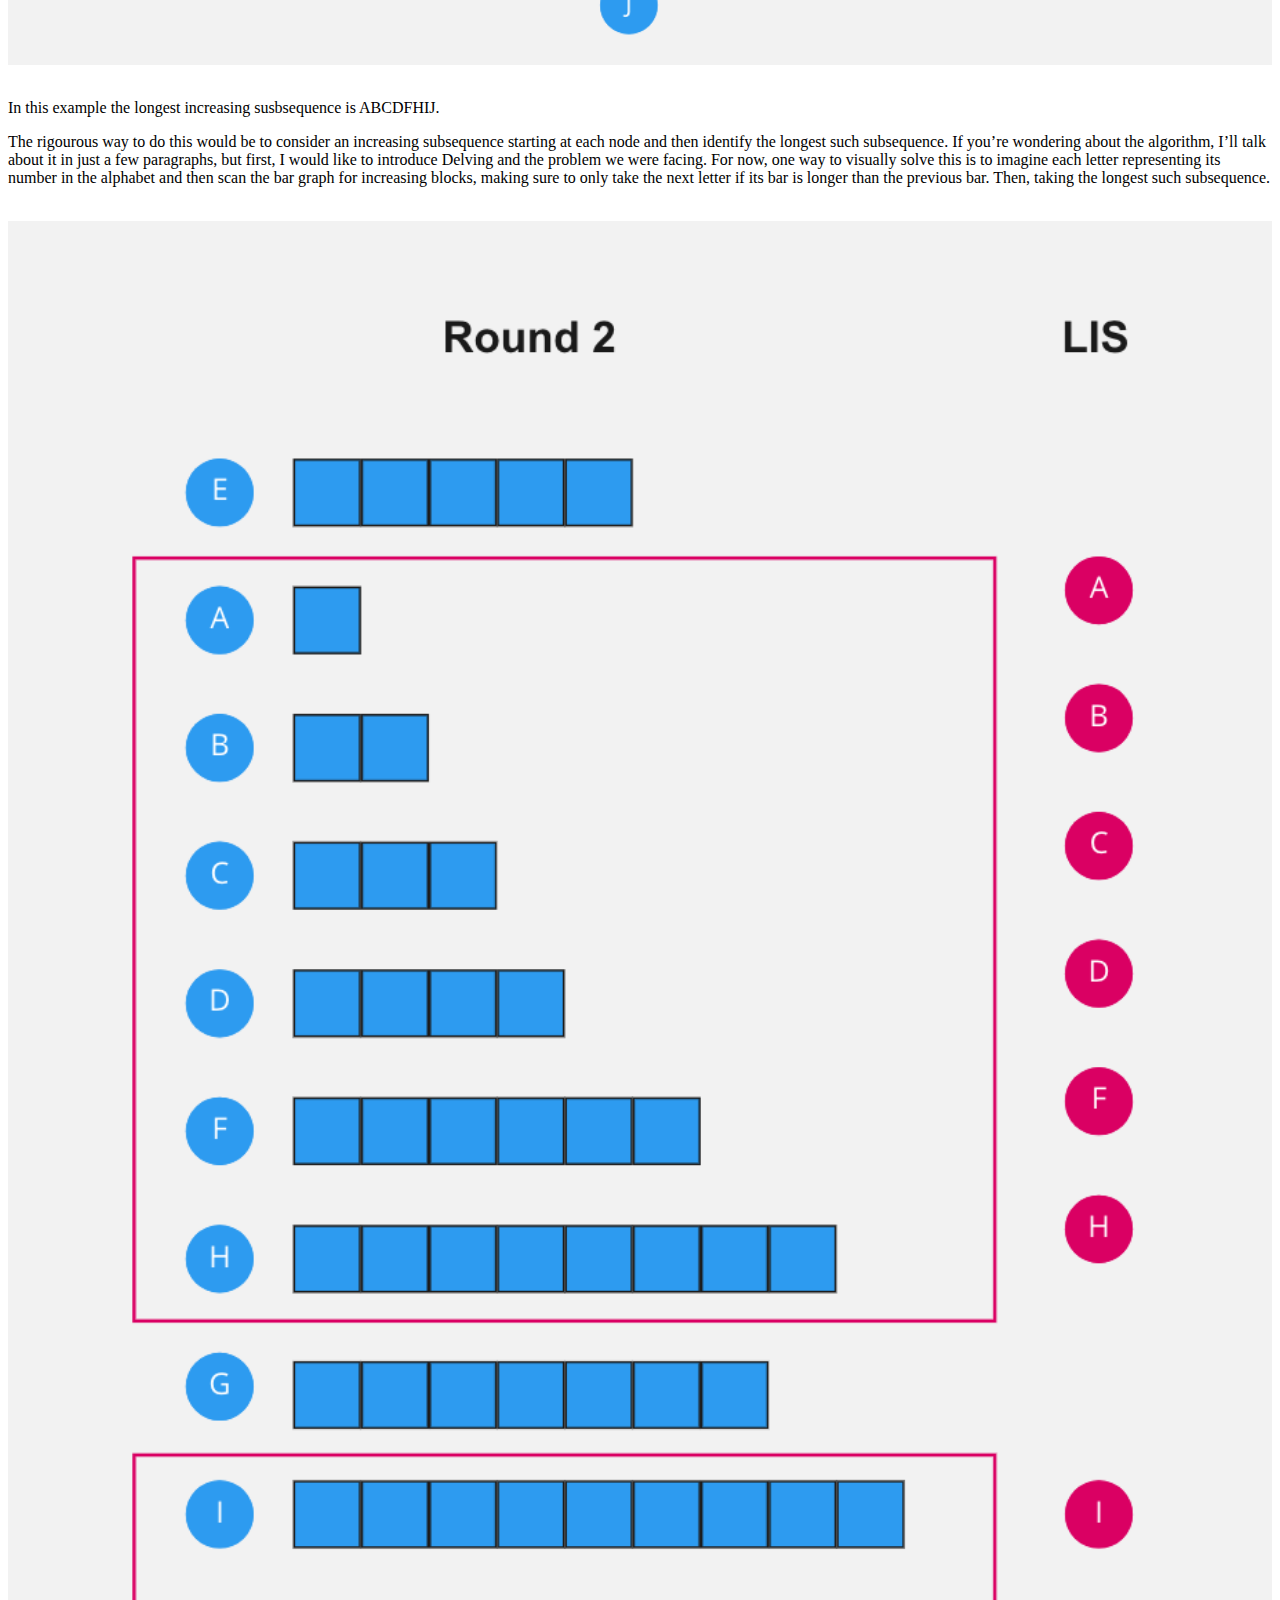
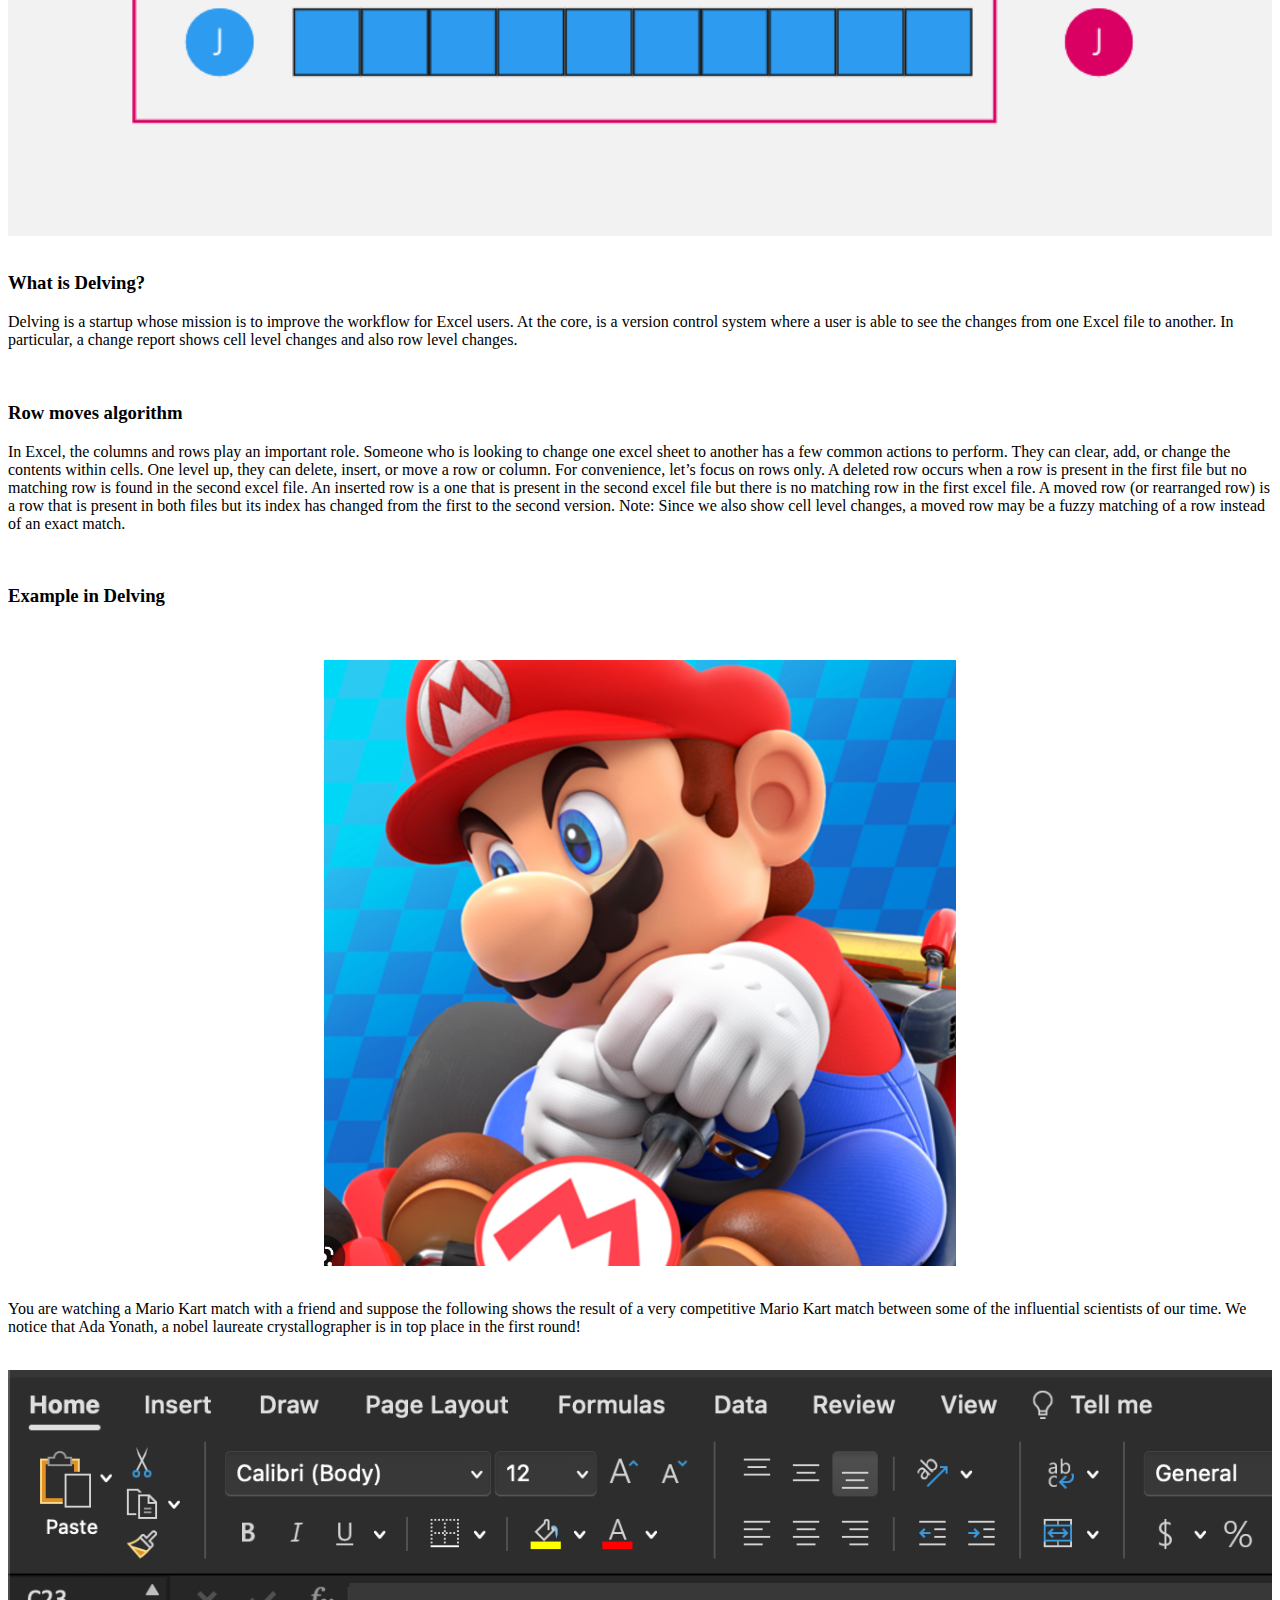
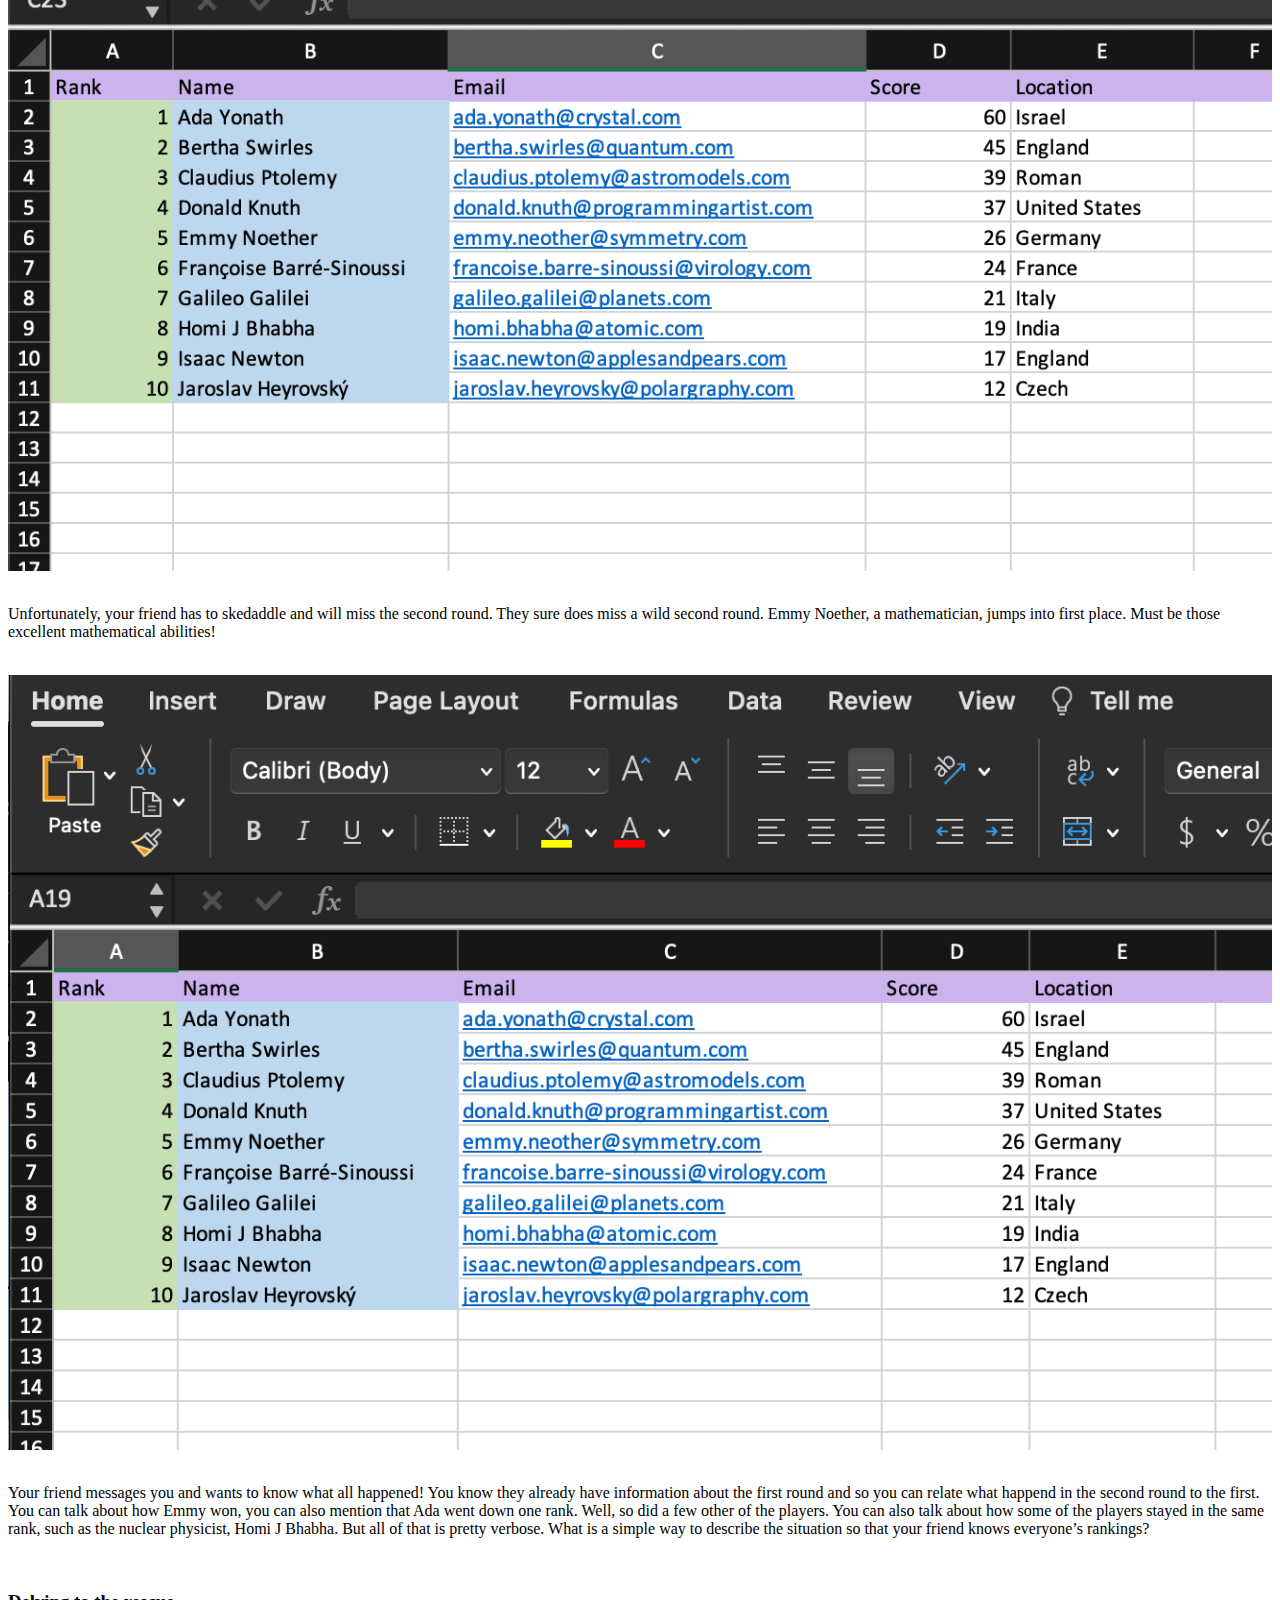
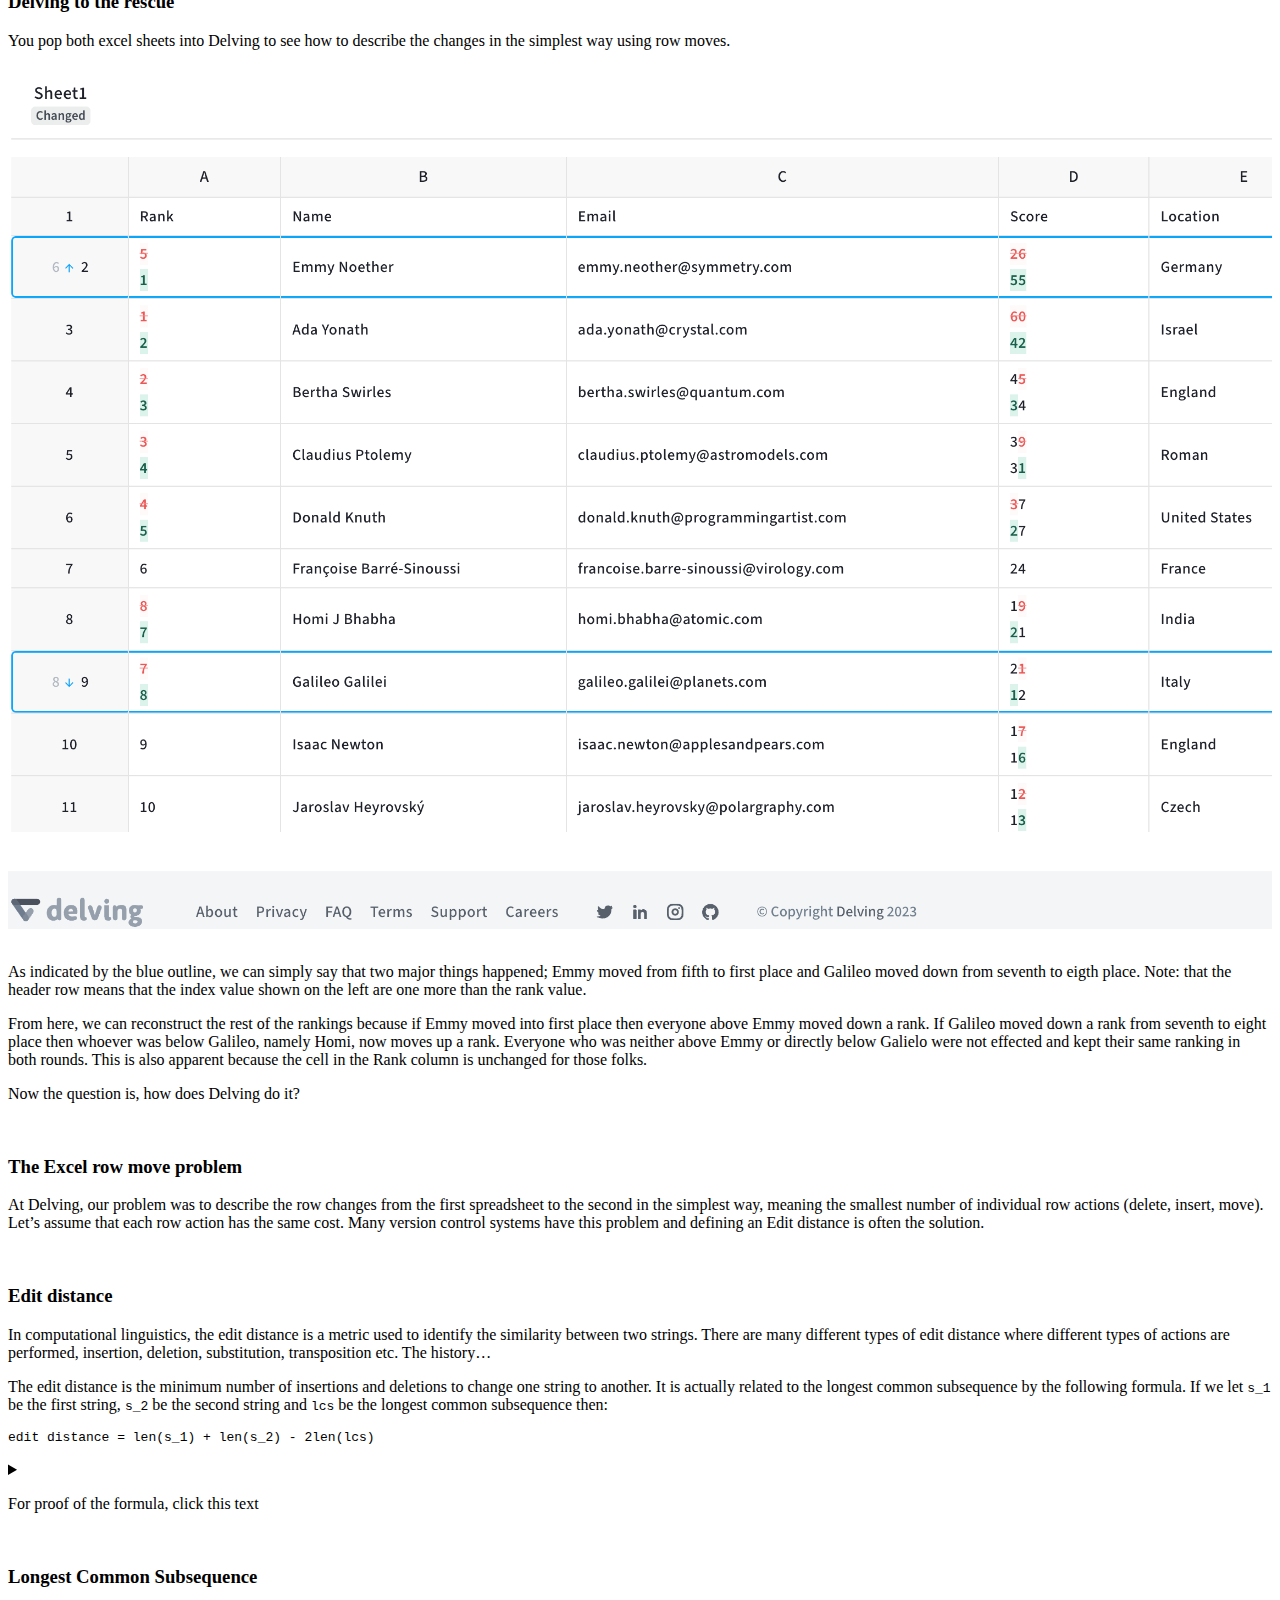
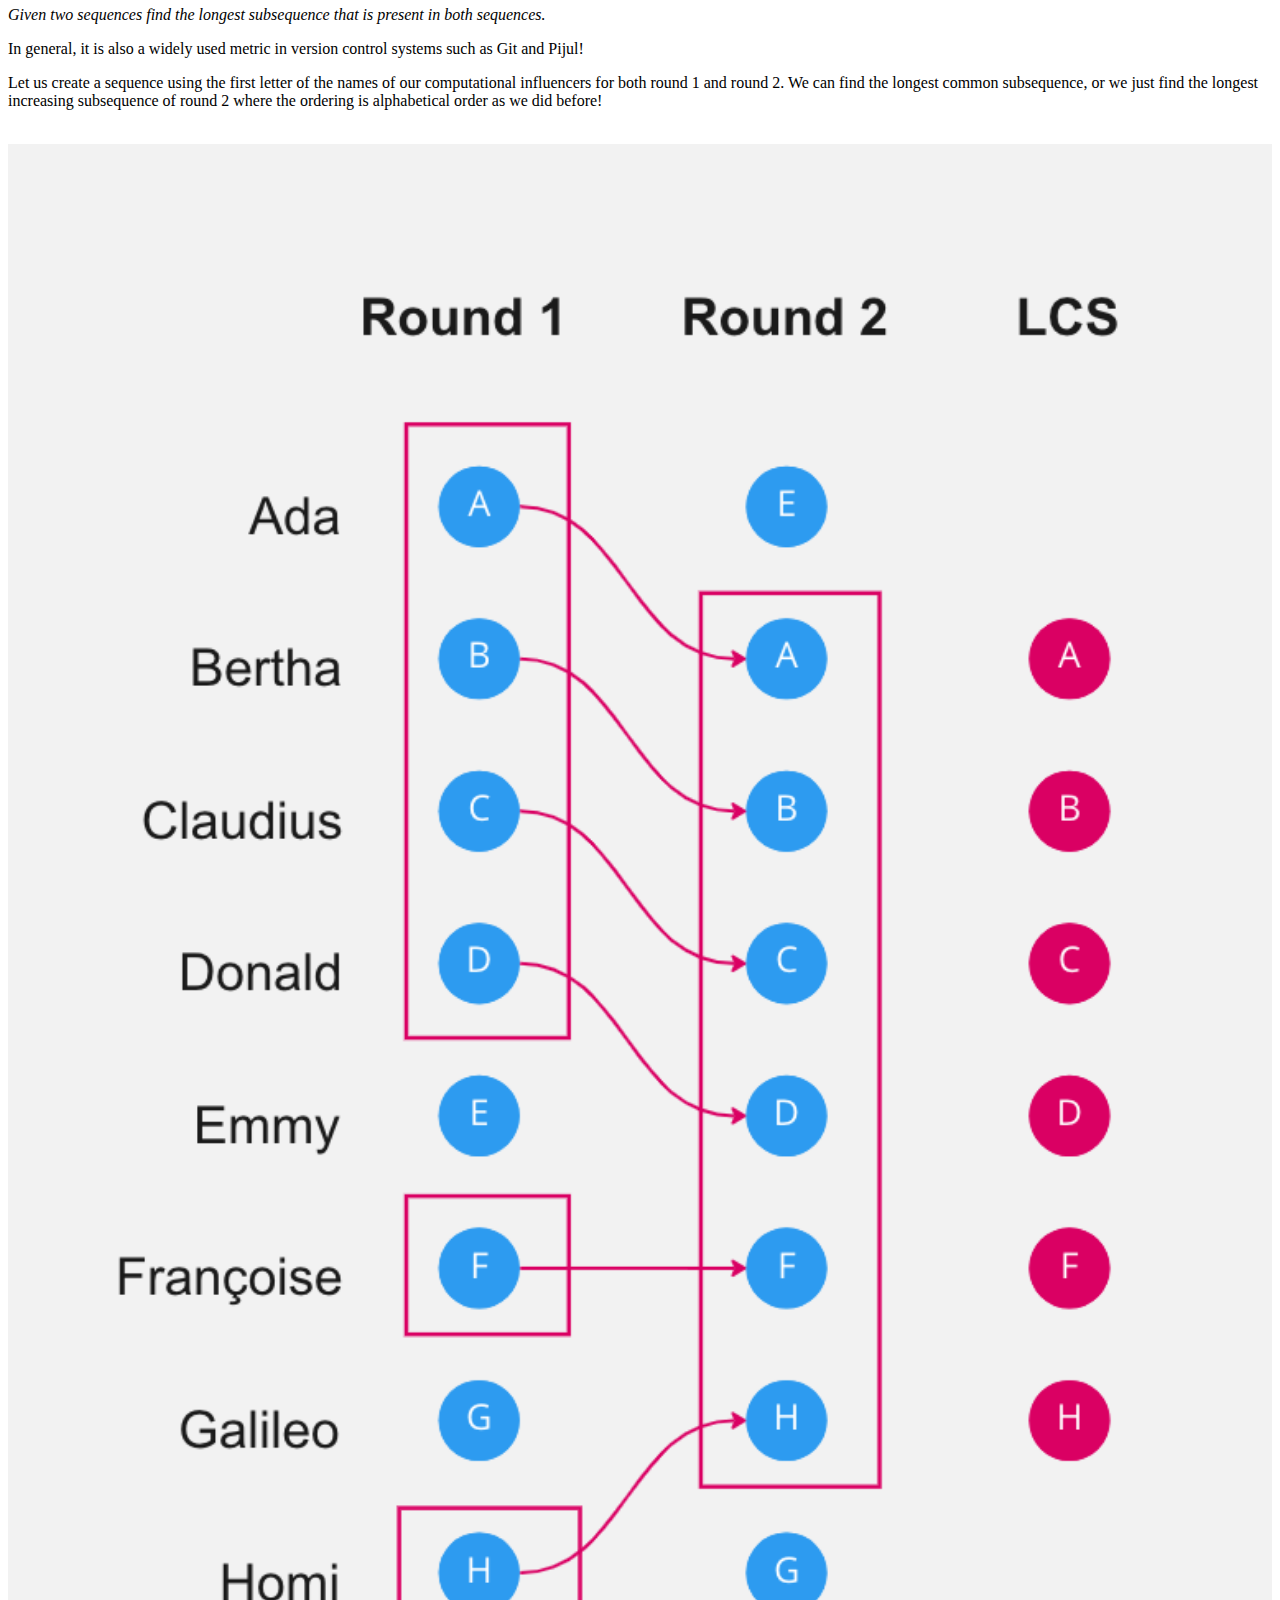
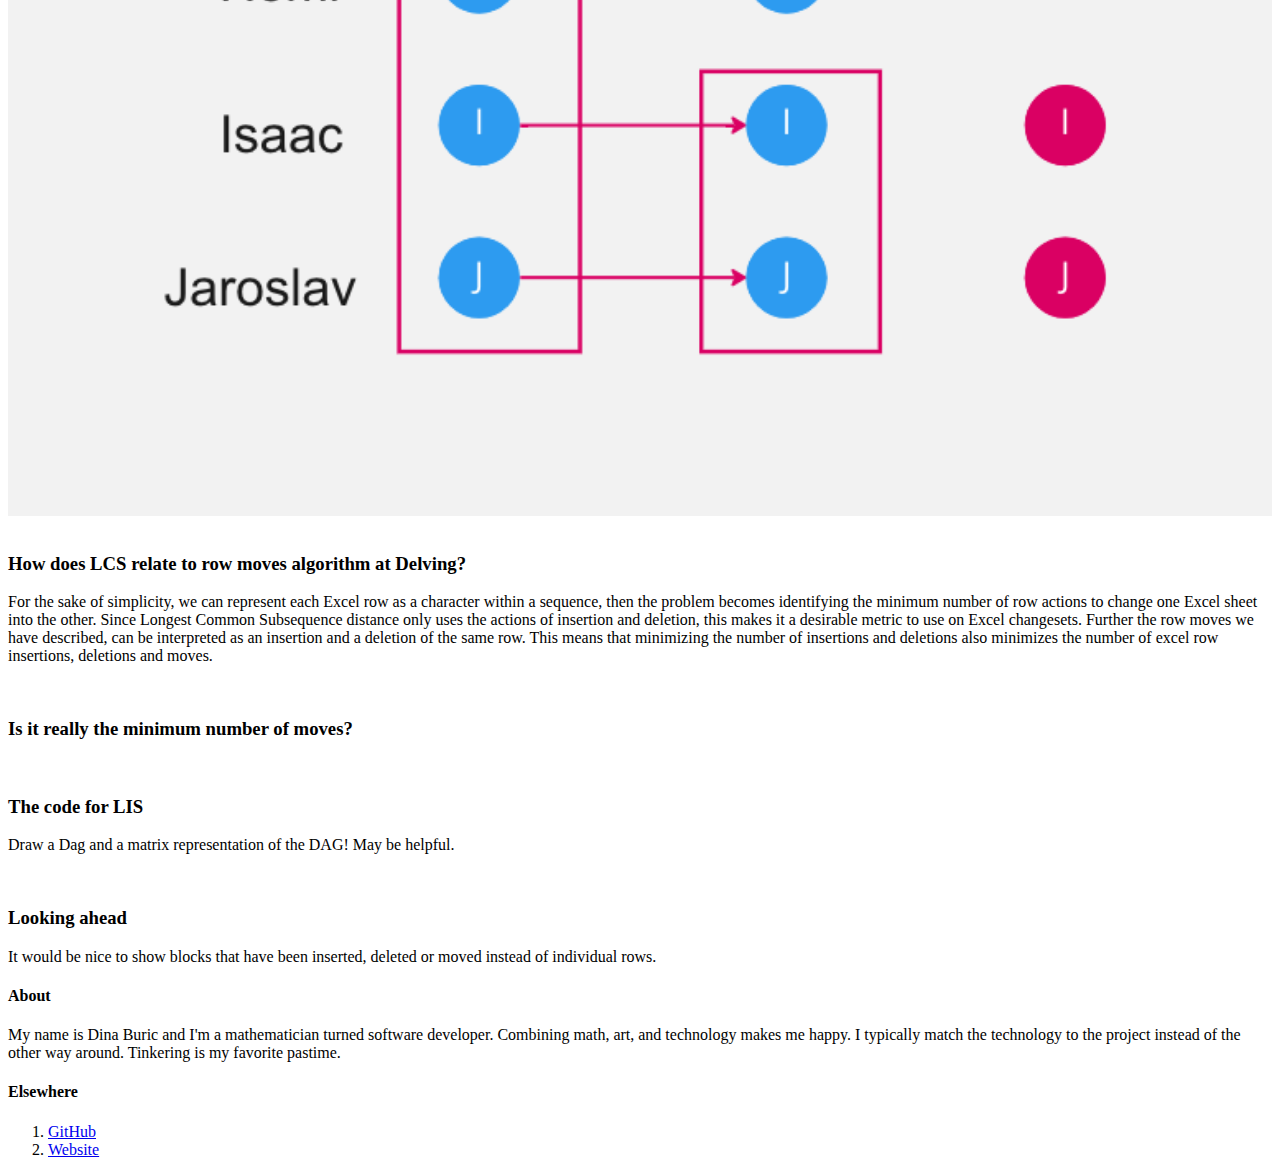
==== commit 44e5cfdd: "Site updated: 2023-02-20 00:21:59" ====
--- a/index.html
+++ b/index.html
@@ -158,7 +158,7 @@
 <p>In general, it is also a widely used metric in version control systems such as Git and Pijul!</p>
 <p>Let us create a sequence using the first letter of the names of our computational influencers for both round 1 and round 2. We can find the longest common subsequence, or we just find the longest increasing subsequence of round 2 where the ordering is alphabetical order as we did before!</p>
 </br>
-<img src="https://polygonart6777.github.io/blogging/2023/02/17/Longest-Increasing-Subsequence-and-its-application-at-Delving/2023/02/17/lcs.png"  alt="Longest_common_subsequence" width="100%">
+<img src="https://polygonart6777.github.io/blogging/2023/02/17/Longest-Increasing-Subsequence-and-its-application-at-Delving/lcs.png"  alt="Longest_common_subsequence" width="100%">
 
 <br/>
 <br/>
